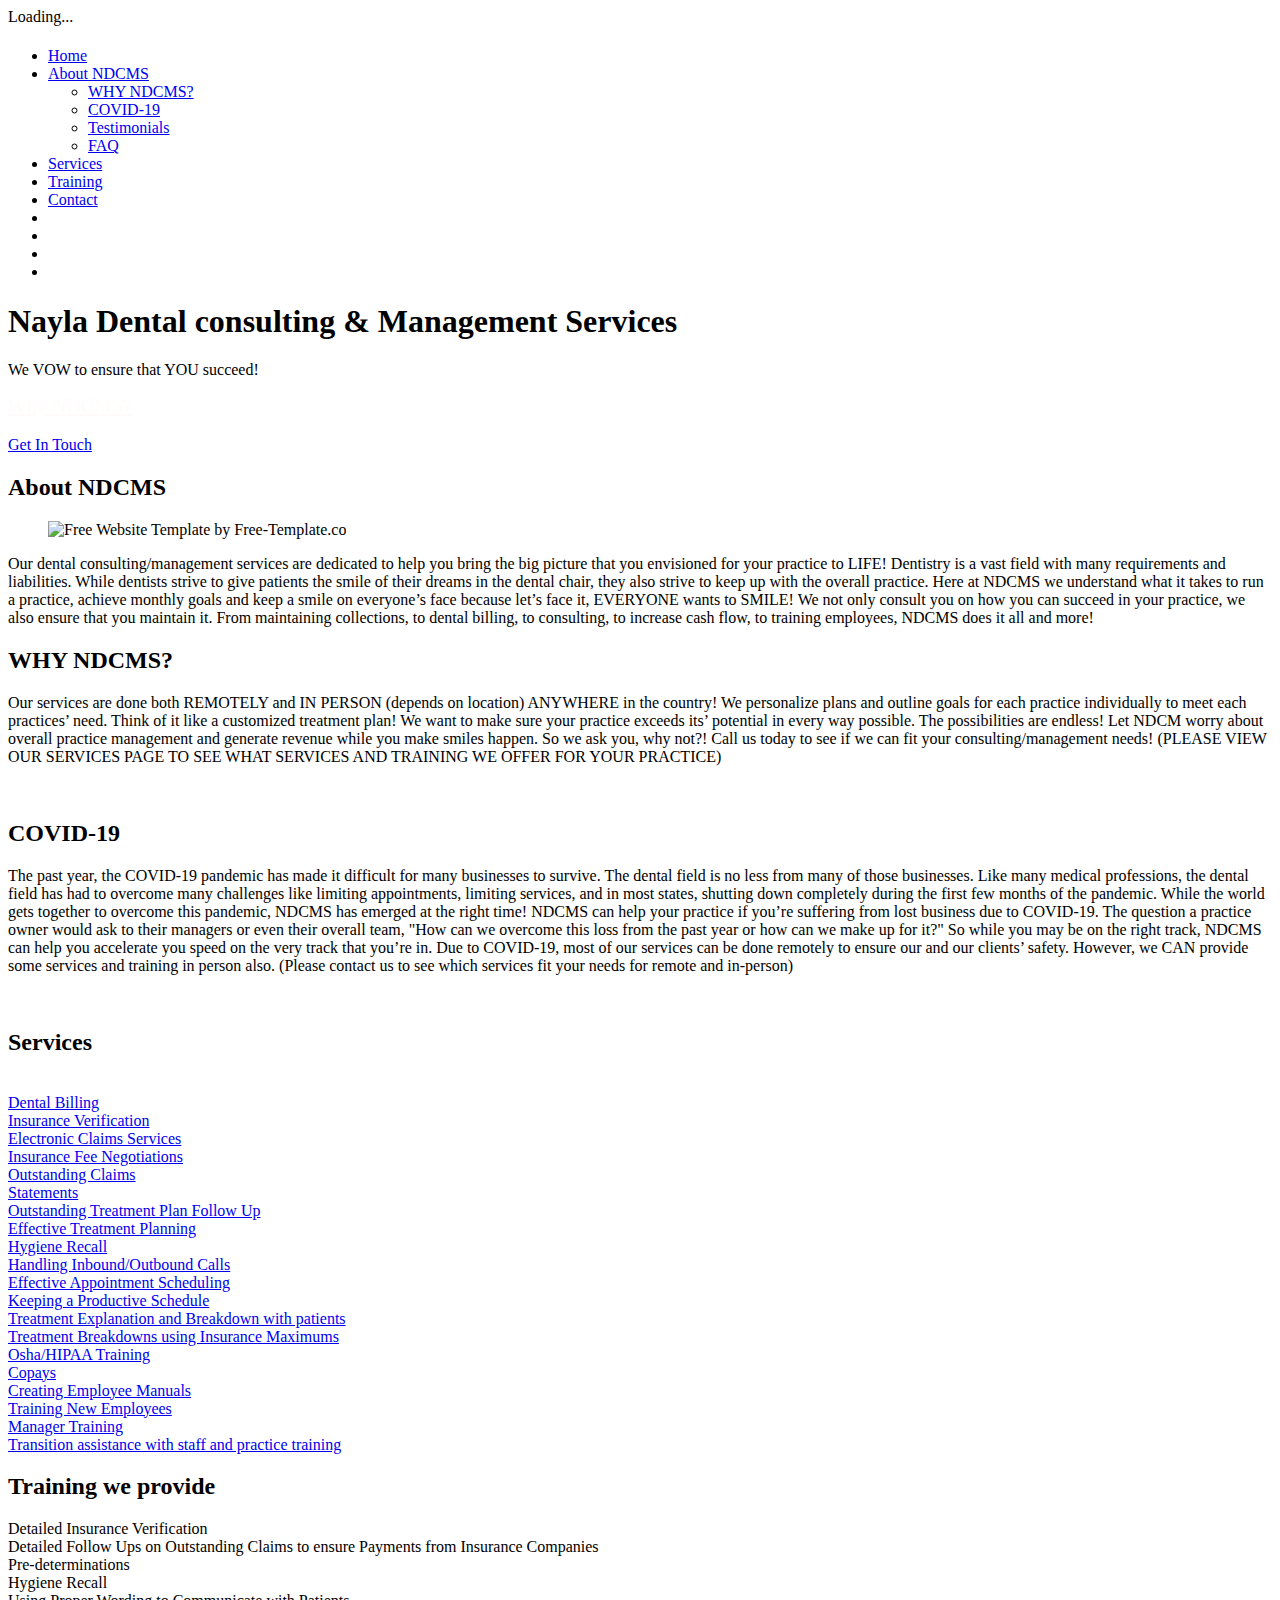
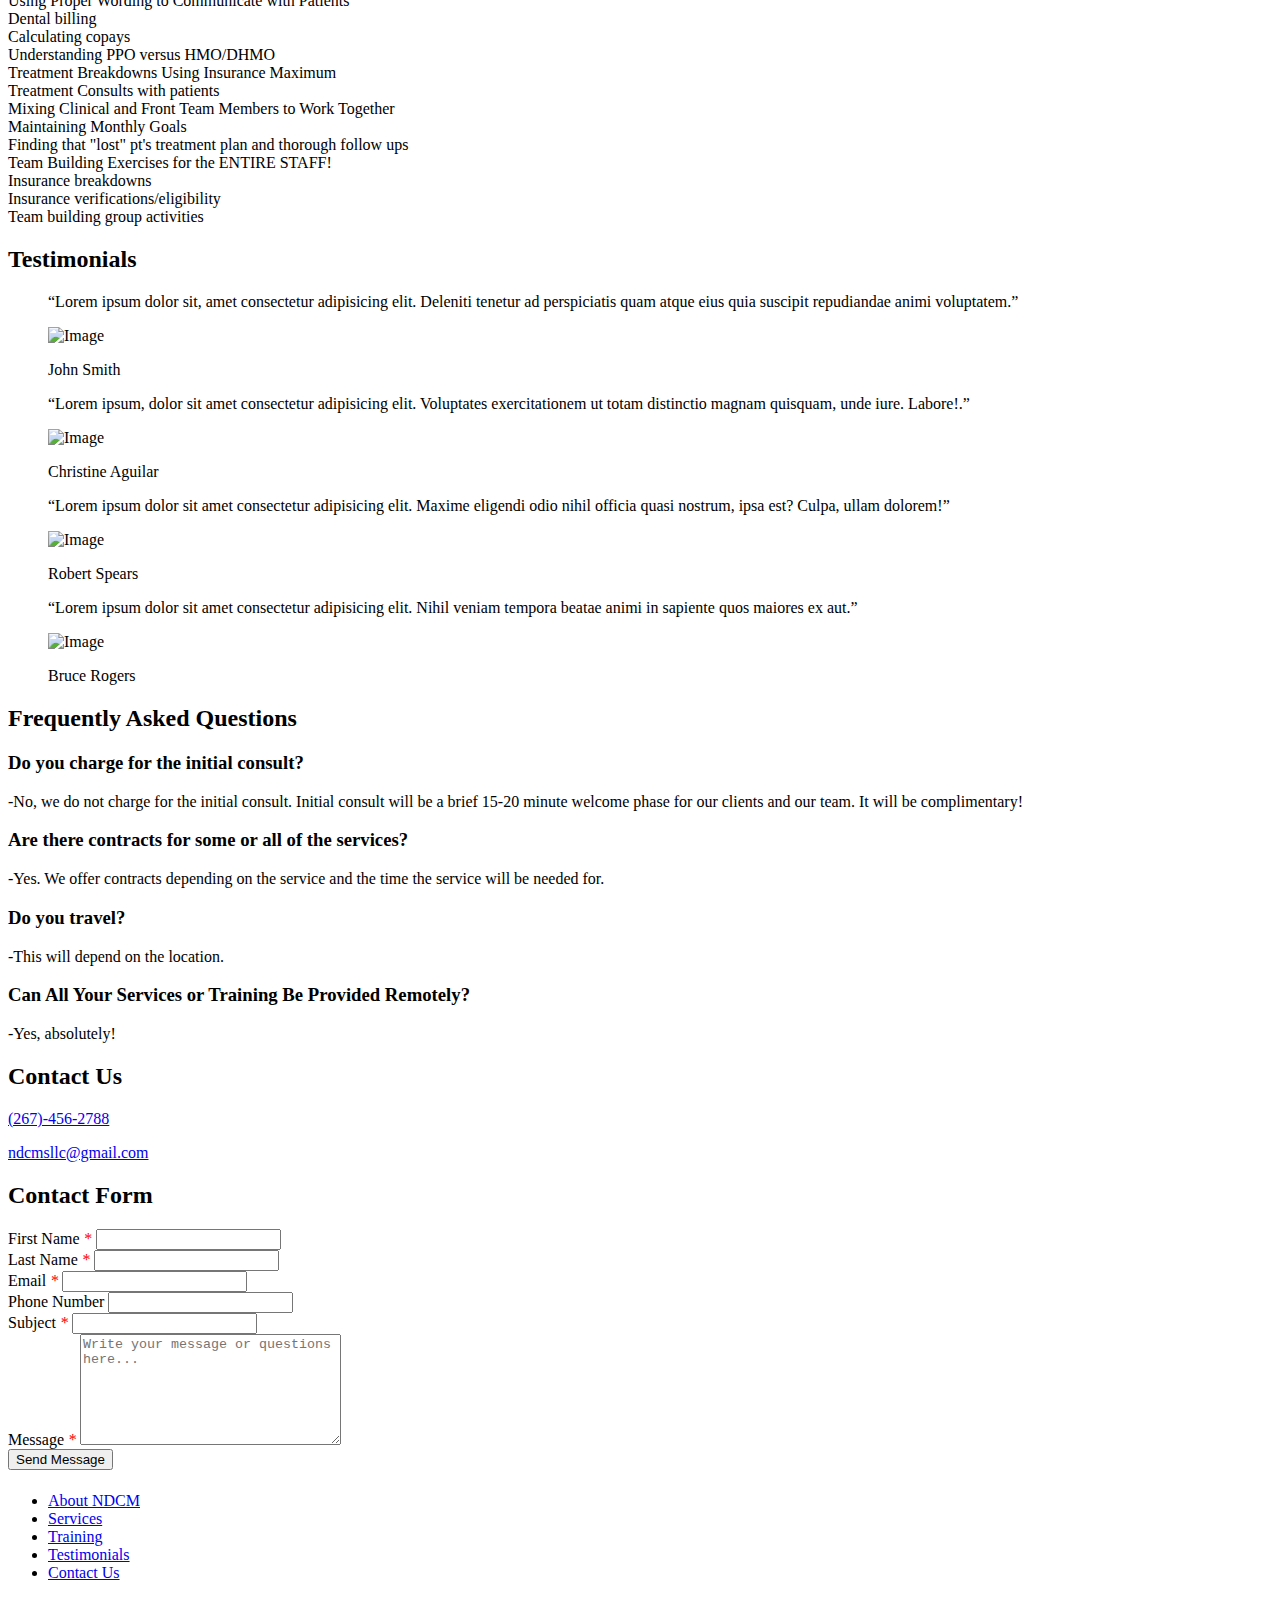
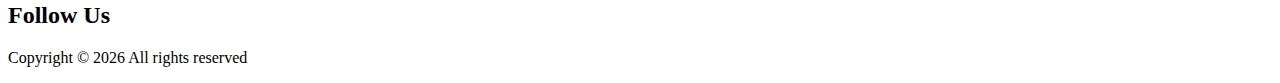
==== index.html @ 622de8de "Update index.html" ====
<!DOCTYPE html>
<html lang="en">
  <head>
    <title>Nayla Dental consulting & Management Services</title>
    <meta charset="utf-8">
    <meta name="viewport" content="width=device-width, initial-scale=1, shrink-to-fit=no">
    
    <link href="https://fonts.googleapis.com/css?family=Open+Sans:300,400,700" rel="stylesheet">
    <link rel="stylesheet" href="fonts/icomoon/style.css">

    <link rel="stylesheet" href="css/bootstrap.min.css">
    <link rel="stylesheet" href="css/jquery-ui.css">
    <link rel="stylesheet" href="css/owl.carousel.min.css">
    <link rel="stylesheet" href="css/owl.theme.default.min.css">
    <link rel="stylesheet" href="css/owl.theme.default.min.css">

    <link rel="stylesheet" href="css/jquery.fancybox.min.css">

    <link rel="stylesheet" href="css/bootstrap-datepicker.css">

    <link rel="stylesheet" href="fonts/flaticon/font/flaticon.css">

    <link rel="stylesheet" href="css/aos.css">

    <link rel="stylesheet" href="css/style.css">
       <!-- favicons
	================================================== -->
	<!--<link rel="icon" type="image/png" href="./images/favicon-32x32.png">-->
 


  </head>
  <body data-spy="scroll" data-target=".site-navbar-target" data-offset="300">
  

  <div id="overlayer"></div>
  <div class="loader">
    <div class="spinner-border text-primary" role="status">
      <span class="sr-only">Loading...</span>
    </div>
  </div>


  <div class="site-wrap">

    <div class="site-mobile-menu site-navbar-target">
      <div class="site-mobile-menu-header">
        <div class="site-mobile-menu-close mt-3">
          <span class="icon-close2 js-menu-toggle"></span>
        </div>
      </div>
      <div class="site-mobile-menu-body"></div>
    </div>
   
    
    <header class="site-navbar js-sticky-header site-navbar-target" role="banner">

      <div class="container">
        <div class="row align-items-center">
          
          <div class="col-6 col-xl-2">
            <h1 class="mb-0 site-logo"><a href="index.html" class="h5 mb-0"><!--<img src="./images/20200210_223149_0000.png" style="width: 120%;height: 70%">--><span class="text-primary"></span> </a></h1>
          </div>

          <div class="col-12 col-md-10 d-none d-xl-block">
            <nav class="site-navigation position-relative text-right" role="navigation">

              <ul class="site-menu main-menu js-clone-nav mr-auto d-none d-lg-block">
                <li><a href="#home-section" class="nav-link">Home</a></li>
                <!--<li><a href="#about-NDCM-section" class="nav-link">About NDCMS</a></li>-->
                <li class="has-children">
                  <a href="#about-NDCM-section" class="nav-link">About NDCMS</a>
                  <ul class="dropdown">
                    <li><a href="#why-section" class="nav-link">WHY NDCMS?</a></li>
                    <li><a href="#covid-section" class="nav-link">COVID-19</a></li>
                    <li><a href="#testimonials-section" class="nav-link">Testimonials</a></li>
                    <li><a href="#faq-section" class="nav-link">FAQ</a></li>
                  </ul>
                </li>

                
                
                <!--<li><a href="#blog-section" class="nav-link">Blog</a></li> -->
                <li><a href="#sr-section" class="nav-link">Services</a></li>
                <li><a href="#services-section" class="nav-link">Training</a></li>
                <li><a href="#contact-section" class="nav-link">Contact</a></li> 
              

                <!--<li class="has-children">
                  <a href="#">More Links</a> 
                    <ul class="dropdown">
                      <li><a href="#">Menu One</a></li>
                      <li><a href="#">Menu Two</a></li>
                      <li><a href="#">Menu Three</a></li>
                    </ul>
                </li> -->



                <li class="social"><a href="#" target="_blank" class="nav-link"><span class="icon-facebook"></span></a></li>
                <li class="social"><a href="#" target="_blank" class="nav-link"><span class="icon-twitter"></span></a></li>
                <li class="social"><a href="#" target="_blank" class="nav-link"><span class="icon-linkedin"></span></a></li>
                <li class="social"><a href="#" target="_blank" class="nav-link"><span class="icon-instagram"></span></a></li>
              </ul>
            </nav>
          </div>


          <div class="col-6 d-inline-block d-xl-none ml-md-0 py-3" style="position: relative; top: 3px;"><a href="#" class="site-menu-toggle js-menu-toggle float-right"><span class="icon-menu h3"></span></a></div>

        </div>
      </div>
      
    </header>

  
     
    <div class="site-blocks-cover overlay" style="background-image: url(images/dental-room.jpeg);" id="home-section">

      <div class="container">
        <div class="row align-items-center justify-content-center">

          
          <div class="col-md-10 mt-lg-5 text-center">
            <div class="single-text owl-carousel">
              <div class="slide">
                <h1 class="text-uppercase">Nayla Dental consulting & Management Services</h1>
                <p class="mb-5 desc">We VOW to ensure that YOU succeed!</p>
                <a href="#why-section" style="border-radius: 12px; color: rgba(255, 250, 250, 0.55); font-size: 20px;"><u>Why NDCMS?</u></a>
                <br>
                <br>
                <div>
                  <a href="#contact-section"  class="btn  btn-primary mr-2 mb-2">Get In Touch</a>
                </div>
              </div>

             

            </div>
          </div>
            
        </div>
      </div>
    </div> 
    

    <!---->
    
    <div class="site-section cta-big-image" id="about-NDCM-section">
      <div class="container">
        <div class="row mb-5 justify-content-center">
          <div class="col-md-8 text-center">
            <h2 class="section-title mb-3" data-aos="fade-up" data-aos-delay="500">About NDCMS</h2>
            <!-- <p class="lead" data-aos="fade-up" data-aos-delay="100">Lorem ipsum dolor sit amet consectetur adipisicing elit. Minus minima neque tempora reiciendis.</p> -->
          </div>
        </div>
        <div class="row">
          <div class="col-lg-6 mb-5" data-aos="fade-up" data-aos-delay="400">
            <figure class="circle-bg">
            <img src="images/img_2.jpg" alt="Free Website Template by Free-Template.co" class="img-fluid">
            </figure>
          </div>
          <div class="col-lg-5 ml-auto" data-aos="fade-up" data-aos-delay="100">
            
            <!--<h3 class="text-black mb-4">Services Provided by Us Individually</h3>-->

            <p>Our dental consulting/management services are dedicated to help you bring the big picture that you envisioned for your practice to LIFE! Dentistry is a vast field with many requirements and liabilities. While dentists strive to give patients the smile of their dreams in the dental chair, they also strive to keep up with the overall practice. Here at NDCMS we understand what it takes to run a practice, achieve monthly goals and keep a smile on everyone’s face because let’s face it, EVERYONE wants to SMILE! We not only consult you on how you can succeed in your practice, we also ensure that you maintain it. From maintaining collections, to dental billing, to consulting, to increase cash flow, to training employees, NDCMS does it all and more!</p>

            <!--<p></p>
            <p> </p>
            <p>THESE SERVICES CAN BE DONE REMOTELY OR THEY MAY BE DONE IN PERSON (DEPENDS ON LOCATION). PLEASE BE ADVISED THAT THE SAME SERVICES WE TRAIN ON FOR YOUR STAFF, ARE THE SAME SERVICES WE DO OURSELVES FOR PRACTICES AS WELL. PLEASE CALL NUMBER BELOW TO SEE WHAT OPTION IS BEST FOR YOU!
            </p>
            <p></p>-->
            
          </div>
        </div>    
        
      </div>  
    </div> 





    <section class="site-section" id="why-section">
      <div class="container">
        <div class="row mb-5 justify-content-center">
          <div class="col-md-7 text-center">
            <h2 class="section-title mb-3" data-aos="fade-left" data-aos-delay="500">WHY NDCMS?</h2>
            <!--<p class="lead" data-aos="fade-up" data-aos-delay="100">Our services are done both REMOTELY and IN PERSON (depends on location) ANYWHERE in the country! We personalize plans and outline goals for each practice individually to meet each practices’ need. Think of it like a customized treatment plan! We want to make sure your practice exceeds its’ potential in every way possible. The possibilities are endless!  Let NDCM worry about overall practice management and generative revenue while you make smiles happen. So we ask you, why not?! Call us today to see if we can fit your consulting/management needs! (PLEASE VIEW OUR SERVICES PAGE TO SEE WHAT SERVICES AND TRAINING WE OFFER FOR YOUR PRACTICE)</p> -->

          </div>
        </div>
        
        <div class="ml-auto" >

          <p class="lead" data-aos="fade-up" data-aos-delay="100">Our services are done both REMOTELY and IN PERSON (depends on location) ANYWHERE in the country! We personalize plans and outline goals for each practice individually to meet each practices’ need. Think of it like a customized treatment plan! We want to make sure your practice exceeds its’ potential in every way possible. The possibilities are endless!  Let NDCM worry about overall practice management and generate revenue while you make smiles happen. So we ask you, why not?! Call us today to see if we can fit your consulting/management needs! (PLEASE VIEW OUR SERVICES PAGE TO SEE WHAT SERVICES AND TRAINING WE OFFER FOR YOUR PRACTICE)</p> 
          <br>
        </div>
      </div>
    </section> 



    <section class="site-section" id="covid-section">
      <div class="container">
        <div class="row mb-5 justify-content-center">
          <div class="col-md-7 text-center">
            <h2 class="section-title mb-3" data-aos="fade-right" data-aos-delay="400">COVID-19</h2>
            <!--<p class="lead" data-aos="fade-up" data-aos-delay="100">Our services are done both REMOTELY and IN PERSON (depends on location) ANYWHERE in the country! We personalize plans and outline goals for each practice individually to meet each practices’ need. Think of it like a customized treatment plan! We want to make sure your practice exceeds its’ potential in every way possible. The possibilities are endless!  Let NDCM worry about overall practice management and generative revenue while you make smiles happen. So we ask you, why not?! Call us today to see if we can fit your consulting/management needs! (PLEASE VIEW OUR SERVICES PAGE TO SEE WHAT SERVICES AND TRAINING WE OFFER FOR YOUR PRACTICE)</p> -->

          </div>
        </div>
        
        <div class="ml-auto" >

          <p class="lead" data-aos="fade-up" data-aos-delay="100">The past year, the COVID-19 pandemic has made it difficult for many businesses to survive. The dental field is no less from many of those businesses. Like many medical professions, the dental field has had to overcome many challenges like limiting appointments, limiting services, and in most states, shutting down completely during the first few months of the pandemic. While the world gets together to overcome this pandemic, NDCMS has emerged at the right time! NDCMS can help your practice if you’re suffering from lost business due to COVID-19. The question a practice owner would ask to their managers or even their overall team, "How can we overcome this loss from the past year or how can we make up for it?" So while you may be on the right track, NDCMS can help you accelerate you speed on the very track that you’re in. Due to COVID-19, most of our services can be done remotely to ensure our and our clients’ safety.  However, we CAN provide some services and training in person also. (Please contact us to see which services fit your needs for remote and in-person)</p> 
          <br>
        </div>
      </div>
    </section>




    <!-- HE OLD ABOUT US TAB
    <div class="site-section cta-big-image" id="about-section">
      <div class="container">
        <div class="row mb-5 justify-content-center">
          <div class="col-md-8 text-center">
            <h2 class="section-title mb-3" data-aos="fade-up" data-aos-delay="">About Us</h2> ->
            <!-- <p class="lead" data-aos="fade-up" data-aos-delay="100">Lorem ipsum dolor sit amet consectetur adipisicing elit. Minus minima neque tempora reiciendis.</p> -->
        <!-- </div>
        </div>
        <div class="row">
          <div class="col-lg-6 mb-5" data-aos="fade-up" data-aos-delay="">
            <figure class="circle-bg">
            <img src="images/img_2.jpg" alt="Free Website Template by Free-Template.co" class="img-fluid">
            </figure>
          </div>
          <div class="col-lg-5 ml-auto" data-aos="fade-up" data-aos-delay="100">
            
            <h3 class="text-black mb-4">Services Provided by Us Individually</h3>
            <p>Hey! Let’s say your collections is behind. Your checks are behind. Your A/R is not up to date. Maybe you just lost a patient coordinator in the front! No worries! The following services are provided by our company coordinators if you wish to skip the training for your staff and if you need these services or other services to be taken care of right away or on a regular day to day basis.</p>
            <p></p>
            <p> </p>
            <p>THESE SERVICES CAN BE DONE REMOTELY OR THEY MAY BE DONE IN PERSON (DEPENDS ON LOCATION). PLEASE BE ADVISED THAT THE SAME SERVICES WE TRAIN ON FOR YOUR STAFF, ARE THE SAME SERVICES WE DO OURSELVES FOR PRACTICES AS WELL. PLEASE CALL NUMBER BELOW TO SEE WHAT OPTION IS BEST FOR YOU!
            </p>
            <p></p>
            
          </div>
        </div>    
        
      </div>  
    </div>-->
    <!-- THE OLD ABOUT US TAB-->


<!--
    <div class="site-section" id="next">
      <div class="container">
        <div class="row mb-5">
          <div class="col-md-4 text-center" data-aos="fade-up" data-aos-delay="">
            <img src="images/flaticon-svg/svg/001-wallet.svg" alt="Free Website Template by Free-Template.co" class="img-fluid w-25 mb-4">
            <h3 class="card-title">Money Savings</h3>
            <p>A small river named Duden flows by their place and supplies it with the necessary regelialia.</p>
          </div>
          <div class="col-md-4 text-center" data-aos="fade-up" data-aos-delay="100">
            <img src="images/flaticon-svg/svg/004-cart.svg" alt="Free Website Template by Free-Template.co" class="img-fluid w-25 mb-4">
            <h3 class="card-title">Online Shoppings</h3>
            <p>A small river named Duden flows by their place and supplies it with the necessary regelialia.</p>
          </div>
          <div class="col-md-4 text-center" data-aos="fade-up" data-aos-delay="200">
            <img src="images/flaticon-svg/svg/006-credit-card.svg" alt="Free Website Template by Free-Template.co" class="img-fluid w-25 mb-4">
            <h3 class="card-title">Credit / Debit Cards</h3>
            <p>A small river named Duden flows by their place and supplies it with the necessary regelialia.</p>
          </div>
        </div>
        <div class="row">
          <div class="col-lg-6 mb-5" data-aos="fade-up" data-aos-delay="">
            <figure class="circle-bg">
            <img src="images/about_2.jpg" alt="Free Website Template by Free-Template.co" class="img-fluid">
            </figure>
          </div>
          <div class="col-lg-5 ml-auto" data-aos="fade-up" data-aos-delay="100">
            <div class="mb-4">
              <h3 class="h3 mb-4 text-black">Banking Solutions Is Our Priority</h3>
              <p>A small river named Duden flows by their place and supplies it with the necessary regelialia.</p>
              
            </div>
              
            <div class="mb-4">
              <ul class="list-unstyled ul-check success">
                <li>Officia quaerat eaque neque</li>
                <li>Lorem ipsum dolor sit amet</li>
                <li>Consectetur adipisicing elit</li>
              </ul>
              
            </div>
            
            
            
          </div>
        </div>
      </div>
    </div>
    
    
    <section class="site-section border-bottom" id="team-section">
      <div class="container">
        <div class="row mb-5 justify-content-center">
          <div class="col-md-8 text-center">
            <h2 class="section-title mb-3" data-aos="fade-up" data-aos-delay="">Meet Team</h2>
            <p class="lead" data-aos="fade-up" data-aos-delay="100">A small river named Duden flows by their place and supplies it with the necessary regelialia.</p>
          </div>
        </div>
        <div class="row">
          
          
          <div class="col-md-6 col-lg-4 mb-4" data-aos="fade-up" data-aos-delay="">
            <div class="team-member">
              <figure>
                <ul class="social">
                  <li><a href="#"><span class="icon-facebook"></span></a></li>
                  <li><a href="#"><span class="icon-twitter"></span></a></li>
                  <li><a href="#"><span class="icon-linkedin"></span></a></li>
                  <li><a href="#"><span class="icon-instagram"></span></a></li>
                </ul>
                <img src="images/person_1.jpg" alt="Image" class="img-fluid">
              </figure>
              <div class="p-3">
                <h3>Kaiara Spencer</h3>
                <span class="position">Accountant</span>
              </div>
            </div>
          </div>
          <div class="col-md-6 col-lg-4 mb-4" data-aos="fade-up" data-aos-delay="100">
            <div class="team-member">
              <figure>
                <ul class="social">
                  <li><a href="#"><span class="icon-facebook"></span></a></li>
                  <li><a href="#"><span class="icon-twitter"></span></a></li>
                  <li><a href="#"><span class="icon-linkedin"></span></a></li>
                  <li><a href="#"><span class="icon-instagram"></span></a></li>
                </ul>
                <img src="images/person_2.jpg" alt="Image" class="img-fluid">
              </figure>
              <div class="p-3">
                <h3>Dave Simpson</h3>
                <span class="position">Bank Teller</span>
              </div>
            </div>
          </div>
          <div class="col-md-6 col-lg-4 mb-4" data-aos="fade-up" data-aos-delay="200">
            <div class="team-member">
              <figure>
                <ul class="social">
                  <li><a href="#"><span class="icon-facebook"></span></a></li>
                  <li><a href="#"><span class="icon-twitter"></span></a></li>
                  <li><a href="#"><span class="icon-linkedin"></span></a></li>
                  <li><a href="#"><span class="icon-instagram"></span></a></li>
                </ul>
                <img src="images/person_3.jpg" alt="Image" class="img-fluid">
              </figure>
              <div class="p-3">
                <h3>Ben Thompson</h3>
                <span class="position">Bank Teller</span>
              </div>
            </div>
          </div>
          
          
        </div>
      </div>
    </section>
    <section class="site-section" id="gallery-section" data-aos="fade">
      
      <div class="container">
        <div class="row mb-3">
          <div class="col-12 text-center">
            <h2 class="section-title mb-3">Gallery</h2>
          </div>
        </div>
        
        
        <div id="posts" class="row no-gutter">
          <div class="item web col-sm-6 col-md-4 col-lg-4 col-xl-3 mb-4">
            <a href="images/img_1.jpg" class="item-wrap fancybox">
              <span class="icon-search2"></span>
              <img class="img-fluid" src="images/img_1.jpg">
            </a>
          </div>
          <div class="item web col-sm-6 col-md-4 col-lg-4 col-xl-3 mb-4">
            <a href="images/img_2.jpg" class="item-wrap fancybox" data-fancybox="gallery2">
              <span class="icon-search2"></span>
              <img class="img-fluid" src="images/img_2.jpg">
            </a>
          </div>
          <div class="item brand col-sm-6 col-md-4 col-lg-4 col-xl-3 mb-4">
            <a href="images/img_3.jpg" class="item-wrap fancybox" data-fancybox="gallery2">
              <span class="icon-search2"></span>
              <img class="img-fluid" src="images/img_3.jpg">
            </a>
          </div>
          <div class="item design col-sm-6 col-md-4 col-lg-4 col-xl-3 mb-4">
            <a href="images/img_4.jpg" class="item-wrap fancybox" data-fancybox="gallery2">
              <span class="icon-search2"></span>
              <img class="img-fluid" src="images/img_4.jpg">
            </a>
          </div>
          <div class="item web col-sm-6 col-md-4 col-lg-4 col-xl-3 mb-4">
            <a href="images/img_5.jpg" class="item-wrap fancybox" data-fancybox="gallery2">
              <span class="icon-search2"></span>
              <img class="img-fluid" src="images/img_5.jpg">
            </a>
          </div>
          <div class="item brand col-sm-6 col-md-4 col-lg-4 col-xl-3 mb-4">
            <a href="images/img_1.jpg" class="item-wrap fancybox" data-fancybox="gallery2">
              <span class="icon-search2"></span>
              <img class="img-fluid" src="images/img_1.jpg">
            </a>
          </div>
          <div class="item web col-sm-6 col-md-4 col-lg-4 col-xl-3 mb-4">
            <a href="images/img_2.jpg" class="item-wrap fancybox" data-fancybox="gallery2">
              <span class="icon-search2"></span>
              <img class="img-fluid" src="images/img_2.jpg">
            </a>
          </div>
          <div class="item design col-sm-6 col-md-4 col-lg-4 col-xl-3 mb-4">
            <a href="images/img_3.jpg" class="item-wrap fancybox" data-fancybox="gallery2">
              <span class="icon-search2"></span>
              <img class="img-fluid" src="images/img_3.jpg">
            </a>
          </div>
          <div class="item web col-sm-6 col-md-4 col-lg-4 col-xl-3 mb-4">
            <a href="images/img_4.jpg" class="item-wrap fancybox" data-fancybox="gallery2">
              <span class="icon-search2"></span>
              <img class="img-fluid" src="images/img_4.jpg">
            </a>
          </div>
          <div class="item design col-sm-6 col-md-4 col-lg-4 col-xl-3 mb-4">
            <a href="images/img_5.jpg" class="item-wrap fancybox" data-fancybox="gallery2">
              <span class="icon-search2"></span>
              <img class="img-fluid" src="images/img_5.jpg">
            </a>
          </div>
          <div class="item brand col-sm-6 col-md-4 col-lg-4 col-xl-3 mb-4">
            <a href="images/img_1.jpg" class="item-wrap fancybox" data-fancybox="gallery2">
              <span class="icon-search2"></span>
              <img class="img-fluid" src="images/img_1.jpg">
            </a>
          </div>
          <div class="item design col-sm-6 col-md-4 col-lg-4 col-xl-3 mb-4">
            <a href="images/img_2.jpg" class="item-wrap fancybox" data-fancybox="gallery2">
              <span class="icon-search2"></span>
              <img class="img-fluid" src="images/img_2.jpg">
            </a>
          </div>
          
        </div>
      </div>
    </section>
    -->

    















    <section class="site-section" id="sr-section">
      <div class="container">

        <div class="row mb-5 justify-content-center">
          <div class="col-md-7 text-center">
            <h2 class="section-title mb-3" data-aos="fade-up" data-aos-delay="100">Services</h2>
            <!-- <p class="lead" data-aos="fade-up" data-aos-delay="100">Lorem ipsum dolor, sit amet consectetur adipisicing elit. Voluptas fugiat molestiae eligendi repudiandae error?</p> -->
          </div>
        </div>
        
        <div class="ml-auto" >

            <br>
            <div class="row align-items-stretch">
              <div class="col-md-6 col-lg-4 mb-4 mb-lg-4" data-aos="fade-up" data-aos-delay="100">
                <div class="unit-4">
                  <div>
                    <a class="h3 hovercolor" href="services.html#dental" target="_blank">Dental Billing</a>
                  </div>
                </div>
              </div>

              <div class="col-md-6 col-lg-4 mb-4 mb-lg-4" data-aos="fade-up" data-aos-delay="100">
                <div class="unit-4">
                  <div>
                    <a class="h3 hovercolor" href="services.html#insurance" target="_blank">Insurance Verification</a>
                  </div>
                </div>
              </div>

              <div class="col-md-6 col-lg-4 mb-4 mb-lg-4" data-aos="fade-up" data-aos-delay="100">
                <div class="unit-4">
                  <div>
                    <a class="h3 hovercolor" href="services.html#electronic" target="_blank">Electronic Claims Services</a>
                  </div>
                </div>
              </div>

              <div class="col-md-6 col-lg-4 mb-4 mb-lg-4" data-aos="fade-up" data-aos-delay="100">
                <div class="unit-4">
                  <div>
                    <a class="h3 hovercolor" href="services.html#fee" target="_blank">Insurance Fee Negotiations</a>
                  </div>
                </div>
              </div>

              <div class="col-md-6 col-lg-4 mb-4 mb-lg-4" data-aos="fade-up" data-aos-delay="100">
                <div class="unit-4">
                  <div>
                    <a class="h3 hovercolor" href="services.html#outstanding" target="_blank">Outstanding Claims</a>
                  </div>
                </div>
              </div>

              <div class="col-md-6 col-lg-4 mb-4 mb-lg-4" data-aos="fade-up" data-aos-delay="100">
                <div class="unit-4">
                  <div>
                    <a class="h3 hovercolor" href="services.html#statement" target="_blank">Statements</a>
                  </div>
                </div>
              </div>

              <div class="col-md-6 col-lg-4 mb-4 mb-lg-4" data-aos="fade-up" data-aos-delay="100">
                <div class="unit-4">
                  <div>
                    <a class="h3 hovercolor" href="services.html#plan" target="_blank">Outstanding Treatment Plan Follow Up</a>
                  </div>
                </div>
              </div>

              <div class="col-md-6 col-lg-4 mb-4 mb-lg-4" data-aos="fade-up" data-aos-delay="100">
                <div class="unit-4">
                  <div>
                    <a class="h3 hovercolor" href="services.html#effective" target="_blank">Effective Treatment Planning</a>
                  </div>
                </div>
              </div>

              <div class="col-md-6 col-lg-4 mb-4 mb-lg-4" data-aos="fade-up" data-aos-delay="100">
                <div class="unit-4">
                  <div>
                    <a class="h3 hovercolor" href="services.html#hygiene" target="_blank">Hygiene Recall</a>
                  </div>
                </div>
              </div>

              <div class="col-md-6 col-lg-4 mb-4 mb-lg-4" data-aos="fade-up" data-aos-delay="100">
                <div class="unit-4">
                  <div>
                    <a class="h3 hovercolor" href="services.html#handling" target="_blank">Handling Inbound/Outbound Calls</a>
                  </div>
                </div>
              </div>

              <div class="col-md-6 col-lg-4 mb-4 mb-lg-4" data-aos="fade-up" data-aos-delay="100">
                <div class="unit-4">
                  <div>
                    <a class="h3 hovercolor" href="services.html#effective-appointment" target="_blank">Effective Appointment Scheduling</a>
                  </div>
                </div>
              </div>

              <div class="col-md-6 col-lg-4 mb-4 mb-lg-4" data-aos="fade-up" data-aos-delay="100">
                <div class="unit-4">
                  <div>
                    <a class="h3 hovercolor" href="services.html#keeping" target="_blank">Keeping a Productive Schedule</a>
                  </div>
                </div>
              </div>

              <div class="col-md-6 col-lg-4 mb-4 mb-lg-4" data-aos="fade-up" data-aos-delay="100">
                <div class="unit-4">
                  <div>
                    <a class="h3 hovercolor" href="services.html#breakdown" target="_blank">Treatment Explanation and Breakdown with patients</a>
                  </div>
                </div>
              </div>

              <div class="col-md-6 col-lg-4 mb-4 mb-lg-4" data-aos="fade-up" data-aos-delay="100">
                <div class="unit-4">
                  <div>
                    <a class="h3 hovercolor" href="services.html#maximums" target="_blank">Treatment Breakdowns using Insurance Maximums</a>
                  </div>
                </div>
              </div>

              <div class="col-md-6 col-lg-4 mb-4 mb-lg-4" data-aos="fade-up" data-aos-delay="100">
                <div class="unit-4">
                  <div>
                    <a class="h3 hovercolor" href="services.html#osha/hippa" target="_blank">Osha/HIPAA Training</a>
                  </div>
                </div>
              </div>

 

              <div class="col-md-6 col-lg-4 mb-4 mb-lg-4" data-aos="fade-up" data-aos-delay="100">
                <div class="unit-4">
                  <div>
                    <a class="h3 hovercolor" href="services.html#copays" target="_blank">Copays</a>
                  </div>
                </div>
              </div>

              <div class="col-md-6 col-lg-4 mb-4 mb-lg-4" data-aos="fade-up" data-aos-delay="100">
                <div class="unit-4">
                  <div>
                    <a class="h3 hovercolor" href="services.html#manuals" target="_blank">Creating Employee Manuals</a>
                  </div>
                </div>
              </div>

              <div class="col-md-6 col-lg-4 mb-4 mb-lg-4" data-aos="fade-up" data-aos-delay="100">
                <div class="unit-4">
                  <div>
                    <a class="h3 hovercolor" href="services.html#new" target="_blank">Training New Employees</a>
                  </div>
                </div>
              </div>

              <div class="col-md-6 col-lg-4 mb-4 mb-lg-4" data-aos="fade-up" data-aos-delay="100">
                <div class="unit-4">
                  <div>
                    <a class="h3 hovercolor" href="services.html#manager" target="_blank">Manager Training</a>
                  </div>
                </div>
              </div>

              <div class="col-md-6 col-lg-4 mb-4 mb-lg-4" data-aos="fade-up" data-aos-delay="100">
                <div class="unit-4">
                  <div>
                    <a class="h3 hovercolor" href="services.html#transition" target="_blank">Transition assistance with staff and practice training</a>
                  </div>
                </div>
              </div>
            </div>
        </div>
      </div>
    </section>


    <!--<section class="site-section border-bottom bg-light" id="services-section">
      <div class="container">
        <div class="row mb-5">
          <div class="col-12 text-center" data-aos="fade-appear" data-aos-delay="500">
            <h2 class="section-title mb-3">Training we provide</h2>
          </div>
        </div>
        <div class="row align-items-stretch">
          <div class="col-md-6 col-lg-4 mb-4 mb-lg-4" data-aos="fade-up">
            <div class="unit-4">
              <div>
                <a class="h3 hovercolor" href="single.html#dental" target="_blank">Dental billing</a>
              </div>
            </div>
          </div>

          <div class="col-md-6 col-lg-4 mb-4 mb-lg-4" data-aos="fade-left" data-aos-delay="100">
            <div class="unit-4">
              <div>
                <a class="h3 hovercolor" href="single.html#account" target="_blank">Account Receivables</a>
              </div>
            </div>
          </div>

          <div class="col-md-6 col-lg-4 mb-4 mb-lg-4" data-aos="fade-right" data-aos-delay="200">
            <div class="unit-4">
              <div>
                <a class="h3 hovercolor" href="single.html#sending" target="_blank">Sending Statements</a>
              </div>
            </div>
          </div>


          <div class="col-md-6 col-lg-4 mb-4 mb-lg-4" data-aos="fade-left" data-aos-delay="200">
            <div class="unit-4">
              <div>
                <a class="h3 hovercolor" href="single.html#treatment" target="_blank">Treatment Planning</a>
              </div>
            </div>
          </div>

          <div class="col-md-6 col-lg-4 mb-4 mb-lg-4" data-aos="fade-right" data-aos-delay="100">
            <div class="unit-4">
              <div>
                <a class="h3 hovercolor" href="single.html#entering" target="_blank">Entering Checks</a>
              </div>
            </div>
          </div>

          <div class="col-md-6 col-lg-4 mb-4 mb-lg-4" data-aos="fade-left" data-aos-delay="200">
            <div class="unit-4">
              <div>
                <a class="h3 hovercolor" href="single.html#detailed" target="_blank">Detailed oriented work on outstanding claims</a>
              </div>
            </div>
          </div>

          <div class="col-md-6 col-lg-4 mb-4 mb-lg-4" data-aos="fade-right" data-aos-delay="200">
            <div class="unit-4">
              <div>
                <a class="h3 hovercolor" href="single.html#outstanding" target="_blank">Outstanding treatment</a>
              </div>
            </div>
          </div>

          <div class="col-md-6 col-lg-4 mb-4 mb-lg-4" data-aos="fade-left" data-aos-delay="200">
            <div class="unit-4">
              <div>
                <a class="h3 hovercolor" href="single.html#hygeine" target="_blank">Hygeine Recalls</a>
              </div>
            </div>
          </div>

          <div class="col-md-6 col-lg-4 mb-4 mb-lg-4" data-aos="fade-right" data-aos-delay="200">
            <div class="unit-4">
              <div>
                <a class="h3 hovercolor" href="single.html#keeping" target="_blank">Keeping a productive schedule</a>
              </div>
            </div>
          </div> 

          <div class="col-md-6 col-lg-4 mb-4 mb-lg-4" data-aos="fade-left" data-aos-delay="200">
            <div class="unit-4">
              <div>
                <a class="h3 hovercolor" href="single.html#negotiating" target="_blank">Negotiating fees with insurance companies</a>
              </div>
            </div>
          </div>

          <div class="col-md-6 col-lg-4 mb-4 mb-lg-4" data-aos="fade-right" data-aos-delay="200">
            <div class="unit-4">
              <div>
                <a class="h3 hovercolor" href="single.html#updating" target="_blank">Updating fee schedules</a>
              </div>
            </div>
          </div>

          <div class="col-md-6 col-lg-4 mb-4 mb-lg-4" data-aos="fade-left" data-aos-delay="200">
            <div class="unit-4">
              <div>
                <a class="h3 hovercolor" href="single.html#creating" target="_blank">Creating employee manuals for practice management</a>
              </div>
            </div>
          </div>


          <div class="col-md-6 col-lg-4 mb-4 mb-lg-4" data-aos="fade-right" data-aos-delay="200">
            <div class="unit-4">
              <div>
                <a class="h3 hovercolor" href="single.html#training" target="_blank">Training New Employees!</a>
              </div>
            </div>
          </div>

          <div class="col-md-6 col-lg-4 mb-4 mb-lg-4" data-aos="fade-left" data-aos-delay="200">
            <div class="unit-4">
              <div>
                <a class="h3 hovercolor" href="single.html#one" target="_blank">One on one sit down or phone conversations with patients regarding treatment plan/appointments/copays</a>
              </div>
            </div>
          </div> 

          <div class="col-md-6 col-lg-4 mb-4 mb-lg-4" data-aos="fade-right" data-aos-delay="200">
            <div class="unit-4">
              <div>
                <a class="h3 hovercolor" href="single.html#insurance" target="_blank">Insurance breakdowns</a>
              </div>
            </div>
          </div>


          <div class="col-md-6 col-lg-4 mb-4 mb-lg-4" data-aos="fade-left" data-aos-delay="200">
            <div class="unit-4">
              <div>
                <a class="h3 hovercolor" href="single.html#verifications" target="_blank">Insurance verifications/eligibility</a>
              </div>
            </div>
          </div> 

          <div class="col-md-6 col-lg-4 mb-4 mb-lg-4" data-aos="fade-right" data-aos-delay="200">
            <div class="unit-4">
              <div>
                <a class="h3 hovercolor" href="single.html#team" target="_blank">Team building group activities</a>
              </div>
            </div>
          </div>

                  
        </div>
      </div>
    </section> --> 


    <section class="site-section border-bottom bg-light" id="services-section">
      <div class="container">
        <div class="row mb-5">
          <div class="col-12 text-center" data-aos="fade-appear" data-aos-delay="500">
            <h2 class="section-title mb-3">Training we provide</h2>
          </div>
        </div>
        <div class="row align-items-stretch">
          <div class="col-md-6 col-lg-4 mb-4 mb-lg-4" data-aos="fade-up">
            <div class="unit-4">
              <div>
                <a class="h3">Detailed Insurance Verification</a>
              </div>
            </div>
          </div>

          <div class="col-md-6 col-lg-4 mb-4 mb-lg-4" data-aos="fade-left" data-aos-delay="100">
            <div class="unit-4">
              <div>
                <a class="h3">Detailed Follow Ups on Outstanding Claims to ensure Payments from Insurance Companies</a>
              </div>
            </div>
          </div>

          <div class="col-md-6 col-lg-4 mb-4 mb-lg-4" data-aos="fade-right" data-aos-delay="200">
            <div class="unit-4">
              <div>
                <a class="h3">Pre-determinations</a>
              </div>
            </div>
          </div>


          <div class="col-md-6 col-lg-4 mb-4 mb-lg-4" data-aos="fade-left" data-aos-delay="200">
            <div class="unit-4">
              <div>
                <a class="h3">Hygiene Recall</a>
              </div>
            </div>
          </div>

          <div class="col-md-6 col-lg-4 mb-4 mb-lg-4" data-aos="fade-right" data-aos-delay="100">
            <div class="unit-4">
              <div>
                <a class="h3">Using Proper Wording to Communicate with Patients</a>
              </div>
            </div>
          </div>

          <div class="col-md-6 col-lg-4 mb-4 mb-lg-4" data-aos="fade-left" data-aos-delay="200">
            <div class="unit-4">
              <div>
                <a class="h3">Dental billing</a>
              </div>
            </div>
          </div>

          <div class="col-md-6 col-lg-4 mb-4 mb-lg-4" data-aos="fade-right" data-aos-delay="200">
            <div class="unit-4">
              <div>
                <a class="h3">Calculating copays</a>
              </div>
            </div>
          </div>

          <div class="col-md-6 col-lg-4 mb-4 mb-lg-4" data-aos="fade-left" data-aos-delay="200">
            <div class="unit-4">
              <div>
                <a class="h3">Understanding PPO versus HMO/DHMO</a>
              </div>
            </div>
          </div>

          <div class="col-md-6 col-lg-4 mb-4 mb-lg-4" data-aos="fade-right" data-aos-delay="200">
            <div class="unit-4">
              <div>
                <a class="h3">Treatment Breakdowns Using Insurance Maximum</a>
              </div>
            </div>
          </div> 

          <div class="col-md-6 col-lg-4 mb-4 mb-lg-4" data-aos="fade-left" data-aos-delay="200">
            <div class="unit-4">
              <div>
                <a class="h3">Treatment Consults with patients</a>
              </div>
            </div>
          </div>

          <div class="col-md-6 col-lg-4 mb-4 mb-lg-4" data-aos="fade-right" data-aos-delay="200">
            <div class="unit-4">
              <div>
                <a class="h3">Mixing Clinical and Front Team Members to Work Together</a>
              </div>
            </div>
          </div>

          <div class="col-md-6 col-lg-4 mb-4 mb-lg-4" data-aos="fade-left" data-aos-delay="200">
            <div class="unit-4">
              <div>
                <a class="h3">Maintaining Monthly Goals</a>
              </div>
            </div>
          </div>


          <div class="col-md-6 col-lg-4 mb-4 mb-lg-4" data-aos="fade-right" data-aos-delay="200">
            <div class="unit-4">
              <div>
                <a class="h3">Finding that "lost" pt's treatment plan and thorough follow ups</a>
              </div>
            </div>
          </div>

          <div class="col-md-6 col-lg-4 mb-4 mb-lg-4" data-aos="fade-left" data-aos-delay="200">
            <div class="unit-4">
              <div>
                <a class="h3">Team Building Exercises for the ENTIRE STAFF!</a>
              </div>
            </div>
          </div> 

          <div class="col-md-6 col-lg-4 mb-4 mb-lg-4" data-aos="fade-right" data-aos-delay="200">
            <div class="unit-4">
              <div>
                <a class="h3">Insurance breakdowns</a>
              </div>
            </div>
          </div>


          <div class="col-md-6 col-lg-4 mb-4 mb-lg-4" data-aos="fade-left" data-aos-delay="200">
            <div class="unit-4">
              <div>
                <a class="h3">Insurance verifications/eligibility</a>
              </div>
            </div>
          </div> 

          <div class="col-md-6 col-lg-4 mb-4 mb-lg-4" data-aos="fade-right" data-aos-delay="200">
            <div class="unit-4">
              <div>
                <a class="h3">Team building group activities</a>
              </div>
            </div>
          </div>

                  
        </div>
      </div>
    </section>






    <section class="site-section testimonial-wrap" id="testimonials-section" data-aos="fade">
      <div class="container">
        <div class="row mb-5">
          <div class="col-12 text-center">
            <h2 class="section-title mb-3">Testimonials</h2>
          </div>
        </div>
      </div>
      <div class="slide-one-item home-slider owl-carousel">
          <div>
            <div class="testimonial">
              
              <blockquote class="mb-5">
                <p>&ldquo;Lorem ipsum dolor sit, amet consectetur adipisicing elit. Deleniti tenetur ad perspiciatis quam atque eius quia suscipit repudiandae animi voluptatem.&rdquo;</p>
              </blockquote>

              <figure class="mb-4 d-flex align-items-center justify-content-center">
                <div><img src="images/person_1.jpg" alt="Image" class="w-50 img-fluid mb-3"></div>
                <p>John Smith</p>
              </figure>
            </div>
          </div>
          <div>
            <div class="testimonial">

              <blockquote class="mb-5">
                <p>&ldquo;Lorem ipsum, dolor sit amet consectetur adipisicing elit. Voluptates exercitationem ut totam distinctio magnam quisquam, unde iure. Labore!.&rdquo;</p>
              </blockquote>
              <figure class="mb-4 d-flex align-items-center justify-content-center">
                <div><img src="images/person_2.jpg" alt="Image" class="w-50 img-fluid mb-3"></div>
                <p>Christine Aguilar</p>
              </figure>
              
            </div>
          </div>

          <div>
            <div class="testimonial">

              <blockquote class="mb-5">
                <p>&ldquo;Lorem ipsum dolor sit amet consectetur adipisicing elit. Maxime eligendi odio nihil officia quasi nostrum, ipsa est? Culpa, ullam dolorem!&rdquo;</p>
              </blockquote>
              <figure class="mb-4 d-flex align-items-center justify-content-center">
                <div><img src="images/person_3.jpg" alt="Image" class="w-50 img-fluid mb-3"></div>
                <p>Robert Spears</p>
              </figure>

              
            </div>
          </div>

          <div>
            <div class="testimonial">

              <blockquote class="mb-5">
                <p>&ldquo;Lorem ipsum dolor sit amet consectetur adipisicing elit. Nihil veniam tempora beatae animi in sapiente quos maiores ex aut.&rdquo;</p>
              </blockquote>
              <figure class="mb-4 d-flex align-items-center justify-content-center">
                <div><img src="images/person_1.jpg" alt="Image" class="w-50 img-fluid mb-3"></div>
                <p>Bruce Rogers</p>
              </figure>

            </div>
          </div>

        </div>
    </section>  

    

    

    <section class="site-section bg-light" id="pricing-section">
      <div class="container">
        <!--
        <div class="row mb-5">
          <div class="col-12 text-center" data-aos="fade-up">
            <h2 class="section-title mb-3">Pricing</h2>
          </div>
        </div>
        <div class="row mb-5">
          <div class="col-md-6 mb-4 mb-lg-0 col-lg-4" data-aos="fade-up" data-aos-delay="">
            <div class="pricing">
              <h3 class="text-center text-black">Basic</h3>
              <div class="price text-center mb-4 ">
                <span><span>$47</span> / year</span>
              </div>
              <ul class="list-unstyled ul-check success mb-5">
                
                <li>Officia quaerat eaque neque</li>
                <li>Possimus aut consequuntur incidunt</li>
                <li class="remove">Lorem ipsum dolor sit amet</li>
                <li class="remove">Consectetur adipisicing elit</li>
                <li class="remove">Dolorum esse odio quas architecto sint</li>
              </ul>
              <p class="text-center">
                <a href="#" class="btn btn-secondary">Buy Now</a>
              </p>
            </div>
          </div>
          <div class="col-md-6 mb-4 mb-lg-0 col-lg-4 pricing-popular" data-aos="fade-up" data-aos-delay="100">
            <div class="pricing">
              <h3 class="text-center text-black">Premium</h3>
              <div class="price text-center mb-4 ">
                <span><span>$200</span> / year</span>
              </div>
              <ul class="list-unstyled ul-check success mb-5">
                
                <li>Officia quaerat eaque neque</li>
                <li>Possimus aut consequuntur incidunt</li>
                <li>Lorem ipsum dolor sit amet</li>
                <li>Consectetur adipisicing elit</li>
                <li class="remove">Dolorum esse odio quas architecto sint</li>
              </ul>
              <p class="text-center">
                <a href="#" class="btn btn-primary">Buy Now</a>
              </p>
            </div>
          </div>
          <div class="col-md-6 mb-4 mb-lg-0 col-lg-4" data-aos="fade-up" data-aos-delay="200">
            <div class="pricing">
              <h3 class="text-center text-black">Professional</h3>
              <div class="price text-center mb-4 ">
                <span><span>$750</span> / year</span>
              </div>
              <ul class="list-unstyled ul-check success mb-5">
                
                <li>Officia quaerat eaque neque</li>
                <li>Possimus aut consequuntur incidunt</li>
                <li>Lorem ipsum dolor sit amet</li>
                <li>Consectetur adipisicing elit</li>
                <li>Dolorum esse odio quas architecto sint</li>
              </ul>
              <p class="text-center">
                <a href="#" class="btn btn-secondary">Buy Now</a>
              </p>
            </div>
          </div>
        </div>
      -->
      
        <div class="row site-section" id="faq-section">
          <div class="col-12 text-center" data-aos="fade">
            <h2 class="section-title">Frequently Asked Questions</h2>
          </div>
        </div>
        <div class="row">
          <div class="col-lg-6">
            
            <div class="mb-5" data-aos="fade-up" data-aos-delay="100">
            <h3 class="text-black h4 mb-4">Do you charge for the initial consult?</h3>
            <p>-No, we do not charge for the initial consult. Initial consult will be a brief 15-20 minute welcome phase for our clients and our team. It will be complimentary!</p>
            </div>
          
            <div class="mb-5" data-aos="fade-up" data-aos-delay="100">
              <h3 class="text-black h4 mb-4">Are there contracts for some or all of the services?</h3>
              <p>-Yes. We offer contracts depending on the service and the time the service will be needed for.</p>
            </div> 

            <div class="mb-5" data-aos="fade-up" data-aos-delay="100">
              <h3 class="text-black h4 mb-4">Do you travel?</h3>
              <p> -This will depend on the location.</p>
            </div>
            
            <div class="mb-5" data-aos="fade-up" data-aos-delay="100">
              <h3 class="text-black h4 mb-4">Can All Your Services or Training Be Provided Remotely?</h3>
              <p>-Yes, absolutely!</p>
            </div>
          </div>
          <div class="col-lg-6">
            <!--
            <div class="mb-5" data-aos="fade-up" data-aos-delay="100">
              <h3 class="text-black h4 mb-4">To be added... (Question)</h3>
              <p>To be added... (Answers)</p>
            </div>
            
            <div class="mb-5" data-aos="fade-up" data-aos-delay="100">
              <h3 class="text-black h4 mb-4">To be added... (Question)</h3>
              <p>To be added... (Answers)</p>
            </div>
            <div class="mb-5" data-aos="fade-up" data-aos-delay="100">
            <h3 class="text-black h4 mb-4">To be added... (Question)</h3>
            <p>To be added... (Answers)</p>
            </div>
            
            <div class="mb-5" data-aos="fade-up" data-aos-delay="100">
              <h3 class="text-black h4 mb-4">To be added... (Question)</h3>
              <p>To be added... (Answers)</p>
            </div>
            -->
          </div>
        </div>
      </div>
    </section>

  <!--
    <section class="site-section" id="about-section">
      <div class="container">
        <div class="row">
          <div class="col-lg-6 mb-5" data-aos="fade-up" data-aos-delay="">
            <figure class="circle-bg">
            <img src="images/img_4.jpg" alt="Free Website Template by Free-Template.co" class="img-fluid">
            </figure>
          </div>
          <div class="col-lg-5 ml-auto" data-aos="fade-up" data-aos-delay="100">
            
            <div class="row">
              
              
              <div class="col-12 mb-4" data-aos="fade-up" data-aos-delay="">
                <div class="unit-4 d-flex">
                  <div class="unit-4-icon mr-4 mb-3"><span class="text-primary flaticon-head"></span></div>
                  <div>
                    <h3>Bank Loan</h3>
                    <p>Far far away, behind the word mountains, far from the countries Vokalia and Consonantia, there live the blind texts.</p>
                    <p class="mb-0"><a href="#">Learn More</a></p>
                  </div>
                </div>
              </div>
              <div class="col-12 mb-4" data-aos="fade-up" data-aos-delay="100">
                <div class="unit-4 d-flex">
                  <div class="unit-4-icon mr-4 mb-3"><span class="text-primary flaticon-smartphone"></span></div>
                  <div>
                    <h3>Banking Consulation </h3>
                    <p>Separated they live in Bookmarksgrove right at the coast of the Semantics, a large language ocean.</p>
                    <p class="mb-0"><a href="#">Learn More</a></p>
                  </div>
                </div>
              </div>
            </div>
            
          </div>
        </div>
        
      </div>
    </section>
  
    
    
    <section class="site-section" id="blog-section">
      <div class="container">
        <div class="row mb-5">
          <div class="col-12 text-center" data-aos="fade">
            <h2 class="section-title mb-3">Our Blog</h2>
          </div>
        </div>
        <div class="row">
          <div class="col-md-6 col-lg-4 mb-4 mb-lg-4" data-aos="fade-up" data-aos-delay="">
            <div class="h-entry">
              <a href="single.html">
                <img src="images/img_1.jpg" alt="Image" class="img-fluid">
              </a>
              <h2 class="font-size-regular"><a href="#">Banking is good for business? Why?</a></h2>
              <div class="meta mb-4">Ham Brook <span class="mx-2">&bullet;</span> Jan 18, 2019<span class="mx-2">&bullet;</span> <a href="#">News</a></div>
              <p>Lorem ipsum dolor sit amet consectetur adipisicing elit. Natus eligendi nobis ea maiores sapiente veritatis reprehenderit suscipit quaerat rerum voluptatibus a eius.</p>
              <p><a href="#">Continue Reading...</a></p>
            </div> 
          </div>
          <div class="col-md-6 col-lg-4 mb-4 mb-lg-4" data-aos="fade-up" data-aos-delay="100">
            <div class="h-entry">
              <a href="single.html">
                <img src="images/img_4.jpg" alt="Image" class="img-fluid">
              </a>
              <h2 class="font-size-regular"><a href="#">Banking is good for business? Why?</a></h2>
              <div class="meta mb-4">James Phelps <span class="mx-2">&bullet;</span> Jan 18, 2019<span class="mx-2">&bullet;</span> <a href="#">News</a></div>
              <p>Lorem ipsum dolor sit amet consectetur adipisicing elit. Natus eligendi nobis ea maiores sapiente veritatis reprehenderit suscipit quaerat rerum voluptatibus a eius.</p>
              <p><a href="#">Continue Reading...</a></p>
            </div>
          </div>
          <div class="col-md-6 col-lg-4 mb-4 mb-lg-4" data-aos="fade-up" data-aos-delay="200">
            <div class="h-entry">
              <a href="single.html">
                <img src="images/img_3.jpg" alt="Image" class="img-fluid">
              </a>
              <h2 class="font-size-regular"><a href="#">Banking is good for business? Why?</a></h2>
              <div class="meta mb-4">James Phelps <span class="mx-2">&bullet;</span> Jan 18, 2019<span class="mx-2">&bullet;</span> <a href="#">News</a></div>
              <p>Lorem ipsum dolor sit amet consectetur adipisicing elit. Natus eligendi nobis ea maiores sapiente veritatis reprehenderit suscipit quaerat rerum voluptatibus a eius.</p>
              <p><a href="#">Continue Reading...</a></p>
            </div> 
          </div>
          
        </div>
      </div>
    </section>
   -->


    <section class="site-section bg-light" id="contact-section" data-aos="fade">
      <div class="container">
        <div class="row mb-5">
          <div class="col-12 text-center">
            <h2 class="section-title mb-3">Contact Us</h2>
          </div>
        </div>
        <div class="row mb-5">
          


          <!--<div class="col-md-4 text-center">
            <p class="mb-4">
              <span class="icon-room d-block h2 text-primary"></span>
              <span></span>
            </p>
          </div>-->
          <div class="col-md-4 text-center">
            <p class="mb-4">
              <span class="icon-phone d-block h2 text-primary"></span>
              <a href="tel:+12674562788">(267)-456-2788</a>
            </p>
          </div>
          <div class="col-md-4 text-center">
            <p class="mb-0">
              <span class="icon-mail_outline d-block h2 text-primary"></span>
              <!-- <a href="mailto:evreneducation@gmail.com"> evreneducation@gmail.com</a> -->
              <a href="mailto:ndcmsllc@gmail.com" target="_blank">ndcmsllc@gmail.com</a>

            </p>
          </div>
        </div>
        <div class="row">
          <div class="col-md-12 mb-5">

            

            <form id="my-form" action="https://formspree.io/f/myybrzzd" method="POST" class="p-5 bg-white">
              
              <h2 class="h4 text-black mb-5">Contact Form</h2> 

              <div class="row form-group">
                <div class="col-md-6 mb-3 mb-md-0">
                  <label class="text-black" for="fname">First Name <i style="color: red;">*</i></label>
                  <input type="text" name="First Name" class="form-control" required>
                </div>
                <div class="col-md-6">
                  <label class="text-black" for="lname">Last Name <i style="color: red;">*</i></label>
                  <input type="text" name="Last Name" class="form-control" required>
                </div>
              </div>

              <div class="row form-group">
                <div class="col-md-12">
                  <label class="text-black" for="email">Email <i style="color: red;">*</i></label> 
                  <input type="email" name="Email" class="form-control" required>
                </div>
              </div>

              <div class="row form-group">
                <div class="col-md-12">
                  <label class="text-black" for="phone">Phone Number</label> 
                  <input type="tel" name="Phone Number" class="form-control">
                </div>
              </div>

              <div class="row form-group">
                <div class="col-md-12">
                  <label class="text-black" for="subject">Subject <i style="color: red;">*</i></label>
                  <input type="text" name="Subject" class="form-control" required> 
                </div>
              </div>

              <div class="row form-group">
                <div class="col-md-12">
                  <label class="text-black" for="message">Message <i style="color: red;">*</i></label> 
                  <textarea name="message" id="message" cols="30" rows="7" class="form-control" placeholder="Write your message or questions here..." required></textarea>
                </div>
              </div>

              <div class="row form-group">
                <div class="col-md-12">
                  <input type="submit" value="Send Message" id="my-form-button" class="btn btn-primary btn-md text-white">
                </div>
                <h5 id="my-form-status"></h5>
              </div>

             <!--<div class="row form-group">
                <div class="col-md-12">
                  
                </div>
              </div>-->

              <script>
                window.addEventListener("DOMContentLoaded", function() {
                  var form = document.getElementById("my-form");
                  var button = document.getElementById("my-form-button");
                  var status = document.getElementById("my-form-status");
                function success() {
                    form.reset();
                    button.style = "display: none ";
                    status.innerHTML = "Thanks for filling out the form, we will reach back to you soon!";
                }
                function error() {
                    status.innerHTML = "Oops! There was a problem. Try again!";
                }
                form.addEventListener("submit", function(ev) {
                    ev.preventDefault();
                    var data = new FormData(form);
                    ajax(form.method, form.action, data, success, error);
                });
                });
                function ajax(method, url, data, success, error) {
                var xhr = new XMLHttpRequest();
                xhr.open(method, url);
                xhr.setRequestHeader("Accept", "application/json");
                xhr.onreadystatechange = function() {
                    if (xhr.readyState !== XMLHttpRequest.DONE) return;
                    if (xhr.status === 200) {
                    success(xhr.response, xhr.responseType);
                    } else {
                    error(xhr.status, xhr.response, xhr.responseType);
                    }
                };
                xhr.send(data);
                }
                </script>


  
            </form>
          </div>
          
        </div>
      </div>
    </section>

    
    <footer class="site-footer">
      <div class="container">
        <div class="row">
          <div class="col-md-9">
            <div class="row">
              <!--<div class="col-md-5">
                <h2 class="footer-heading mb-4">Contracts</h2>
                <p>There are short term contracts (30 days-60 days). There are long term contracts (90 days – 150 days). And finally, there are month-month contracts.  There is also a “no contract, as needed” option which can be further explored upon initial consultation. Depending on what you may need, we do FREE consultations to evaluate what best suits your practice.</p>
              </div>-->
              <div class="col-md-3 ml-auto">
                <!--<h2 class="footer-heading mb-4"></h2>-->
                <ul class="list-unstyled">
                  <!-- <li><a href="#about-section" class="smoothscroll">Terms</a></li> -->
                  <!-- <li><a href="#about-section" class="smoothscroll">Policy</a></li> -->
                  <li><a href="#about-NDCM-section" class="smoothscroll">About NDCM</a></li>
                  <li><a href="#services-section" class="smoothscroll">Services</a></li>
                  <li><a href="#services-section" class="smoothscroll">Training</a></li>
                  <li><a href="#testimonials-section" class="smoothscroll">Testimonials</a></li>
                  <li><a href="#contact-section" class="smoothscroll">Contact Us</a></li>

                </ul>
              </div> 
              <div class="col-md-3 footer-social">
                <h2 class="footer-heading mb-4">Follow Us</h2>
                <a href="#" target="_blank" class="pl-0 pr-3"><span class="icon-facebook"></span></a>
                <a href="#" class="pl-3 pr-3" target="_blank"><span class="icon-twitter"></span></a>
                <a href="#" target="_blank" class="pl-3 pr-3"><span class="icon-instagram"></span></a>
                <a href="#" target="_blank" class="pl-3 pr-3"><span class="icon-linkedin"></span></a>
              </div>
            </div>
          </div>
          <!-- <div class="col-md-3">
            <h2 class="footer-heading mb-4">Subscribe Newsletter</h2>
            <form action="#" method="post" class="footer-subscribe">
              <div class="input-group mb-3">
                <input type="text" class="form-control border-secondary text-white bg-transparent" placeholder="Enter Email" aria-label="Enter Email" aria-describedby="button-addon2">
                <div class="input-group-append">
                  <button class="btn btn-primary text-black" type="button" id="button-addon2">Send</button>
                </div>
              </div>
            </form>
          </div> -->
        </div>
        <div class="row pt-5 mt-5 text-center">
          <div class="col-md-12">
            <div class="border-top pt-5">
              <!-- Link back to Colorlib can't be removed. Template is licensed under CC BY 3.0. -->
              <p>Copyright &copy;
                <script>document.write(new Date().getFullYear());</script> All rights reserved
              </p>
              <!-- Link back to Colorlib can't be removed. Template is licensed under CC BY 3.0. -->
        
            </div>
          </div>
          
        </div>
      </div>
    </footer>

  </div> <!-- .site-wrap -->

  <script src="js/jquery-3.3.1.min.js"></script>
  <script src="js/jquery-ui.js"></script>
  <script src="js/popper.min.js"></script>
  <script src="js/bootstrap.min.js"></script>
  <script src="js/owl.carousel.min.js"></script>
  <script src="js/jquery.countdown.min.js"></script>
  <script src="js/jquery.easing.1.3.js"></script>
  <script src="js/aos.js"></script>
  <script src="js/jquery.fancybox.min.js"></script>
  <script src="js/jquery.sticky.js"></script>
  <script src="js/isotope.pkgd.min.js"></script>

  
  <script src="js/main.js"></script>

  
  </body>
</html>
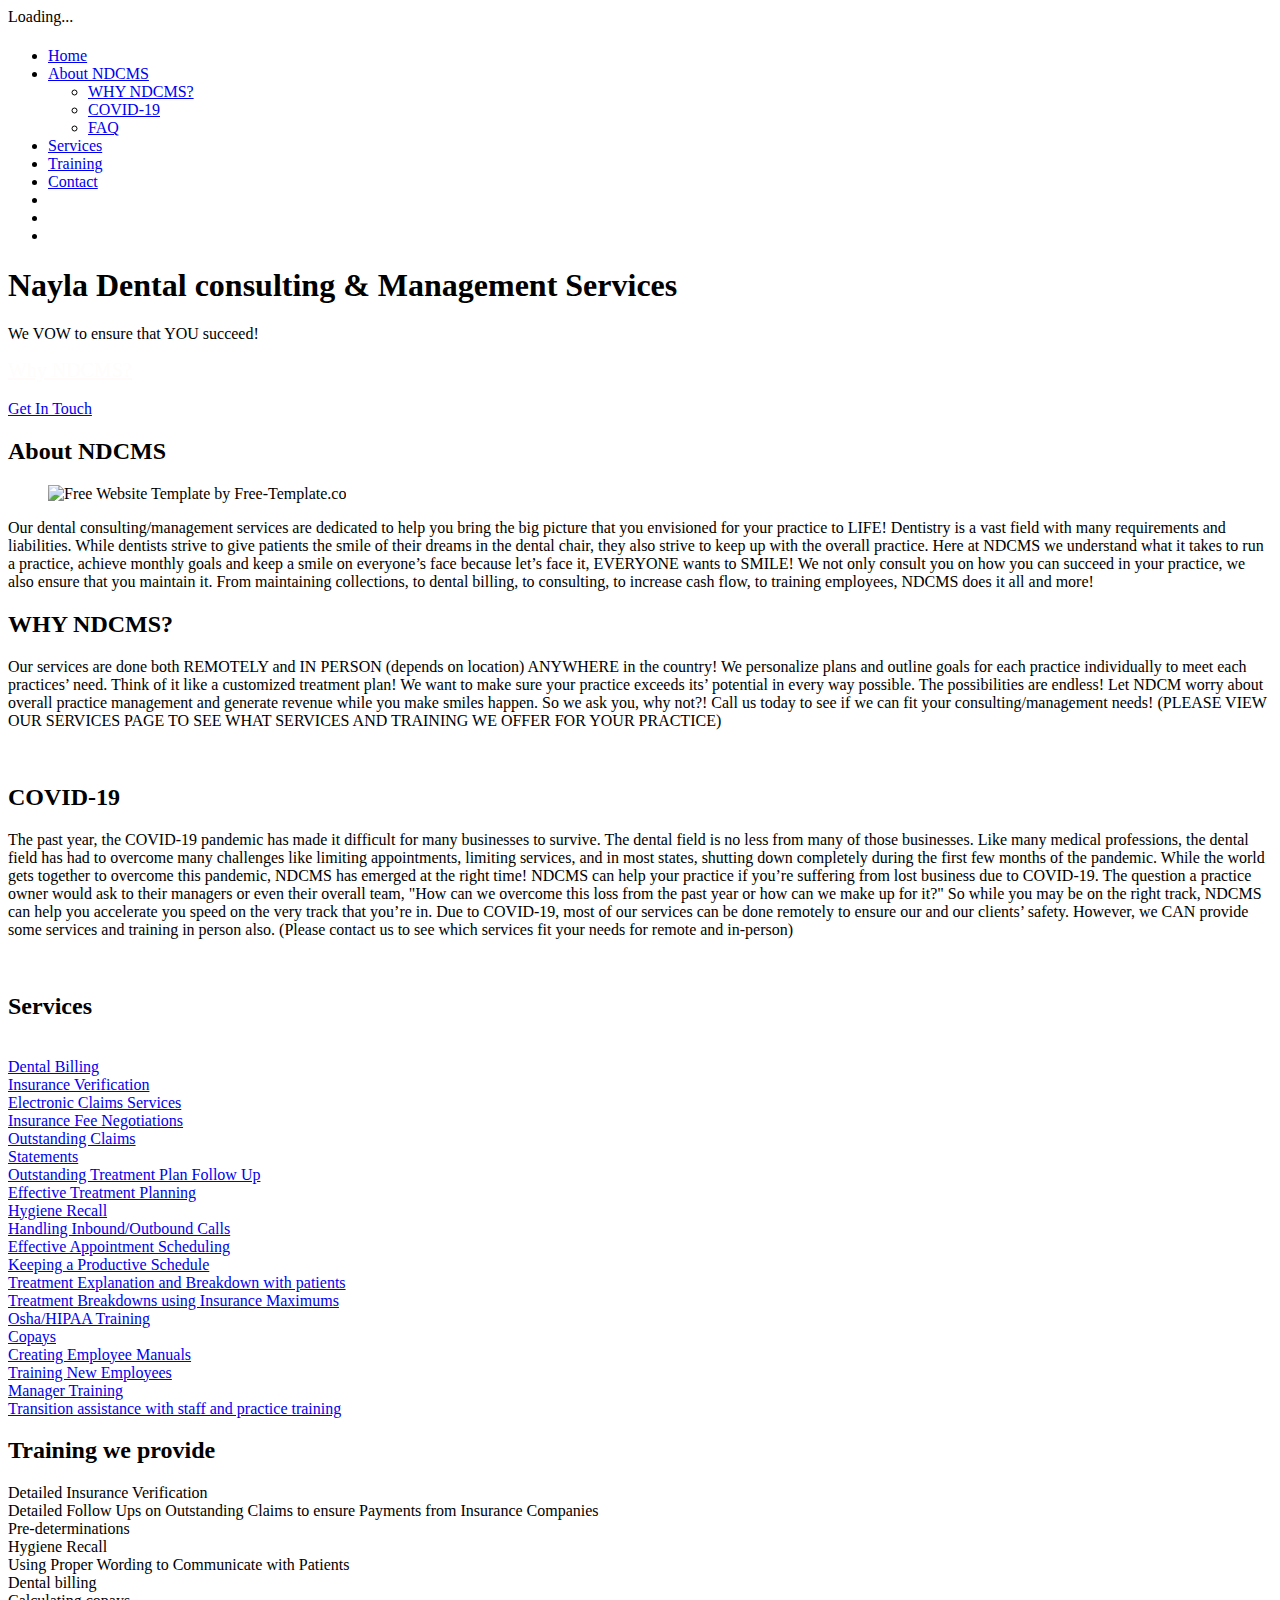
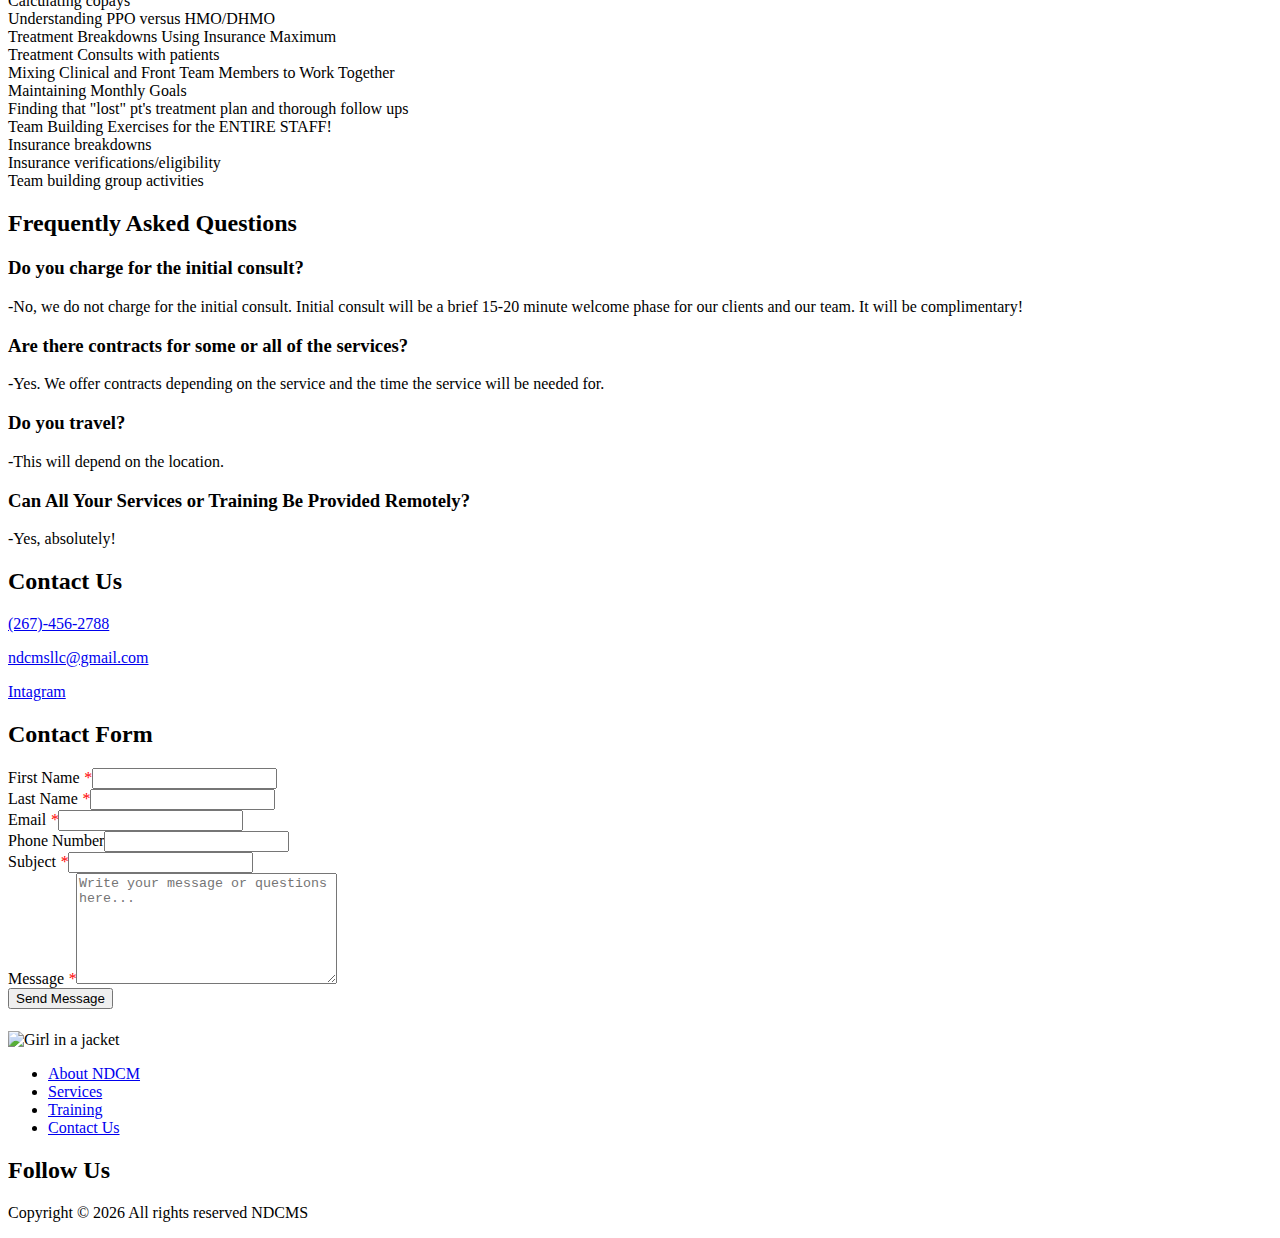
==== commit db6ddfeb: "Update index.html" ====
--- a/index.html
+++ b/index.html
@@ -1,1475 +1,19 @@
-<!DOCTYPE html>
-<html lang="en">
-  <head>
-    <title>Nayla Dental consulting & Management Services</title>
-    <meta charset="utf-8">
-    <meta name="viewport" content="width=device-width, initial-scale=1, shrink-to-fit=no">
-    
-    <link href="https://fonts.googleapis.com/css?family=Open+Sans:300,400,700" rel="stylesheet">
-    <link rel="stylesheet" href="fonts/icomoon/style.css">
-
-    <link rel="stylesheet" href="css/bootstrap.min.css">
-    <link rel="stylesheet" href="css/jquery-ui.css">
-    <link rel="stylesheet" href="css/owl.carousel.min.css">
-    <link rel="stylesheet" href="css/owl.theme.default.min.css">
-    <link rel="stylesheet" href="css/owl.theme.default.min.css">
-
-    <link rel="stylesheet" href="css/jquery.fancybox.min.css">
-
-    <link rel="stylesheet" href="css/bootstrap-datepicker.css">
-
-    <link rel="stylesheet" href="fonts/flaticon/font/flaticon.css">
-
-    <link rel="stylesheet" href="css/aos.css">
-
-    <link rel="stylesheet" href="css/style.css">
-       <!-- favicons
-	================================================== -->
-	<!--<link rel="icon" type="image/png" href="./images/favicon-32x32.png">-->
- 
-
-
-  </head>
-  <body data-spy="scroll" data-target=".site-navbar-target" data-offset="300">
-  
-
-  <div id="overlayer"></div>
-  <div class="loader">
-    <div class="spinner-border text-primary" role="status">
-      <span class="sr-only">Loading...</span>
-    </div>
-  </div>
-
-
-  <div class="site-wrap">
-
-    <div class="site-mobile-menu site-navbar-target">
-      <div class="site-mobile-menu-header">
-        <div class="site-mobile-menu-close mt-3">
-          <span class="icon-close2 js-menu-toggle"></span>
-        </div>
-      </div>
-      <div class="site-mobile-menu-body"></div>
-    </div>
-   
-    
-    <header class="site-navbar js-sticky-header site-navbar-target" role="banner">
-
-      <div class="container">
-        <div class="row align-items-center">
-          
-          <div class="col-6 col-xl-2">
-            <h1 class="mb-0 site-logo"><a href="index.html" class="h5 mb-0"><!--<img src="./images/20200210_223149_0000.png" style="width: 120%;height: 70%">--><span class="text-primary"></span> </a></h1>
-          </div>
-
-          <div class="col-12 col-md-10 d-none d-xl-block">
-            <nav class="site-navigation position-relative text-right" role="navigation">
-
-              <ul class="site-menu main-menu js-clone-nav mr-auto d-none d-lg-block">
-                <li><a href="#home-section" class="nav-link">Home</a></li>
-                <!--<li><a href="#about-NDCM-section" class="nav-link">About NDCMS</a></li>-->
-                <li class="has-children">
-                  <a href="#about-NDCM-section" class="nav-link">About NDCMS</a>
-                  <ul class="dropdown">
-                    <li><a href="#why-section" class="nav-link">WHY NDCMS?</a></li>
-                    <li><a href="#covid-section" class="nav-link">COVID-19</a></li>
-                    <li><a href="#testimonials-section" class="nav-link">Testimonials</a></li>
-                    <li><a href="#faq-section" class="nav-link">FAQ</a></li>
-                  </ul>
-                </li>
-
-                
-                
-                <!--<li><a href="#blog-section" class="nav-link">Blog</a></li> -->
-                <li><a href="#sr-section" class="nav-link">Services</a></li>
-                <li><a href="#services-section" class="nav-link">Training</a></li>
-                <li><a href="#contact-section" class="nav-link">Contact</a></li> 
-              
-
-                <!--<li class="has-children">
-                  <a href="#">More Links</a> 
-                    <ul class="dropdown">
-                      <li><a href="#">Menu One</a></li>
-                      <li><a href="#">Menu Two</a></li>
-                      <li><a href="#">Menu Three</a></li>
-                    </ul>
-                </li> -->
-
-
-
-                <li class="social"><a href="#" target="_blank" class="nav-link"><span class="icon-facebook"></span></a></li>
-                <li class="social"><a href="#" target="_blank" class="nav-link"><span class="icon-twitter"></span></a></li>
-                <li class="social"><a href="#" target="_blank" class="nav-link"><span class="icon-linkedin"></span></a></li>
-                <li class="social"><a href="#" target="_blank" class="nav-link"><span class="icon-instagram"></span></a></li>
-              </ul>
-            </nav>
-          </div>
-
-
-          <div class="col-6 d-inline-block d-xl-none ml-md-0 py-3" style="position: relative; top: 3px;"><a href="#" class="site-menu-toggle js-menu-toggle float-right"><span class="icon-menu h3"></span></a></div>
-
-        </div>
-      </div>
-      
-    </header>
-
-  
-     
-    <div class="site-blocks-cover overlay" style="background-image: url(images/dental-room.jpeg);" id="home-section">
-
-      <div class="container">
-        <div class="row align-items-center justify-content-center">
-
-          
-          <div class="col-md-10 mt-lg-5 text-center">
-            <div class="single-text owl-carousel">
-              <div class="slide">
-                <h1 class="text-uppercase">Nayla Dental consulting & Management Services</h1>
-                <p class="mb-5 desc">We VOW to ensure that YOU succeed!</p>
-                <a href="#why-section" style="border-radius: 12px; color: rgba(255, 250, 250, 0.55); font-size: 20px;"><u>Why NDCMS?</u></a>
-                <br>
-                <br>
-                <div>
-                  <a href="#contact-section"  class="btn  btn-primary mr-2 mb-2">Get In Touch</a>
-                </div>
-              </div>
-
-             
-
-            </div>
-          </div>
-            
-        </div>
-      </div>
-    </div> 
-    
-
-    <!---->
-    
-    <div class="site-section cta-big-image" id="about-NDCM-section">
-      <div class="container">
-        <div class="row mb-5 justify-content-center">
-          <div class="col-md-8 text-center">
-            <h2 class="section-title mb-3" data-aos="fade-up" data-aos-delay="500">About NDCMS</h2>
-            <!-- <p class="lead" data-aos="fade-up" data-aos-delay="100">Lorem ipsum dolor sit amet consectetur adipisicing elit. Minus minima neque tempora reiciendis.</p> -->
-          </div>
-        </div>
-        <div class="row">
-          <div class="col-lg-6 mb-5" data-aos="fade-up" data-aos-delay="400">
-            <figure class="circle-bg">
-            <img src="images/img_2.jpg" alt="Free Website Template by Free-Template.co" class="img-fluid">
-            </figure>
-          </div>
-          <div class="col-lg-5 ml-auto" data-aos="fade-up" data-aos-delay="100">
-            
-            <!--<h3 class="text-black mb-4">Services Provided by Us Individually</h3>-->
-
-            <p>Our dental consulting/management services are dedicated to help you bring the big picture that you envisioned for your practice to LIFE! Dentistry is a vast field with many requirements and liabilities. While dentists strive to give patients the smile of their dreams in the dental chair, they also strive to keep up with the overall practice. Here at NDCMS we understand what it takes to run a practice, achieve monthly goals and keep a smile on everyone’s face because let’s face it, EVERYONE wants to SMILE! We not only consult you on how you can succeed in your practice, we also ensure that you maintain it. From maintaining collections, to dental billing, to consulting, to increase cash flow, to training employees, NDCMS does it all and more!</p>
-
-            <!--<p></p>
-            <p> </p>
-            <p>THESE SERVICES CAN BE DONE REMOTELY OR THEY MAY BE DONE IN PERSON (DEPENDS ON LOCATION). PLEASE BE ADVISED THAT THE SAME SERVICES WE TRAIN ON FOR YOUR STAFF, ARE THE SAME SERVICES WE DO OURSELVES FOR PRACTICES AS WELL. PLEASE CALL NUMBER BELOW TO SEE WHAT OPTION IS BEST FOR YOU!
-            </p>
-            <p></p>-->
-            
-          </div>
-        </div>    
-        
-      </div>  
-    </div> 
-
-
-
-
-
-    <section class="site-section" id="why-section">
-      <div class="container">
-        <div class="row mb-5 justify-content-center">
-          <div class="col-md-7 text-center">
-            <h2 class="section-title mb-3" data-aos="fade-left" data-aos-delay="500">WHY NDCMS?</h2>
-            <!--<p class="lead" data-aos="fade-up" data-aos-delay="100">Our services are done both REMOTELY and IN PERSON (depends on location) ANYWHERE in the country! We personalize plans and outline goals for each practice individually to meet each practices’ need. Think of it like a customized treatment plan! We want to make sure your practice exceeds its’ potential in every way possible. The possibilities are endless!  Let NDCM worry about overall practice management and generative revenue while you make smiles happen. So we ask you, why not?! Call us today to see if we can fit your consulting/management needs! (PLEASE VIEW OUR SERVICES PAGE TO SEE WHAT SERVICES AND TRAINING WE OFFER FOR YOUR PRACTICE)</p> -->
-
-          </div>
-        </div>
-        
-        <div class="ml-auto" >
-
-          <p class="lead" data-aos="fade-up" data-aos-delay="100">Our services are done both REMOTELY and IN PERSON (depends on location) ANYWHERE in the country! We personalize plans and outline goals for each practice individually to meet each practices’ need. Think of it like a customized treatment plan! We want to make sure your practice exceeds its’ potential in every way possible. The possibilities are endless!  Let NDCM worry about overall practice management and generate revenue while you make smiles happen. So we ask you, why not?! Call us today to see if we can fit your consulting/management needs! (PLEASE VIEW OUR SERVICES PAGE TO SEE WHAT SERVICES AND TRAINING WE OFFER FOR YOUR PRACTICE)</p> 
-          <br>
-        </div>
-      </div>
-    </section> 
-
-
-
-    <section class="site-section" id="covid-section">
-      <div class="container">
-        <div class="row mb-5 justify-content-center">
-          <div class="col-md-7 text-center">
-            <h2 class="section-title mb-3" data-aos="fade-right" data-aos-delay="400">COVID-19</h2>
-            <!--<p class="lead" data-aos="fade-up" data-aos-delay="100">Our services are done both REMOTELY and IN PERSON (depends on location) ANYWHERE in the country! We personalize plans and outline goals for each practice individually to meet each practices’ need. Think of it like a customized treatment plan! We want to make sure your practice exceeds its’ potential in every way possible. The possibilities are endless!  Let NDCM worry about overall practice management and generative revenue while you make smiles happen. So we ask you, why not?! Call us today to see if we can fit your consulting/management needs! (PLEASE VIEW OUR SERVICES PAGE TO SEE WHAT SERVICES AND TRAINING WE OFFER FOR YOUR PRACTICE)</p> -->
-
-          </div>
-        </div>
-        
-        <div class="ml-auto" >
-
-          <p class="lead" data-aos="fade-up" data-aos-delay="100">The past year, the COVID-19 pandemic has made it difficult for many businesses to survive. The dental field is no less from many of those businesses. Like many medical professions, the dental field has had to overcome many challenges like limiting appointments, limiting services, and in most states, shutting down completely during the first few months of the pandemic. While the world gets together to overcome this pandemic, NDCMS has emerged at the right time! NDCMS can help your practice if you’re suffering from lost business due to COVID-19. The question a practice owner would ask to their managers or even their overall team, "How can we overcome this loss from the past year or how can we make up for it?" So while you may be on the right track, NDCMS can help you accelerate you speed on the very track that you’re in. Due to COVID-19, most of our services can be done remotely to ensure our and our clients’ safety.  However, we CAN provide some services and training in person also. (Please contact us to see which services fit your needs for remote and in-person)</p> 
-          <br>
-        </div>
-      </div>
-    </section>
-
-
-
-
-    <!-- HE OLD ABOUT US TAB
-    <div class="site-section cta-big-image" id="about-section">
-      <div class="container">
-        <div class="row mb-5 justify-content-center">
-          <div class="col-md-8 text-center">
-            <h2 class="section-title mb-3" data-aos="fade-up" data-aos-delay="">About Us</h2> ->
-            <!-- <p class="lead" data-aos="fade-up" data-aos-delay="100">Lorem ipsum dolor sit amet consectetur adipisicing elit. Minus minima neque tempora reiciendis.</p> -->
-        <!-- </div>
-        </div>
-        <div class="row">
-          <div class="col-lg-6 mb-5" data-aos="fade-up" data-aos-delay="">
-            <figure class="circle-bg">
-            <img src="images/img_2.jpg" alt="Free Website Template by Free-Template.co" class="img-fluid">
-            </figure>
-          </div>
-          <div class="col-lg-5 ml-auto" data-aos="fade-up" data-aos-delay="100">
-            
-            <h3 class="text-black mb-4">Services Provided by Us Individually</h3>
-            <p>Hey! Let’s say your collections is behind. Your checks are behind. Your A/R is not up to date. Maybe you just lost a patient coordinator in the front! No worries! The following services are provided by our company coordinators if you wish to skip the training for your staff and if you need these services or other services to be taken care of right away or on a regular day to day basis.</p>
-            <p></p>
-            <p> </p>
-            <p>THESE SERVICES CAN BE DONE REMOTELY OR THEY MAY BE DONE IN PERSON (DEPENDS ON LOCATION). PLEASE BE ADVISED THAT THE SAME SERVICES WE TRAIN ON FOR YOUR STAFF, ARE THE SAME SERVICES WE DO OURSELVES FOR PRACTICES AS WELL. PLEASE CALL NUMBER BELOW TO SEE WHAT OPTION IS BEST FOR YOU!
-            </p>
-            <p></p>
-            
-          </div>
-        </div>    
-        
-      </div>  
-    </div>-->
-    <!-- THE OLD ABOUT US TAB-->
-
-
-<!--
-    <div class="site-section" id="next">
-      <div class="container">
-        <div class="row mb-5">
-          <div class="col-md-4 text-center" data-aos="fade-up" data-aos-delay="">
-            <img src="images/flaticon-svg/svg/001-wallet.svg" alt="Free Website Template by Free-Template.co" class="img-fluid w-25 mb-4">
-            <h3 class="card-title">Money Savings</h3>
-            <p>A small river named Duden flows by their place and supplies it with the necessary regelialia.</p>
-          </div>
-          <div class="col-md-4 text-center" data-aos="fade-up" data-aos-delay="100">
-            <img src="images/flaticon-svg/svg/004-cart.svg" alt="Free Website Template by Free-Template.co" class="img-fluid w-25 mb-4">
-            <h3 class="card-title">Online Shoppings</h3>
-            <p>A small river named Duden flows by their place and supplies it with the necessary regelialia.</p>
-          </div>
-          <div class="col-md-4 text-center" data-aos="fade-up" data-aos-delay="200">
-            <img src="images/flaticon-svg/svg/006-credit-card.svg" alt="Free Website Template by Free-Template.co" class="img-fluid w-25 mb-4">
-            <h3 class="card-title">Credit / Debit Cards</h3>
-            <p>A small river named Duden flows by their place and supplies it with the necessary regelialia.</p>
-          </div>
-        </div>
-        <div class="row">
-          <div class="col-lg-6 mb-5" data-aos="fade-up" data-aos-delay="">
-            <figure class="circle-bg">
-            <img src="images/about_2.jpg" alt="Free Website Template by Free-Template.co" class="img-fluid">
-            </figure>
-          </div>
-          <div class="col-lg-5 ml-auto" data-aos="fade-up" data-aos-delay="100">
-            <div class="mb-4">
-              <h3 class="h3 mb-4 text-black">Banking Solutions Is Our Priority</h3>
-              <p>A small river named Duden flows by their place and supplies it with the necessary regelialia.</p>
-              
-            </div>
-              
-            <div class="mb-4">
-              <ul class="list-unstyled ul-check success">
-                <li>Officia quaerat eaque neque</li>
-                <li>Lorem ipsum dolor sit amet</li>
-                <li>Consectetur adipisicing elit</li>
-              </ul>
-              
-            </div>
-            
-            
-            
-          </div>
-        </div>
-      </div>
-    </div>
-    
-    
-    <section class="site-section border-bottom" id="team-section">
-      <div class="container">
-        <div class="row mb-5 justify-content-center">
-          <div class="col-md-8 text-center">
-            <h2 class="section-title mb-3" data-aos="fade-up" data-aos-delay="">Meet Team</h2>
-            <p class="lead" data-aos="fade-up" data-aos-delay="100">A small river named Duden flows by their place and supplies it with the necessary regelialia.</p>
-          </div>
-        </div>
-        <div class="row">
-          
-          
-          <div class="col-md-6 col-lg-4 mb-4" data-aos="fade-up" data-aos-delay="">
-            <div class="team-member">
-              <figure>
-                <ul class="social">
-                  <li><a href="#"><span class="icon-facebook"></span></a></li>
-                  <li><a href="#"><span class="icon-twitter"></span></a></li>
-                  <li><a href="#"><span class="icon-linkedin"></span></a></li>
-                  <li><a href="#"><span class="icon-instagram"></span></a></li>
-                </ul>
-                <img src="images/person_1.jpg" alt="Image" class="img-fluid">
-              </figure>
-              <div class="p-3">
-                <h3>Kaiara Spencer</h3>
-                <span class="position">Accountant</span>
-              </div>
-            </div>
-          </div>
-          <div class="col-md-6 col-lg-4 mb-4" data-aos="fade-up" data-aos-delay="100">
-            <div class="team-member">
-              <figure>
-                <ul class="social">
-                  <li><a href="#"><span class="icon-facebook"></span></a></li>
-                  <li><a href="#"><span class="icon-twitter"></span></a></li>
-                  <li><a href="#"><span class="icon-linkedin"></span></a></li>
-                  <li><a href="#"><span class="icon-instagram"></span></a></li>
-                </ul>
-                <img src="images/person_2.jpg" alt="Image" class="img-fluid">
-              </figure>
-              <div class="p-3">
-                <h3>Dave Simpson</h3>
-                <span class="position">Bank Teller</span>
-              </div>
-            </div>
-          </div>
-          <div class="col-md-6 col-lg-4 mb-4" data-aos="fade-up" data-aos-delay="200">
-            <div class="team-member">
-              <figure>
-                <ul class="social">
-                  <li><a href="#"><span class="icon-facebook"></span></a></li>
-                  <li><a href="#"><span class="icon-twitter"></span></a></li>
-                  <li><a href="#"><span class="icon-linkedin"></span></a></li>
-                  <li><a href="#"><span class="icon-instagram"></span></a></li>
-                </ul>
-                <img src="images/person_3.jpg" alt="Image" class="img-fluid">
-              </figure>
-              <div class="p-3">
-                <h3>Ben Thompson</h3>
-                <span class="position">Bank Teller</span>
-              </div>
-            </div>
-          </div>
-          
-          
-        </div>
-      </div>
-    </section>
-    <section class="site-section" id="gallery-section" data-aos="fade">
-      
-      <div class="container">
-        <div class="row mb-3">
-          <div class="col-12 text-center">
-            <h2 class="section-title mb-3">Gallery</h2>
-          </div>
-        </div>
-        
-        
-        <div id="posts" class="row no-gutter">
-          <div class="item web col-sm-6 col-md-4 col-lg-4 col-xl-3 mb-4">
-            <a href="images/img_1.jpg" class="item-wrap fancybox">
-              <span class="icon-search2"></span>
-              <img class="img-fluid" src="images/img_1.jpg">
-            </a>
-          </div>
-          <div class="item web col-sm-6 col-md-4 col-lg-4 col-xl-3 mb-4">
-            <a href="images/img_2.jpg" class="item-wrap fancybox" data-fancybox="gallery2">
-              <span class="icon-search2"></span>
-              <img class="img-fluid" src="images/img_2.jpg">
-            </a>
-          </div>
-          <div class="item brand col-sm-6 col-md-4 col-lg-4 col-xl-3 mb-4">
-            <a href="images/img_3.jpg" class="item-wrap fancybox" data-fancybox="gallery2">
-              <span class="icon-search2"></span>
-              <img class="img-fluid" src="images/img_3.jpg">
-            </a>
-          </div>
-          <div class="item design col-sm-6 col-md-4 col-lg-4 col-xl-3 mb-4">
-            <a href="images/img_4.jpg" class="item-wrap fancybox" data-fancybox="gallery2">
-              <span class="icon-search2"></span>
-              <img class="img-fluid" src="images/img_4.jpg">
-            </a>
-          </div>
-          <div class="item web col-sm-6 col-md-4 col-lg-4 col-xl-3 mb-4">
-            <a href="images/img_5.jpg" class="item-wrap fancybox" data-fancybox="gallery2">
-              <span class="icon-search2"></span>
-              <img class="img-fluid" src="images/img_5.jpg">
-            </a>
-          </div>
-          <div class="item brand col-sm-6 col-md-4 col-lg-4 col-xl-3 mb-4">
-            <a href="images/img_1.jpg" class="item-wrap fancybox" data-fancybox="gallery2">
-              <span class="icon-search2"></span>
-              <img class="img-fluid" src="images/img_1.jpg">
-            </a>
-          </div>
-          <div class="item web col-sm-6 col-md-4 col-lg-4 col-xl-3 mb-4">
-            <a href="images/img_2.jpg" class="item-wrap fancybox" data-fancybox="gallery2">
-              <span class="icon-search2"></span>
-              <img class="img-fluid" src="images/img_2.jpg">
-            </a>
-          </div>
-          <div class="item design col-sm-6 col-md-4 col-lg-4 col-xl-3 mb-4">
-            <a href="images/img_3.jpg" class="item-wrap fancybox" data-fancybox="gallery2">
-              <span class="icon-search2"></span>
-              <img class="img-fluid" src="images/img_3.jpg">
-            </a>
-          </div>
-          <div class="item web col-sm-6 col-md-4 col-lg-4 col-xl-3 mb-4">
-            <a href="images/img_4.jpg" class="item-wrap fancybox" data-fancybox="gallery2">
-              <span class="icon-search2"></span>
-              <img class="img-fluid" src="images/img_4.jpg">
-            </a>
-          </div>
-          <div class="item design col-sm-6 col-md-4 col-lg-4 col-xl-3 mb-4">
-            <a href="images/img_5.jpg" class="item-wrap fancybox" data-fancybox="gallery2">
-              <span class="icon-search2"></span>
-              <img class="img-fluid" src="images/img_5.jpg">
-            </a>
-          </div>
-          <div class="item brand col-sm-6 col-md-4 col-lg-4 col-xl-3 mb-4">
-            <a href="images/img_1.jpg" class="item-wrap fancybox" data-fancybox="gallery2">
-              <span class="icon-search2"></span>
-              <img class="img-fluid" src="images/img_1.jpg">
-            </a>
-          </div>
-          <div class="item design col-sm-6 col-md-4 col-lg-4 col-xl-3 mb-4">
-            <a href="images/img_2.jpg" class="item-wrap fancybox" data-fancybox="gallery2">
-              <span class="icon-search2"></span>
-              <img class="img-fluid" src="images/img_2.jpg">
-            </a>
-          </div>
-          
-        </div>
-      </div>
-    </section>
-    -->
-
-    
-
-
-
-
-
-
-
-
-
-
-
-
-
-
-
-    <section class="site-section" id="sr-section">
-      <div class="container">
-
-        <div class="row mb-5 justify-content-center">
-          <div class="col-md-7 text-center">
-            <h2 class="section-title mb-3" data-aos="fade-up" data-aos-delay="100">Services</h2>
-            <!-- <p class="lead" data-aos="fade-up" data-aos-delay="100">Lorem ipsum dolor, sit amet consectetur adipisicing elit. Voluptas fugiat molestiae eligendi repudiandae error?</p> -->
-          </div>
-        </div>
-        
-        <div class="ml-auto" >
-
-            <br>
-            <div class="row align-items-stretch">
-              <div class="col-md-6 col-lg-4 mb-4 mb-lg-4" data-aos="fade-up" data-aos-delay="100">
-                <div class="unit-4">
-                  <div>
-                    <a class="h3 hovercolor" href="services.html#dental" target="_blank">Dental Billing</a>
-                  </div>
-                </div>
-              </div>
-
-              <div class="col-md-6 col-lg-4 mb-4 mb-lg-4" data-aos="fade-up" data-aos-delay="100">
-                <div class="unit-4">
-                  <div>
-                    <a class="h3 hovercolor" href="services.html#insurance" target="_blank">Insurance Verification</a>
-                  </div>
-                </div>
-              </div>
-
-              <div class="col-md-6 col-lg-4 mb-4 mb-lg-4" data-aos="fade-up" data-aos-delay="100">
-                <div class="unit-4">
-                  <div>
-                    <a class="h3 hovercolor" href="services.html#electronic" target="_blank">Electronic Claims Services</a>
-                  </div>
-                </div>
-              </div>
-
-              <div class="col-md-6 col-lg-4 mb-4 mb-lg-4" data-aos="fade-up" data-aos-delay="100">
-                <div class="unit-4">
-                  <div>
-                    <a class="h3 hovercolor" href="services.html#fee" target="_blank">Insurance Fee Negotiations</a>
-                  </div>
-                </div>
-              </div>
-
-              <div class="col-md-6 col-lg-4 mb-4 mb-lg-4" data-aos="fade-up" data-aos-delay="100">
-                <div class="unit-4">
-                  <div>
-                    <a class="h3 hovercolor" href="services.html#outstanding" target="_blank">Outstanding Claims</a>
-                  </div>
-                </div>
-              </div>
-
-              <div class="col-md-6 col-lg-4 mb-4 mb-lg-4" data-aos="fade-up" data-aos-delay="100">
-                <div class="unit-4">
-                  <div>
-                    <a class="h3 hovercolor" href="services.html#statement" target="_blank">Statements</a>
-                  </div>
-                </div>
-              </div>
-
-              <div class="col-md-6 col-lg-4 mb-4 mb-lg-4" data-aos="fade-up" data-aos-delay="100">
-                <div class="unit-4">
-                  <div>
-                    <a class="h3 hovercolor" href="services.html#plan" target="_blank">Outstanding Treatment Plan Follow Up</a>
-                  </div>
-                </div>
-              </div>
-
-              <div class="col-md-6 col-lg-4 mb-4 mb-lg-4" data-aos="fade-up" data-aos-delay="100">
-                <div class="unit-4">
-                  <div>
-                    <a class="h3 hovercolor" href="services.html#effective" target="_blank">Effective Treatment Planning</a>
-                  </div>
-                </div>
-              </div>
-
-              <div class="col-md-6 col-lg-4 mb-4 mb-lg-4" data-aos="fade-up" data-aos-delay="100">
-                <div class="unit-4">
-                  <div>
-                    <a class="h3 hovercolor" href="services.html#hygiene" target="_blank">Hygiene Recall</a>
-                  </div>
-                </div>
-              </div>
-
-              <div class="col-md-6 col-lg-4 mb-4 mb-lg-4" data-aos="fade-up" data-aos-delay="100">
-                <div class="unit-4">
-                  <div>
-                    <a class="h3 hovercolor" href="services.html#handling" target="_blank">Handling Inbound/Outbound Calls</a>
-                  </div>
-                </div>
-              </div>
-
-              <div class="col-md-6 col-lg-4 mb-4 mb-lg-4" data-aos="fade-up" data-aos-delay="100">
-                <div class="unit-4">
-                  <div>
-                    <a class="h3 hovercolor" href="services.html#effective-appointment" target="_blank">Effective Appointment Scheduling</a>
-                  </div>
-                </div>
-              </div>
-
-              <div class="col-md-6 col-lg-4 mb-4 mb-lg-4" data-aos="fade-up" data-aos-delay="100">
-                <div class="unit-4">
-                  <div>
-                    <a class="h3 hovercolor" href="services.html#keeping" target="_blank">Keeping a Productive Schedule</a>
-                  </div>
-                </div>
-              </div>
-
-              <div class="col-md-6 col-lg-4 mb-4 mb-lg-4" data-aos="fade-up" data-aos-delay="100">
-                <div class="unit-4">
-                  <div>
-                    <a class="h3 hovercolor" href="services.html#breakdown" target="_blank">Treatment Explanation and Breakdown with patients</a>
-                  </div>
-                </div>
-              </div>
-
-              <div class="col-md-6 col-lg-4 mb-4 mb-lg-4" data-aos="fade-up" data-aos-delay="100">
-                <div class="unit-4">
-                  <div>
-                    <a class="h3 hovercolor" href="services.html#maximums" target="_blank">Treatment Breakdowns using Insurance Maximums</a>
-                  </div>
-                </div>
-              </div>
-
-              <div class="col-md-6 col-lg-4 mb-4 mb-lg-4" data-aos="fade-up" data-aos-delay="100">
-                <div class="unit-4">
-                  <div>
-                    <a class="h3 hovercolor" href="services.html#osha/hippa" target="_blank">Osha/HIPAA Training</a>
-                  </div>
-                </div>
-              </div>
-
- 
-
-              <div class="col-md-6 col-lg-4 mb-4 mb-lg-4" data-aos="fade-up" data-aos-delay="100">
-                <div class="unit-4">
-                  <div>
-                    <a class="h3 hovercolor" href="services.html#copays" target="_blank">Copays</a>
-                  </div>
-                </div>
-              </div>
-
-              <div class="col-md-6 col-lg-4 mb-4 mb-lg-4" data-aos="fade-up" data-aos-delay="100">
-                <div class="unit-4">
-                  <div>
-                    <a class="h3 hovercolor" href="services.html#manuals" target="_blank">Creating Employee Manuals</a>
-                  </div>
-                </div>
-              </div>
-
-              <div class="col-md-6 col-lg-4 mb-4 mb-lg-4" data-aos="fade-up" data-aos-delay="100">
-                <div class="unit-4">
-                  <div>
-                    <a class="h3 hovercolor" href="services.html#new" target="_blank">Training New Employees</a>
-                  </div>
-                </div>
-              </div>
-
-              <div class="col-md-6 col-lg-4 mb-4 mb-lg-4" data-aos="fade-up" data-aos-delay="100">
-                <div class="unit-4">
-                  <div>
-                    <a class="h3 hovercolor" href="services.html#manager" target="_blank">Manager Training</a>
-                  </div>
-                </div>
-              </div>
-
-              <div class="col-md-6 col-lg-4 mb-4 mb-lg-4" data-aos="fade-up" data-aos-delay="100">
-                <div class="unit-4">
-                  <div>
-                    <a class="h3 hovercolor" href="services.html#transition" target="_blank">Transition assistance with staff and practice training</a>
-                  </div>
-                </div>
-              </div>
-            </div>
-        </div>
-      </div>
-    </section>
-
-
-    <!--<section class="site-section border-bottom bg-light" id="services-section">
-      <div class="container">
-        <div class="row mb-5">
-          <div class="col-12 text-center" data-aos="fade-appear" data-aos-delay="500">
-            <h2 class="section-title mb-3">Training we provide</h2>
-          </div>
-        </div>
-        <div class="row align-items-stretch">
-          <div class="col-md-6 col-lg-4 mb-4 mb-lg-4" data-aos="fade-up">
-            <div class="unit-4">
-              <div>
-                <a class="h3 hovercolor" href="single.html#dental" target="_blank">Dental billing</a>
-              </div>
-            </div>
-          </div>
-
-          <div class="col-md-6 col-lg-4 mb-4 mb-lg-4" data-aos="fade-left" data-aos-delay="100">
-            <div class="unit-4">
-              <div>
-                <a class="h3 hovercolor" href="single.html#account" target="_blank">Account Receivables</a>
-              </div>
-            </div>
-          </div>
-
-          <div class="col-md-6 col-lg-4 mb-4 mb-lg-4" data-aos="fade-right" data-aos-delay="200">
-            <div class="unit-4">
-              <div>
-                <a class="h3 hovercolor" href="single.html#sending" target="_blank">Sending Statements</a>
-              </div>
-            </div>
-          </div>
-
-
-          <div class="col-md-6 col-lg-4 mb-4 mb-lg-4" data-aos="fade-left" data-aos-delay="200">
-            <div class="unit-4">
-              <div>
-                <a class="h3 hovercolor" href="single.html#treatment" target="_blank">Treatment Planning</a>
-              </div>
-            </div>
-          </div>
-
-          <div class="col-md-6 col-lg-4 mb-4 mb-lg-4" data-aos="fade-right" data-aos-delay="100">
-            <div class="unit-4">
-              <div>
-                <a class="h3 hovercolor" href="single.html#entering" target="_blank">Entering Checks</a>
-              </div>
-            </div>
-          </div>
-
-          <div class="col-md-6 col-lg-4 mb-4 mb-lg-4" data-aos="fade-left" data-aos-delay="200">
-            <div class="unit-4">
-              <div>
-                <a class="h3 hovercolor" href="single.html#detailed" target="_blank">Detailed oriented work on outstanding claims</a>
-              </div>
-            </div>
-          </div>
-
-          <div class="col-md-6 col-lg-4 mb-4 mb-lg-4" data-aos="fade-right" data-aos-delay="200">
-            <div class="unit-4">
-              <div>
-                <a class="h3 hovercolor" href="single.html#outstanding" target="_blank">Outstanding treatment</a>
-              </div>
-            </div>
-          </div>
-
-          <div class="col-md-6 col-lg-4 mb-4 mb-lg-4" data-aos="fade-left" data-aos-delay="200">
-            <div class="unit-4">
-              <div>
-                <a class="h3 hovercolor" href="single.html#hygeine" target="_blank">Hygeine Recalls</a>
-              </div>
-            </div>
-          </div>
-
-          <div class="col-md-6 col-lg-4 mb-4 mb-lg-4" data-aos="fade-right" data-aos-delay="200">
-            <div class="unit-4">
-              <div>
-                <a class="h3 hovercolor" href="single.html#keeping" target="_blank">Keeping a productive schedule</a>
-              </div>
-            </div>
-          </div> 
-
-          <div class="col-md-6 col-lg-4 mb-4 mb-lg-4" data-aos="fade-left" data-aos-delay="200">
-            <div class="unit-4">
-              <div>
-                <a class="h3 hovercolor" href="single.html#negotiating" target="_blank">Negotiating fees with insurance companies</a>
-              </div>
-            </div>
-          </div>
-
-          <div class="col-md-6 col-lg-4 mb-4 mb-lg-4" data-aos="fade-right" data-aos-delay="200">
-            <div class="unit-4">
-              <div>
-                <a class="h3 hovercolor" href="single.html#updating" target="_blank">Updating fee schedules</a>
-              </div>
-            </div>
-          </div>
-
-          <div class="col-md-6 col-lg-4 mb-4 mb-lg-4" data-aos="fade-left" data-aos-delay="200">
-            <div class="unit-4">
-              <div>
-                <a class="h3 hovercolor" href="single.html#creating" target="_blank">Creating employee manuals for practice management</a>
-              </div>
-            </div>
-          </div>
-
-
-          <div class="col-md-6 col-lg-4 mb-4 mb-lg-4" data-aos="fade-right" data-aos-delay="200">
-            <div class="unit-4">
-              <div>
-                <a class="h3 hovercolor" href="single.html#training" target="_blank">Training New Employees!</a>
-              </div>
-            </div>
-          </div>
-
-          <div class="col-md-6 col-lg-4 mb-4 mb-lg-4" data-aos="fade-left" data-aos-delay="200">
-            <div class="unit-4">
-              <div>
-                <a class="h3 hovercolor" href="single.html#one" target="_blank">One on one sit down or phone conversations with patients regarding treatment plan/appointments/copays</a>
-              </div>
-            </div>
-          </div> 
-
-          <div class="col-md-6 col-lg-4 mb-4 mb-lg-4" data-aos="fade-right" data-aos-delay="200">
-            <div class="unit-4">
-              <div>
-                <a class="h3 hovercolor" href="single.html#insurance" target="_blank">Insurance breakdowns</a>
-              </div>
-            </div>
-          </div>
-
-
-          <div class="col-md-6 col-lg-4 mb-4 mb-lg-4" data-aos="fade-left" data-aos-delay="200">
-            <div class="unit-4">
-              <div>
-                <a class="h3 hovercolor" href="single.html#verifications" target="_blank">Insurance verifications/eligibility</a>
-              </div>
-            </div>
-          </div> 
-
-          <div class="col-md-6 col-lg-4 mb-4 mb-lg-4" data-aos="fade-right" data-aos-delay="200">
-            <div class="unit-4">
-              <div>
-                <a class="h3 hovercolor" href="single.html#team" target="_blank">Team building group activities</a>
-              </div>
-            </div>
-          </div>
-
-                  
-        </div>
-      </div>
-    </section> --> 
-
-
-    <section class="site-section border-bottom bg-light" id="services-section">
-      <div class="container">
-        <div class="row mb-5">
-          <div class="col-12 text-center" data-aos="fade-appear" data-aos-delay="500">
-            <h2 class="section-title mb-3">Training we provide</h2>
-          </div>
-        </div>
-        <div class="row align-items-stretch">
-          <div class="col-md-6 col-lg-4 mb-4 mb-lg-4" data-aos="fade-up">
-            <div class="unit-4">
-              <div>
-                <a class="h3">Detailed Insurance Verification</a>
-              </div>
-            </div>
-          </div>
-
-          <div class="col-md-6 col-lg-4 mb-4 mb-lg-4" data-aos="fade-left" data-aos-delay="100">
-            <div class="unit-4">
-              <div>
-                <a class="h3">Detailed Follow Ups on Outstanding Claims to ensure Payments from Insurance Companies</a>
-              </div>
-            </div>
-          </div>
-
-          <div class="col-md-6 col-lg-4 mb-4 mb-lg-4" data-aos="fade-right" data-aos-delay="200">
-            <div class="unit-4">
-              <div>
-                <a class="h3">Pre-determinations</a>
-              </div>
-            </div>
-          </div>
-
-
-          <div class="col-md-6 col-lg-4 mb-4 mb-lg-4" data-aos="fade-left" data-aos-delay="200">
-            <div class="unit-4">
-              <div>
-                <a class="h3">Hygiene Recall</a>
-              </div>
-            </div>
-          </div>
-
-          <div class="col-md-6 col-lg-4 mb-4 mb-lg-4" data-aos="fade-right" data-aos-delay="100">
-            <div class="unit-4">
-              <div>
-                <a class="h3">Using Proper Wording to Communicate with Patients</a>
-              </div>
-            </div>
-          </div>
-
-          <div class="col-md-6 col-lg-4 mb-4 mb-lg-4" data-aos="fade-left" data-aos-delay="200">
-            <div class="unit-4">
-              <div>
-                <a class="h3">Dental billing</a>
-              </div>
-            </div>
-          </div>
-
-          <div class="col-md-6 col-lg-4 mb-4 mb-lg-4" data-aos="fade-right" data-aos-delay="200">
-            <div class="unit-4">
-              <div>
-                <a class="h3">Calculating copays</a>
-              </div>
-            </div>
-          </div>
-
-          <div class="col-md-6 col-lg-4 mb-4 mb-lg-4" data-aos="fade-left" data-aos-delay="200">
-            <div class="unit-4">
-              <div>
-                <a class="h3">Understanding PPO versus HMO/DHMO</a>
-              </div>
-            </div>
-          </div>
-
-          <div class="col-md-6 col-lg-4 mb-4 mb-lg-4" data-aos="fade-right" data-aos-delay="200">
-            <div class="unit-4">
-              <div>
-                <a class="h3">Treatment Breakdowns Using Insurance Maximum</a>
-              </div>
-            </div>
-          </div> 
-
-          <div class="col-md-6 col-lg-4 mb-4 mb-lg-4" data-aos="fade-left" data-aos-delay="200">
-            <div class="unit-4">
-              <div>
-                <a class="h3">Treatment Consults with patients</a>
-              </div>
-            </div>
-          </div>
-
-          <div class="col-md-6 col-lg-4 mb-4 mb-lg-4" data-aos="fade-right" data-aos-delay="200">
-            <div class="unit-4">
-              <div>
-                <a class="h3">Mixing Clinical and Front Team Members to Work Together</a>
-              </div>
-            </div>
-          </div>
-
-          <div class="col-md-6 col-lg-4 mb-4 mb-lg-4" data-aos="fade-left" data-aos-delay="200">
-            <div class="unit-4">
-              <div>
-                <a class="h3">Maintaining Monthly Goals</a>
-              </div>
-            </div>
-          </div>
-
-
-          <div class="col-md-6 col-lg-4 mb-4 mb-lg-4" data-aos="fade-right" data-aos-delay="200">
-            <div class="unit-4">
-              <div>
-                <a class="h3">Finding that "lost" pt's treatment plan and thorough follow ups</a>
-              </div>
-            </div>
-          </div>
-
-          <div class="col-md-6 col-lg-4 mb-4 mb-lg-4" data-aos="fade-left" data-aos-delay="200">
-            <div class="unit-4">
-              <div>
-                <a class="h3">Team Building Exercises for the ENTIRE STAFF!</a>
-              </div>
-            </div>
-          </div> 
-
-          <div class="col-md-6 col-lg-4 mb-4 mb-lg-4" data-aos="fade-right" data-aos-delay="200">
-            <div class="unit-4">
-              <div>
-                <a class="h3">Insurance breakdowns</a>
-              </div>
-            </div>
-          </div>
-
-
-          <div class="col-md-6 col-lg-4 mb-4 mb-lg-4" data-aos="fade-left" data-aos-delay="200">
-            <div class="unit-4">
-              <div>
-                <a class="h3">Insurance verifications/eligibility</a>
-              </div>
-            </div>
-          </div> 
-
-          <div class="col-md-6 col-lg-4 mb-4 mb-lg-4" data-aos="fade-right" data-aos-delay="200">
-            <div class="unit-4">
-              <div>
-                <a class="h3">Team building group activities</a>
-              </div>
-            </div>
-          </div>
-
-                  
-        </div>
-      </div>
-    </section>
-
-
-
-
-
-
-    <section class="site-section testimonial-wrap" id="testimonials-section" data-aos="fade">
-      <div class="container">
-        <div class="row mb-5">
-          <div class="col-12 text-center">
-            <h2 class="section-title mb-3">Testimonials</h2>
-          </div>
-        </div>
-      </div>
-      <div class="slide-one-item home-slider owl-carousel">
-          <div>
-            <div class="testimonial">
-              
-              <blockquote class="mb-5">
-                <p>&ldquo;Lorem ipsum dolor sit, amet consectetur adipisicing elit. Deleniti tenetur ad perspiciatis quam atque eius quia suscipit repudiandae animi voluptatem.&rdquo;</p>
-              </blockquote>
-
-              <figure class="mb-4 d-flex align-items-center justify-content-center">
-                <div><img src="images/person_1.jpg" alt="Image" class="w-50 img-fluid mb-3"></div>
-                <p>John Smith</p>
-              </figure>
-            </div>
-          </div>
-          <div>
-            <div class="testimonial">
-
-              <blockquote class="mb-5">
-                <p>&ldquo;Lorem ipsum, dolor sit amet consectetur adipisicing elit. Voluptates exercitationem ut totam distinctio magnam quisquam, unde iure. Labore!.&rdquo;</p>
-              </blockquote>
-              <figure class="mb-4 d-flex align-items-center justify-content-center">
-                <div><img src="images/person_2.jpg" alt="Image" class="w-50 img-fluid mb-3"></div>
-                <p>Christine Aguilar</p>
-              </figure>
-              
-            </div>
-          </div>
-
-          <div>
-            <div class="testimonial">
-
-              <blockquote class="mb-5">
-                <p>&ldquo;Lorem ipsum dolor sit amet consectetur adipisicing elit. Maxime eligendi odio nihil officia quasi nostrum, ipsa est? Culpa, ullam dolorem!&rdquo;</p>
-              </blockquote>
-              <figure class="mb-4 d-flex align-items-center justify-content-center">
-                <div><img src="images/person_3.jpg" alt="Image" class="w-50 img-fluid mb-3"></div>
-                <p>Robert Spears</p>
-              </figure>
-
-              
-            </div>
-          </div>
-
-          <div>
-            <div class="testimonial">
-
-              <blockquote class="mb-5">
-                <p>&ldquo;Lorem ipsum dolor sit amet consectetur adipisicing elit. Nihil veniam tempora beatae animi in sapiente quos maiores ex aut.&rdquo;</p>
-              </blockquote>
-              <figure class="mb-4 d-flex align-items-center justify-content-center">
-                <div><img src="images/person_1.jpg" alt="Image" class="w-50 img-fluid mb-3"></div>
-                <p>Bruce Rogers</p>
-              </figure>
-
-            </div>
-          </div>
-
-        </div>
-    </section>  
-
-    
-
-    
-
-    <section class="site-section bg-light" id="pricing-section">
-      <div class="container">
-        <!--
-        <div class="row mb-5">
-          <div class="col-12 text-center" data-aos="fade-up">
-            <h2 class="section-title mb-3">Pricing</h2>
-          </div>
-        </div>
-        <div class="row mb-5">
-          <div class="col-md-6 mb-4 mb-lg-0 col-lg-4" data-aos="fade-up" data-aos-delay="">
-            <div class="pricing">
-              <h3 class="text-center text-black">Basic</h3>
-              <div class="price text-center mb-4 ">
-                <span><span>$47</span> / year</span>
-              </div>
-              <ul class="list-unstyled ul-check success mb-5">
-                
-                <li>Officia quaerat eaque neque</li>
-                <li>Possimus aut consequuntur incidunt</li>
-                <li class="remove">Lorem ipsum dolor sit amet</li>
-                <li class="remove">Consectetur adipisicing elit</li>
-                <li class="remove">Dolorum esse odio quas architecto sint</li>
-              </ul>
-              <p class="text-center">
-                <a href="#" class="btn btn-secondary">Buy Now</a>
-              </p>
-            </div>
-          </div>
-          <div class="col-md-6 mb-4 mb-lg-0 col-lg-4 pricing-popular" data-aos="fade-up" data-aos-delay="100">
-            <div class="pricing">
-              <h3 class="text-center text-black">Premium</h3>
-              <div class="price text-center mb-4 ">
-                <span><span>$200</span> / year</span>
-              </div>
-              <ul class="list-unstyled ul-check success mb-5">
-                
-                <li>Officia quaerat eaque neque</li>
-                <li>Possimus aut consequuntur incidunt</li>
-                <li>Lorem ipsum dolor sit amet</li>
-                <li>Consectetur adipisicing elit</li>
-                <li class="remove">Dolorum esse odio quas architecto sint</li>
-              </ul>
-              <p class="text-center">
-                <a href="#" class="btn btn-primary">Buy Now</a>
-              </p>
-            </div>
-          </div>
-          <div class="col-md-6 mb-4 mb-lg-0 col-lg-4" data-aos="fade-up" data-aos-delay="200">
-            <div class="pricing">
-              <h3 class="text-center text-black">Professional</h3>
-              <div class="price text-center mb-4 ">
-                <span><span>$750</span> / year</span>
-              </div>
-              <ul class="list-unstyled ul-check success mb-5">
-                
-                <li>Officia quaerat eaque neque</li>
-                <li>Possimus aut consequuntur incidunt</li>
-                <li>Lorem ipsum dolor sit amet</li>
-                <li>Consectetur adipisicing elit</li>
-                <li>Dolorum esse odio quas architecto sint</li>
-              </ul>
-              <p class="text-center">
-                <a href="#" class="btn btn-secondary">Buy Now</a>
-              </p>
-            </div>
-          </div>
-        </div>
-      -->
-      
-        <div class="row site-section" id="faq-section">
-          <div class="col-12 text-center" data-aos="fade">
-            <h2 class="section-title">Frequently Asked Questions</h2>
-          </div>
-        </div>
-        <div class="row">
-          <div class="col-lg-6">
-            
-            <div class="mb-5" data-aos="fade-up" data-aos-delay="100">
-            <h3 class="text-black h4 mb-4">Do you charge for the initial consult?</h3>
-            <p>-No, we do not charge for the initial consult. Initial consult will be a brief 15-20 minute welcome phase for our clients and our team. It will be complimentary!</p>
-            </div>
-          
-            <div class="mb-5" data-aos="fade-up" data-aos-delay="100">
-              <h3 class="text-black h4 mb-4">Are there contracts for some or all of the services?</h3>
-              <p>-Yes. We offer contracts depending on the service and the time the service will be needed for.</p>
-            </div> 
-
-            <div class="mb-5" data-aos="fade-up" data-aos-delay="100">
-              <h3 class="text-black h4 mb-4">Do you travel?</h3>
-              <p> -This will depend on the location.</p>
-            </div>
-            
-            <div class="mb-5" data-aos="fade-up" data-aos-delay="100">
-              <h3 class="text-black h4 mb-4">Can All Your Services or Training Be Provided Remotely?</h3>
-              <p>-Yes, absolutely!</p>
-            </div>
-          </div>
-          <div class="col-lg-6">
-            <!--
-            <div class="mb-5" data-aos="fade-up" data-aos-delay="100">
-              <h3 class="text-black h4 mb-4">To be added... (Question)</h3>
-              <p>To be added... (Answers)</p>
-            </div>
-            
-            <div class="mb-5" data-aos="fade-up" data-aos-delay="100">
-              <h3 class="text-black h4 mb-4">To be added... (Question)</h3>
-              <p>To be added... (Answers)</p>
-            </div>
-            <div class="mb-5" data-aos="fade-up" data-aos-delay="100">
-            <h3 class="text-black h4 mb-4">To be added... (Question)</h3>
-            <p>To be added... (Answers)</p>
-            </div>
-            
-            <div class="mb-5" data-aos="fade-up" data-aos-delay="100">
-              <h3 class="text-black h4 mb-4">To be added... (Question)</h3>
-              <p>To be added... (Answers)</p>
-            </div>
-            -->
-          </div>
-        </div>
-      </div>
-    </section>
-
-  <!--
-    <section class="site-section" id="about-section">
-      <div class="container">
-        <div class="row">
-          <div class="col-lg-6 mb-5" data-aos="fade-up" data-aos-delay="">
-            <figure class="circle-bg">
-            <img src="images/img_4.jpg" alt="Free Website Template by Free-Template.co" class="img-fluid">
-            </figure>
-          </div>
-          <div class="col-lg-5 ml-auto" data-aos="fade-up" data-aos-delay="100">
-            
-            <div class="row">
-              
-              
-              <div class="col-12 mb-4" data-aos="fade-up" data-aos-delay="">
-                <div class="unit-4 d-flex">
-                  <div class="unit-4-icon mr-4 mb-3"><span class="text-primary flaticon-head"></span></div>
-                  <div>
-                    <h3>Bank Loan</h3>
-                    <p>Far far away, behind the word mountains, far from the countries Vokalia and Consonantia, there live the blind texts.</p>
-                    <p class="mb-0"><a href="#">Learn More</a></p>
-                  </div>
-                </div>
-              </div>
-              <div class="col-12 mb-4" data-aos="fade-up" data-aos-delay="100">
-                <div class="unit-4 d-flex">
-                  <div class="unit-4-icon mr-4 mb-3"><span class="text-primary flaticon-smartphone"></span></div>
-                  <div>
-                    <h3>Banking Consulation </h3>
-                    <p>Separated they live in Bookmarksgrove right at the coast of the Semantics, a large language ocean.</p>
-                    <p class="mb-0"><a href="#">Learn More</a></p>
-                  </div>
-                </div>
-              </div>
-            </div>
-            
-          </div>
-        </div>
-        
-      </div>
-    </section>
-  
-    
-    
-    <section class="site-section" id="blog-section">
-      <div class="container">
-        <div class="row mb-5">
-          <div class="col-12 text-center" data-aos="fade">
-            <h2 class="section-title mb-3">Our Blog</h2>
-          </div>
-        </div>
-        <div class="row">
-          <div class="col-md-6 col-lg-4 mb-4 mb-lg-4" data-aos="fade-up" data-aos-delay="">
-            <div class="h-entry">
-              <a href="single.html">
-                <img src="images/img_1.jpg" alt="Image" class="img-fluid">
-              </a>
-              <h2 class="font-size-regular"><a href="#">Banking is good for business? Why?</a></h2>
-              <div class="meta mb-4">Ham Brook <span class="mx-2">&bullet;</span> Jan 18, 2019<span class="mx-2">&bullet;</span> <a href="#">News</a></div>
-              <p>Lorem ipsum dolor sit amet consectetur adipisicing elit. Natus eligendi nobis ea maiores sapiente veritatis reprehenderit suscipit quaerat rerum voluptatibus a eius.</p>
-              <p><a href="#">Continue Reading...</a></p>
-            </div> 
-          </div>
-          <div class="col-md-6 col-lg-4 mb-4 mb-lg-4" data-aos="fade-up" data-aos-delay="100">
-            <div class="h-entry">
-              <a href="single.html">
-                <img src="images/img_4.jpg" alt="Image" class="img-fluid">
-              </a>
-              <h2 class="font-size-regular"><a href="#">Banking is good for business? Why?</a></h2>
-              <div class="meta mb-4">James Phelps <span class="mx-2">&bullet;</span> Jan 18, 2019<span class="mx-2">&bullet;</span> <a href="#">News</a></div>
-              <p>Lorem ipsum dolor sit amet consectetur adipisicing elit. Natus eligendi nobis ea maiores sapiente veritatis reprehenderit suscipit quaerat rerum voluptatibus a eius.</p>
-              <p><a href="#">Continue Reading...</a></p>
-            </div>
-          </div>
-          <div class="col-md-6 col-lg-4 mb-4 mb-lg-4" data-aos="fade-up" data-aos-delay="200">
-            <div class="h-entry">
-              <a href="single.html">
-                <img src="images/img_3.jpg" alt="Image" class="img-fluid">
-              </a>
-              <h2 class="font-size-regular"><a href="#">Banking is good for business? Why?</a></h2>
-              <div class="meta mb-4">James Phelps <span class="mx-2">&bullet;</span> Jan 18, 2019<span class="mx-2">&bullet;</span> <a href="#">News</a></div>
-              <p>Lorem ipsum dolor sit amet consectetur adipisicing elit. Natus eligendi nobis ea maiores sapiente veritatis reprehenderit suscipit quaerat rerum voluptatibus a eius.</p>
-              <p><a href="#">Continue Reading...</a></p>
-            </div> 
-          </div>
-          
-        </div>
-      </div>
-    </section>
-   -->
-
-
-    <section class="site-section bg-light" id="contact-section" data-aos="fade">
-      <div class="container">
-        <div class="row mb-5">
-          <div class="col-12 text-center">
-            <h2 class="section-title mb-3">Contact Us</h2>
-          </div>
-        </div>
-        <div class="row mb-5">
-          
-
-
-          <!--<div class="col-md-4 text-center">
-            <p class="mb-4">
-              <span class="icon-room d-block h2 text-primary"></span>
-              <span></span>
-            </p>
-          </div>-->
-          <div class="col-md-4 text-center">
-            <p class="mb-4">
-              <span class="icon-phone d-block h2 text-primary"></span>
-              <a href="tel:+12674562788">(267)-456-2788</a>
-            </p>
-          </div>
-          <div class="col-md-4 text-center">
-            <p class="mb-0">
-              <span class="icon-mail_outline d-block h2 text-primary"></span>
-              <!-- <a href="mailto:evreneducation@gmail.com"> evreneducation@gmail.com</a> -->
-              <a href="mailto:ndcmsllc@gmail.com" target="_blank">ndcmsllc@gmail.com</a>
-
-            </p>
-          </div>
-        </div>
-        <div class="row">
-          <div class="col-md-12 mb-5">
-
-            
-
-            <form id="my-form" action="https://formspree.io/f/myybrzzd" method="POST" class="p-5 bg-white">
-              
-              <h2 class="h4 text-black mb-5">Contact Form</h2> 
-
-              <div class="row form-group">
-                <div class="col-md-6 mb-3 mb-md-0">
-                  <label class="text-black" for="fname">First Name <i style="color: red;">*</i></label>
-                  <input type="text" name="First Name" class="form-control" required>
-                </div>
-                <div class="col-md-6">
-                  <label class="text-black" for="lname">Last Name <i style="color: red;">*</i></label>
-                  <input type="text" name="Last Name" class="form-control" required>
-                </div>
-              </div>
-
-              <div class="row form-group">
-                <div class="col-md-12">
-                  <label class="text-black" for="email">Email <i style="color: red;">*</i></label> 
-                  <input type="email" name="Email" class="form-control" required>
-                </div>
-              </div>
-
-              <div class="row form-group">
-                <div class="col-md-12">
-                  <label class="text-black" for="phone">Phone Number</label> 
-                  <input type="tel" name="Phone Number" class="form-control">
-                </div>
-              </div>
-
-              <div class="row form-group">
-                <div class="col-md-12">
-                  <label class="text-black" for="subject">Subject <i style="color: red;">*</i></label>
-                  <input type="text" name="Subject" class="form-control" required> 
-                </div>
-              </div>
-
-              <div class="row form-group">
-                <div class="col-md-12">
-                  <label class="text-black" for="message">Message <i style="color: red;">*</i></label> 
-                  <textarea name="message" id="message" cols="30" rows="7" class="form-control" placeholder="Write your message or questions here..." required></textarea>
-                </div>
-              </div>
-
-              <div class="row form-group">
-                <div class="col-md-12">
-                  <input type="submit" value="Send Message" id="my-form-button" class="btn btn-primary btn-md text-white">
-                </div>
-                <h5 id="my-form-status"></h5>
-              </div>
-
-             <!--<div class="row form-group">
-                <div class="col-md-12">
-                  
-                </div>
-              </div>-->
-
-              <script>
-                window.addEventListener("DOMContentLoaded", function() {
-                  var form = document.getElementById("my-form");
-                  var button = document.getElementById("my-form-button");
-                  var status = document.getElementById("my-form-status");
-                function success() {
-                    form.reset();
-                    button.style = "display: none ";
-                    status.innerHTML = "Thanks for filling out the form, we will reach back to you soon!";
-                }
-                function error() {
-                    status.innerHTML = "Oops! There was a problem. Try again!";
-                }
-                form.addEventListener("submit", function(ev) {
-                    ev.preventDefault();
-                    var data = new FormData(form);
-                    ajax(form.method, form.action, data, success, error);
-                });
-                });
-                function ajax(method, url, data, success, error) {
-                var xhr = new XMLHttpRequest();
-                xhr.open(method, url);
-                xhr.setRequestHeader("Accept", "application/json");
-                xhr.onreadystatechange = function() {
-                    if (xhr.readyState !== XMLHttpRequest.DONE) return;
-                    if (xhr.status === 200) {
-                    success(xhr.response, xhr.responseType);
-                    } else {
-                    error(xhr.status, xhr.response, xhr.responseType);
-                    }
-                };
-                xhr.send(data);
-                }
-                </script>
-
-
-  
-            </form>
-          </div>
-          
-        </div>
-      </div>
-    </section>
-
-    
-    <footer class="site-footer">
-      <div class="container">
-        <div class="row">
-          <div class="col-md-9">
-            <div class="row">
-              <!--<div class="col-md-5">
-                <h2 class="footer-heading mb-4">Contracts</h2>
-                <p>There are short term contracts (30 days-60 days). There are long term contracts (90 days – 150 days). And finally, there are month-month contracts.  There is also a “no contract, as needed” option which can be further explored upon initial consultation. Depending on what you may need, we do FREE consultations to evaluate what best suits your practice.</p>
-              </div>-->
-              <div class="col-md-3 ml-auto">
-                <!--<h2 class="footer-heading mb-4"></h2>-->
-                <ul class="list-unstyled">
-                  <!-- <li><a href="#about-section" class="smoothscroll">Terms</a></li> -->
-                  <!-- <li><a href="#about-section" class="smoothscroll">Policy</a></li> -->
-                  <li><a href="#about-NDCM-section" class="smoothscroll">About NDCM</a></li>
-                  <li><a href="#services-section" class="smoothscroll">Services</a></li>
-                  <li><a href="#services-section" class="smoothscroll">Training</a></li>
-                  <li><a href="#testimonials-section" class="smoothscroll">Testimonials</a></li>
-                  <li><a href="#contact-section" class="smoothscroll">Contact Us</a></li>
-
-                </ul>
-              </div> 
-              <div class="col-md-3 footer-social">
-                <h2 class="footer-heading mb-4">Follow Us</h2>
-                <a href="#" target="_blank" class="pl-0 pr-3"><span class="icon-facebook"></span></a>
-                <a href="#" class="pl-3 pr-3" target="_blank"><span class="icon-twitter"></span></a>
-                <a href="#" target="_blank" class="pl-3 pr-3"><span class="icon-instagram"></span></a>
-                <a href="#" target="_blank" class="pl-3 pr-3"><span class="icon-linkedin"></span></a>
-              </div>
-            </div>
-          </div>
-          <!-- <div class="col-md-3">
-            <h2 class="footer-heading mb-4">Subscribe Newsletter</h2>
-            <form action="#" method="post" class="footer-subscribe">
-              <div class="input-group mb-3">
-                <input type="text" class="form-control border-secondary text-white bg-transparent" placeholder="Enter Email" aria-label="Enter Email" aria-describedby="button-addon2">
-                <div class="input-group-append">
-                  <button class="btn btn-primary text-black" type="button" id="button-addon2">Send</button>
-                </div>
-              </div>
-            </form>
-          </div> -->
-        </div>
-        <div class="row pt-5 mt-5 text-center">
-          <div class="col-md-12">
-            <div class="border-top pt-5">
-              <!-- Link back to Colorlib can't be removed. Template is licensed under CC BY 3.0. -->
-              <p>Copyright &copy;
-                <script>document.write(new Date().getFullYear());</script> All rights reserved
-              </p>
-              <!-- Link back to Colorlib can't be removed. Template is licensed under CC BY 3.0. -->
-        
-            </div>
-          </div>
-          
-        </div>
-      </div>
-    </footer>
-
-  </div> <!-- .site-wrap -->
-
-  <script src="js/jquery-3.3.1.min.js"></script>
-  <script src="js/jquery-ui.js"></script>
-  <script src="js/popper.min.js"></script>
-  <script src="js/bootstrap.min.js"></script>
-  <script src="js/owl.carousel.min.js"></script>
-  <script src="js/jquery.countdown.min.js"></script>
-  <script src="js/jquery.easing.1.3.js"></script>
-  <script src="js/aos.js"></script>
-  <script src="js/jquery.fancybox.min.js"></script>
-  <script src="js/jquery.sticky.js"></script>
-  <script src="js/isotope.pkgd.min.js"></script>
-
-  
-  <script src="js/main.js"></script>
-
-  
-  </body>
-</html>
+<!DOCTYPE html><html lang="en"><head><title>Nayla Dental consulting & Management Services</title><meta charset="utf-8"><meta name="viewport" content="width=device-width, initial-scale=1, shrink-to-fit=no"><link href="https://fonts.googleapis.com/css?family=Open+Sans:300,400,700" rel="stylesheet"><link rel="stylesheet" href="fonts/icomoon/style.css"><link rel="stylesheet" href="css/bootstrap.min.css"><link rel="stylesheet" href="css/jquery-ui.css"><link rel="stylesheet" href="css/owl.carousel.min.css"><link rel="stylesheet" href="css/owl.theme.default.min.css"><link rel="stylesheet" href="css/owl.theme.default.min.css"><link rel="stylesheet" href="css/jquery.fancybox.min.css"><link rel="stylesheet" href="css/bootstrap-datepicker.css"><link rel="stylesheet" href="fonts/flaticon/font/flaticon.css"><link rel="stylesheet" href="css/aos.css"><link rel="stylesheet" href="css/style.css"><!-- favicons
+	================================================== --><!--<link rel="icon" type="image/png" href="./images/favicon-32x32.png">--></head><body data-spy="scroll" data-target=".site-navbar-target" data-offset="300"><div id="overlayer"></div><div class="loader"><div class="spinner-border text-primary" role="status"><span class="sr-only">Loading...</span></div></div><div class="site-wrap"><div class="site-mobile-menu site-navbar-target"><div class="site-mobile-menu-header"><div class="site-mobile-menu-close mt-3"><span class="icon-close2 js-menu-toggle"></span></div></div><div class="site-mobile-menu-body"></div></div><header class="site-navbar js-sticky-header site-navbar-target" role="banner"><div class="container"><div class="row align-items-center"><div class="col-6 col-xl-2"><h1 class="mb-0 site-logo"><a href="index.html" class="h5 mb-0"><!--<img src="./images/20200210_223149_0000.png" style="width: 120%;height: 70%">--><span class="text-primary"></span></a></h1></div><div class="col-12 col-md-10 d-none d-xl-block"><nav class="site-navigation position-relative text-right" role="navigation"><ul class="site-menu main-menu js-clone-nav mr-auto d-none d-lg-block"><li><a href="#home-section" class="nav-link">Home</a></li><!--<li><a href="#about-NDCM-section" class="nav-link">About NDCMS</a></li>--><li class="has-children"><a href="#about-NDCM-section" class="nav-link">About NDCMS</a><ul class="dropdown"><li><a href="#why-section" class="nav-link">WHY NDCMS?</a></li><li><a href="#covid-section" class="nav-link">COVID-19</a></li><!--<li><a href="#testimonials-section" class="nav-link">Testimonials</a></li>--><li><a href="#faq-section" class="nav-link">FAQ</a></li></ul></li><!--<li><a href="#blog-section" class="nav-link">Blog</a></li> --><li><a href="#sr-section" class="nav-link">Services</a></li><li><a href="#services-section" class="nav-link">Training</a></li><li><a href="#contact-section" class="nav-link">Contact</a></li><!--<li class="has-children"><a href="#">More Links</a><ul class="dropdown"><li><a href="#">Menu One</a></li><li><a href="#">Menu Two</a></li><li><a href="#">Menu Three</a></li></ul></li> --><li class="social"><a href="https://www.facebook.com/nayla.dental.1" target="_blank" class="nav-link"><span class="icon-facebook"></span></a></li><li class="social"><a href="https://twitter.com/DentalNayla" target="_blank" class="nav-link"><span class="icon-twitter"></span></a></li><!--<li class="social"><a href="#" target="_blank" class="nav-link"><span class="icon-linkedin"></span></a></li>--><li class="social"><a href="https://www.instagram.com/nayla_dental/" target="_blank" class="nav-link"><span class="icon-instagram"></span></a></li></ul></nav></div><div class="col-6 d-inline-block d-xl-none ml-md-0 py-3" style="position: relative; top: 3px;"><a href="#" class="site-menu-toggle js-menu-toggle float-right"><span class="icon-menu h3"></span></a></div></div></div></header><div class="site-blocks-cover overlay" style="background-image: url(images/dental-room.jpeg);" id="home-section"><div class="container"><div class="row align-items-center justify-content-center"><div class="col-md-10 mt-lg-5 text-center"><div class="single-text owl-carousel"><div class="slide"><h1 class="text-uppercase">Nayla Dental consulting & Management Services</h1><p class="mb-5 desc">We VOW to ensure that YOU succeed!</p><a href="#why-section" style="border-radius: 12px; color: rgba(255, 250, 250, 0.55); font-size: 20px;"><u>Why NDCMS?</u></a><br><br><div><a href="#contact-section" class="btn btn-primary mr-2 mb-2">Get In Touch</a></div></div></div></div></div></div></div><!----><div class="site-section cta-big-image" id="about-NDCM-section"><div class="container"><div class="row mb-5 justify-content-center"><div class="col-md-8 text-center"><h2 class="section-title mb-3" data-aos="fade-up" data-aos-delay="500">About NDCMS</h2></div></div><div class="row"><div class="col-lg-6 mb-5" data-aos="fade-up" data-aos-delay="400"><figure class="circle-bg"><img src="images/img_2.jpg" alt="Free Website Template by Free-Template.co" class="img-fluid"></figure></div><div class="col-lg-5 ml-auto" data-aos="fade-up" data-aos-delay="100"><!--<h3 class="text-black mb-4">Services Provided by Us Individually</h3>--><p>Our dental consulting/management services are dedicated to help you bring the big picture that you envisioned for your practice to LIFE! Dentistry is a vast field with many requirements and liabilities. While dentists strive to give patients the smile of their dreams in the dental chair, they also strive to keep up with the overall practice. Here at NDCMS we understand what it takes to run a practice, achieve monthly goals and keep a smile on everyone’s face because let’s face it, EVERYONE wants to SMILE! We not only consult you on how you can succeed in your practice, we also ensure that you maintain it. From maintaining collections, to dental billing, to consulting, to increase cash flow, to training employees, NDCMS does it all and more!</p><!--<p></p><p></p><p>THESE SERVICES CAN BE DONE REMOTELY OR THEY MAY BE DONE IN PERSON (DEPENDS ON LOCATION). PLEASE BE ADVISED THAT THE SAME SERVICES WE TRAIN ON FOR YOUR STAFF, ARE THE SAME SERVICES WE DO OURSELVES FOR PRACTICES AS WELL. PLEASE CALL NUMBER BELOW TO SEE WHAT OPTION IS BEST FOR YOU!
+            </p><p></p>--></div></div></div></div><section class="site-section" id="why-section"><div class="container"><div class="row mb-5 justify-content-center"><div class="col-md-7 text-center"><h2 class="section-title mb-3" data-aos="fade-left" data-aos-delay="500">WHY NDCMS?</h2><!--<p class="lead" data-aos="fade-up" data-aos-delay="100">Our services are done both REMOTELY and IN PERSON (depends on location) ANYWHERE in the country! We personalize plans and outline goals for each practice individually to meet each practices’ need. Think of it like a customized treatment plan! We want to make sure your practice exceeds its’ potential in every way possible. The possibilities are endless!  Let NDCM worry about overall practice management and generative revenue while you make smiles happen. So we ask you, why not?! Call us today to see if we can fit your consulting/management needs! (PLEASE VIEW OUR SERVICES PAGE TO SEE WHAT SERVICES AND TRAINING WE OFFER FOR YOUR PRACTICE)</p> --></div></div><div class="ml-auto"><p class="lead" data-aos="fade-up" data-aos-delay="100">Our services are done both REMOTELY and IN PERSON (depends on location) ANYWHERE in the country! We personalize plans and outline goals for each practice individually to meet each practices’ need. Think of it like a customized treatment plan! We want to make sure your practice exceeds its’ potential in every way possible. The possibilities are endless!  Let NDCM worry about overall practice management and generate revenue while you make smiles happen. So we ask you, why not?! Call us today to see if we can fit your consulting/management needs! (PLEASE VIEW OUR SERVICES PAGE TO SEE WHAT SERVICES AND TRAINING WE OFFER FOR YOUR PRACTICE)</p><br></div></div></section><section class="site-section" id="covid-section"><div class="container"><div class="row mb-5 justify-content-center"><div class="col-md-7 text-center"><h2 class="section-title mb-3" data-aos="fade-right" data-aos-delay="400">COVID-19</h2><!--<p class="lead" data-aos="fade-up" data-aos-delay="100">Our services are done both REMOTELY and IN PERSON (depends on location) ANYWHERE in the country! We personalize plans and outline goals for each practice individually to meet each practices’ need. Think of it like a customized treatment plan! We want to make sure your practice exceeds its’ potential in every way possible. The possibilities are endless!  Let NDCM worry about overall practice management and generative revenue while you make smiles happen. So we ask you, why not?! Call us today to see if we can fit your consulting/management needs! (PLEASE VIEW OUR SERVICES PAGE TO SEE WHAT SERVICES AND TRAINING WE OFFER FOR YOUR PRACTICE)</p> --></div></div><div class="ml-auto"><p class="lead" data-aos="fade-up" data-aos-delay="100">The past year, the COVID-19 pandemic has made it difficult for many businesses to survive. The dental field is no less from many of those businesses. Like many medical professions, the dental field has had to overcome many challenges like limiting appointments, limiting services, and in most states, shutting down completely during the first few months of the pandemic. While the world gets together to overcome this pandemic, NDCMS has emerged at the right time! NDCMS can help your practice if you’re suffering from lost business due to COVID-19. The question a practice owner would ask to their managers or even their overall team, "How can we overcome this loss from the past year or how can we make up for it?" So while you may be on the right track, NDCMS can help you accelerate you speed on the very track that you’re in. Due to COVID-19, most of our services can be done remotely to ensure our and our clients’ safety.  However, we CAN provide some services and training in person also. (Please contact us to see which services fit your needs for remote and in-person)</p><br></div></div></section><!-- HE OLD ABOUT US TAB
+    <div class="site-section cta-big-image" id="about-section"><div class="container"><div class="row mb-5 justify-content-center"><div class="col-md-8 text-center"><h2 class="section-title mb-3" data-aos="fade-up" data-aos-delay="">About Us</h2> -><!-- </div></div><div class="row"><div class="col-lg-6 mb-5" data-aos="fade-up" data-aos-delay=""><figure class="circle-bg"><img src="images/img_2.jpg" alt="Free Website Template by Free-Template.co" class="img-fluid"></figure></div><div class="col-lg-5 ml-auto" data-aos="fade-up" data-aos-delay="100"><h3 class="text-black mb-4">Services Provided by Us Individually</h3><p>Hey! Let’s say your collections is behind. Your checks are behind. Your A/R is not up to date. Maybe you just lost a patient coordinator in the front! No worries! The following services are provided by our company coordinators if you wish to skip the training for your staff and if you need these services or other services to be taken care of right away or on a regular day to day basis.</p><p></p><p></p><p>THESE SERVICES CAN BE DONE REMOTELY OR THEY MAY BE DONE IN PERSON (DEPENDS ON LOCATION). PLEASE BE ADVISED THAT THE SAME SERVICES WE TRAIN ON FOR YOUR STAFF, ARE THE SAME SERVICES WE DO OURSELVES FOR PRACTICES AS WELL. PLEASE CALL NUMBER BELOW TO SEE WHAT OPTION IS BEST FOR YOU!
+            </p><p></p></div></div></div></div>--><!--
+    <div class="site-section" id="next"><div class="container"><div class="row mb-5"><div class="col-md-4 text-center" data-aos="fade-up" data-aos-delay=""><img src="images/flaticon-svg/svg/001-wallet.svg" alt="Free Website Template by Free-Template.co" class="img-fluid w-25 mb-4"><h3 class="card-title">Money Savings</h3><p>A small river named Duden flows by their place and supplies it with the necessary regelialia.</p></div><div class="col-md-4 text-center" data-aos="fade-up" data-aos-delay="100"><img src="images/flaticon-svg/svg/004-cart.svg" alt="Free Website Template by Free-Template.co" class="img-fluid w-25 mb-4"><h3 class="card-title">Online Shoppings</h3><p>A small river named Duden flows by their place and supplies it with the necessary regelialia.</p></div><div class="col-md-4 text-center" data-aos="fade-up" data-aos-delay="200"><img src="images/flaticon-svg/svg/006-credit-card.svg" alt="Free Website Template by Free-Template.co" class="img-fluid w-25 mb-4"><h3 class="card-title">Credit / Debit Cards</h3><p>A small river named Duden flows by their place and supplies it with the necessary regelialia.</p></div></div><div class="row"><div class="col-lg-6 mb-5" data-aos="fade-up" data-aos-delay=""><figure class="circle-bg"><img src="images/about_2.jpg" alt="Free Website Template by Free-Template.co" class="img-fluid"></figure></div><div class="col-lg-5 ml-auto" data-aos="fade-up" data-aos-delay="100"><div class="mb-4"><h3 class="h3 mb-4 text-black">Banking Solutions Is Our Priority</h3><p>A small river named Duden flows by their place and supplies it with the necessary regelialia.</p></div><div class="mb-4"><ul class="list-unstyled ul-check success"><li>Officia quaerat eaque neque</li><li>Lorem ipsum dolor sit amet</li><li>Consectetur adipisicing elit</li></ul></div></div></div></div></div><section class="site-section border-bottom" id="team-section"><div class="container"><div class="row mb-5 justify-content-center"><div class="col-md-8 text-center"><h2 class="section-title mb-3" data-aos="fade-up" data-aos-delay="">Meet Team</h2><p class="lead" data-aos="fade-up" data-aos-delay="100">A small river named Duden flows by their place and supplies it with the necessary regelialia.</p></div></div><div class="row"><div class="col-md-6 col-lg-4 mb-4" data-aos="fade-up" data-aos-delay=""><div class="team-member"><figure><ul class="social"><li><a href="#"><span class="icon-facebook"></span></a></li><li><a href="#"><span class="icon-twitter"></span></a></li><li><a href="#"><span class="icon-linkedin"></span></a></li><li><a href="#"><span class="icon-instagram"></span></a></li></ul><img src="images/person_1.jpg" alt="Image" class="img-fluid"></figure><div class="p-3"><h3>Kaiara Spencer</h3><span class="position">Accountant</span></div></div></div><div class="col-md-6 col-lg-4 mb-4" data-aos="fade-up" data-aos-delay="100"><div class="team-member"><figure><ul class="social"><li><a href="#"><span class="icon-facebook"></span></a></li><li><a href="#"><span class="icon-twitter"></span></a></li><li><a href="#"><span class="icon-linkedin"></span></a></li><li><a href="#"><span class="icon-instagram"></span></a></li></ul><img src="images/person_2.jpg" alt="Image" class="img-fluid"></figure><div class="p-3"><h3>Dave Simpson</h3><span class="position">Bank Teller</span></div></div></div><div class="col-md-6 col-lg-4 mb-4" data-aos="fade-up" data-aos-delay="200"><div class="team-member"><figure><ul class="social"><li><a href="#"><span class="icon-facebook"></span></a></li><li><a href="#"><span class="icon-twitter"></span></a></li><li><a href="#"><span class="icon-linkedin"></span></a></li><li><a href="#"><span class="icon-instagram"></span></a></li></ul><img src="images/person_3.jpg" alt="Image" class="img-fluid"></figure><div class="p-3"><h3>Ben Thompson</h3><span class="position">Bank Teller</span></div></div></div></div></div></section><section class="site-section" id="gallery-section" data-aos="fade"><div class="container"><div class="row mb-3"><div class="col-12 text-center"><h2 class="section-title mb-3">Gallery</h2></div></div><div id="posts" class="row no-gutter"><div class="item web col-sm-6 col-md-4 col-lg-4 col-xl-3 mb-4"><a href="images/img_1.jpg" class="item-wrap fancybox"><span class="icon-search2"></span><img class="img-fluid" src="images/img_1.jpg"></a></div><div class="item web col-sm-6 col-md-4 col-lg-4 col-xl-3 mb-4"><a href="images/img_2.jpg" class="item-wrap fancybox" data-fancybox="gallery2"><span class="icon-search2"></span><img class="img-fluid" src="images/img_2.jpg"></a></div><div class="item brand col-sm-6 col-md-4 col-lg-4 col-xl-3 mb-4"><a href="images/img_3.jpg" class="item-wrap fancybox" data-fancybox="gallery2"><span class="icon-search2"></span><img class="img-fluid" src="images/img_3.jpg"></a></div><div class="item design col-sm-6 col-md-4 col-lg-4 col-xl-3 mb-4"><a href="images/img_4.jpg" class="item-wrap fancybox" data-fancybox="gallery2"><span class="icon-search2"></span><img class="img-fluid" src="images/img_4.jpg"></a></div><div class="item web col-sm-6 col-md-4 col-lg-4 col-xl-3 mb-4"><a href="images/img_5.jpg" class="item-wrap fancybox" data-fancybox="gallery2"><span class="icon-search2"></span><img class="img-fluid" src="images/img_5.jpg"></a></div><div class="item brand col-sm-6 col-md-4 col-lg-4 col-xl-3 mb-4"><a href="images/img_1.jpg" class="item-wrap fancybox" data-fancybox="gallery2"><span class="icon-search2"></span><img class="img-fluid" src="images/img_1.jpg"></a></div><div class="item web col-sm-6 col-md-4 col-lg-4 col-xl-3 mb-4"><a href="images/img_2.jpg" class="item-wrap fancybox" data-fancybox="gallery2"><span class="icon-search2"></span><img class="img-fluid" src="images/img_2.jpg"></a></div><div class="item design col-sm-6 col-md-4 col-lg-4 col-xl-3 mb-4"><a href="images/img_3.jpg" class="item-wrap fancybox" data-fancybox="gallery2"><span class="icon-search2"></span><img class="img-fluid" src="images/img_3.jpg"></a></div><div class="item web col-sm-6 col-md-4 col-lg-4 col-xl-3 mb-4"><a href="images/img_4.jpg" class="item-wrap fancybox" data-fancybox="gallery2"><span class="icon-search2"></span><img class="img-fluid" src="images/img_4.jpg"></a></div><div class="item design col-sm-6 col-md-4 col-lg-4 col-xl-3 mb-4"><a href="images/img_5.jpg" class="item-wrap fancybox" data-fancybox="gallery2"><span class="icon-search2"></span><img class="img-fluid" src="images/img_5.jpg"></a></div><div class="item brand col-sm-6 col-md-4 col-lg-4 col-xl-3 mb-4"><a href="images/img_1.jpg" class="item-wrap fancybox" data-fancybox="gallery2"><span class="icon-search2"></span><img class="img-fluid" src="images/img_1.jpg"></a></div><div class="item design col-sm-6 col-md-4 col-lg-4 col-xl-3 mb-4"><a href="images/img_2.jpg" class="item-wrap fancybox" data-fancybox="gallery2"><span class="icon-search2"></span><img class="img-fluid" src="images/img_2.jpg"></a></div></div></div></section>
+    --><section class="site-section" id="sr-section"><div class="container"><div class="row mb-5 justify-content-center"><div class="col-md-7 text-center"><h2 class="section-title mb-3" data-aos="fade-up" data-aos-delay="100">Services</h2></div></div><div class="ml-auto"><br><div class="row align-items-stretch"><div class="col-md-6 col-lg-4 mb-4 mb-lg-4" data-aos="fade-up" data-aos-delay="100"><div class="unit-4"><div><a class="h3 hovercolor" href="services.html#dental" target="_blank">Dental Billing</a></div></div></div><div class="col-md-6 col-lg-4 mb-4 mb-lg-4" data-aos="fade-up" data-aos-delay="100"><div class="unit-4"><div><a class="h3 hovercolor" href="services.html#insurance" target="_blank">Insurance Verification</a></div></div></div><div class="col-md-6 col-lg-4 mb-4 mb-lg-4" data-aos="fade-up" data-aos-delay="100"><div class="unit-4"><div><a class="h3 hovercolor" href="services.html#electronic" target="_blank">Electronic Claims Services</a></div></div></div><div class="col-md-6 col-lg-4 mb-4 mb-lg-4" data-aos="fade-up" data-aos-delay="100"><div class="unit-4"><div><a class="h3 hovercolor" href="services.html#fee" target="_blank">Insurance Fee Negotiations</a></div></div></div><div class="col-md-6 col-lg-4 mb-4 mb-lg-4" data-aos="fade-up" data-aos-delay="100"><div class="unit-4"><div><a class="h3 hovercolor" href="services.html#outstanding" target="_blank">Outstanding Claims</a></div></div></div><div class="col-md-6 col-lg-4 mb-4 mb-lg-4" data-aos="fade-up" data-aos-delay="100"><div class="unit-4"><div><a class="h3 hovercolor" href="services.html#statement" target="_blank">Statements</a></div></div></div><div class="col-md-6 col-lg-4 mb-4 mb-lg-4" data-aos="fade-up" data-aos-delay="100"><div class="unit-4"><div><a class="h3 hovercolor" href="services.html#plan" target="_blank">Outstanding Treatment Plan Follow Up</a></div></div></div><div class="col-md-6 col-lg-4 mb-4 mb-lg-4" data-aos="fade-up" data-aos-delay="100"><div class="unit-4"><div><a class="h3 hovercolor" href="services.html#effective" target="_blank">Effective Treatment Planning</a></div></div></div><div class="col-md-6 col-lg-4 mb-4 mb-lg-4" data-aos="fade-up" data-aos-delay="100"><div class="unit-4"><div><a class="h3 hovercolor" href="services.html#hygiene" target="_blank">Hygiene Recall</a></div></div></div><div class="col-md-6 col-lg-4 mb-4 mb-lg-4" data-aos="fade-up" data-aos-delay="100"><div class="unit-4"><div><a class="h3 hovercolor" href="services.html#handling" target="_blank">Handling Inbound/Outbound Calls</a></div></div></div><div class="col-md-6 col-lg-4 mb-4 mb-lg-4" data-aos="fade-up" data-aos-delay="100"><div class="unit-4"><div><a class="h3 hovercolor" href="services.html#effective-appointment" target="_blank">Effective Appointment Scheduling</a></div></div></div><div class="col-md-6 col-lg-4 mb-4 mb-lg-4" data-aos="fade-up" data-aos-delay="100"><div class="unit-4"><div><a class="h3 hovercolor" href="services.html#keeping" target="_blank">Keeping a Productive Schedule</a></div></div></div><div class="col-md-6 col-lg-4 mb-4 mb-lg-4" data-aos="fade-up" data-aos-delay="100"><div class="unit-4"><div><a class="h3 hovercolor" href="services.html#breakdown" target="_blank">Treatment Explanation and Breakdown with patients</a></div></div></div><div class="col-md-6 col-lg-4 mb-4 mb-lg-4" data-aos="fade-up" data-aos-delay="100"><div class="unit-4"><div><a class="h3 hovercolor" href="services.html#maximums" target="_blank">Treatment Breakdowns using Insurance Maximums</a></div></div></div><div class="col-md-6 col-lg-4 mb-4 mb-lg-4" data-aos="fade-up" data-aos-delay="100"><div class="unit-4"><div><a class="h3 hovercolor" href="services.html#osha/hippa" target="_blank">Osha/HIPAA Training</a></div></div></div><div class="col-md-6 col-lg-4 mb-4 mb-lg-4" data-aos="fade-up" data-aos-delay="100"><div class="unit-4"><div><a class="h3 hovercolor" href="services.html#copays" target="_blank">Copays</a></div></div></div><div class="col-md-6 col-lg-4 mb-4 mb-lg-4" data-aos="fade-up" data-aos-delay="100"><div class="unit-4"><div><a class="h3 hovercolor" href="services.html#manuals" target="_blank">Creating Employee Manuals</a></div></div></div><div class="col-md-6 col-lg-4 mb-4 mb-lg-4" data-aos="fade-up" data-aos-delay="100"><div class="unit-4"><div><a class="h3 hovercolor" href="services.html#new" target="_blank">Training New Employees</a></div></div></div><div class="col-md-6 col-lg-4 mb-4 mb-lg-4" data-aos="fade-up" data-aos-delay="100"><div class="unit-4"><div><a class="h3 hovercolor" href="services.html#manager" target="_blank">Manager Training</a></div></div></div><div class="col-md-6 col-lg-4 mb-4 mb-lg-4" data-aos="fade-up" data-aos-delay="100"><div class="unit-4"><div><a class="h3 hovercolor" href="services.html#transition" target="_blank">Transition assistance with staff and practice training</a></div></div></div></div></div></div></section><!--<section class="site-section border-bottom bg-light" id="services-section"><div class="container"><div class="row mb-5"><div class="col-12 text-center" data-aos="fade-appear" data-aos-delay="500"><h2 class="section-title mb-3">Training we provide</h2></div></div><div class="row align-items-stretch"><div class="col-md-6 col-lg-4 mb-4 mb-lg-4" data-aos="fade-up"><div class="unit-4"><div><a class="h3 hovercolor" href="single.html#dental" target="_blank">Dental billing</a></div></div></div><div class="col-md-6 col-lg-4 mb-4 mb-lg-4" data-aos="fade-left" data-aos-delay="100"><div class="unit-4"><div><a class="h3 hovercolor" href="single.html#account" target="_blank">Account Receivables</a></div></div></div><div class="col-md-6 col-lg-4 mb-4 mb-lg-4" data-aos="fade-right" data-aos-delay="200"><div class="unit-4"><div><a class="h3 hovercolor" href="single.html#sending" target="_blank">Sending Statements</a></div></div></div><div class="col-md-6 col-lg-4 mb-4 mb-lg-4" data-aos="fade-left" data-aos-delay="200"><div class="unit-4"><div><a class="h3 hovercolor" href="single.html#treatment" target="_blank">Treatment Planning</a></div></div></div><div class="col-md-6 col-lg-4 mb-4 mb-lg-4" data-aos="fade-right" data-aos-delay="100"><div class="unit-4"><div><a class="h3 hovercolor" href="single.html#entering" target="_blank">Entering Checks</a></div></div></div><div class="col-md-6 col-lg-4 mb-4 mb-lg-4" data-aos="fade-left" data-aos-delay="200"><div class="unit-4"><div><a class="h3 hovercolor" href="single.html#detailed" target="_blank">Detailed oriented work on outstanding claims</a></div></div></div><div class="col-md-6 col-lg-4 mb-4 mb-lg-4" data-aos="fade-right" data-aos-delay="200"><div class="unit-4"><div><a class="h3 hovercolor" href="single.html#outstanding" target="_blank">Outstanding treatment</a></div></div></div><div class="col-md-6 col-lg-4 mb-4 mb-lg-4" data-aos="fade-left" data-aos-delay="200"><div class="unit-4"><div><a class="h3 hovercolor" href="single.html#hygeine" target="_blank">Hygeine Recalls</a></div></div></div><div class="col-md-6 col-lg-4 mb-4 mb-lg-4" data-aos="fade-right" data-aos-delay="200"><div class="unit-4"><div><a class="h3 hovercolor" href="single.html#keeping" target="_blank">Keeping a productive schedule</a></div></div></div><div class="col-md-6 col-lg-4 mb-4 mb-lg-4" data-aos="fade-left" data-aos-delay="200"><div class="unit-4"><div><a class="h3 hovercolor" href="single.html#negotiating" target="_blank">Negotiating fees with insurance companies</a></div></div></div><div class="col-md-6 col-lg-4 mb-4 mb-lg-4" data-aos="fade-right" data-aos-delay="200"><div class="unit-4"><div><a class="h3 hovercolor" href="single.html#updating" target="_blank">Updating fee schedules</a></div></div></div><div class="col-md-6 col-lg-4 mb-4 mb-lg-4" data-aos="fade-left" data-aos-delay="200"><div class="unit-4"><div><a class="h3 hovercolor" href="single.html#creating" target="_blank">Creating employee manuals for practice management</a></div></div></div><div class="col-md-6 col-lg-4 mb-4 mb-lg-4" data-aos="fade-right" data-aos-delay="200"><div class="unit-4"><div><a class="h3 hovercolor" href="single.html#training" target="_blank">Training New Employees!</a></div></div></div><div class="col-md-6 col-lg-4 mb-4 mb-lg-4" data-aos="fade-left" data-aos-delay="200"><div class="unit-4"><div><a class="h3 hovercolor" href="single.html#one" target="_blank">One on one sit down or phone conversations with patients regarding treatment plan/appointments/copays</a></div></div></div><div class="col-md-6 col-lg-4 mb-4 mb-lg-4" data-aos="fade-right" data-aos-delay="200"><div class="unit-4"><div><a class="h3 hovercolor" href="single.html#insurance" target="_blank">Insurance breakdowns</a></div></div></div><div class="col-md-6 col-lg-4 mb-4 mb-lg-4" data-aos="fade-left" data-aos-delay="200"><div class="unit-4"><div><a class="h3 hovercolor" href="single.html#verifications" target="_blank">Insurance verifications/eligibility</a></div></div></div><div class="col-md-6 col-lg-4 mb-4 mb-lg-4" data-aos="fade-right" data-aos-delay="200"><div class="unit-4"><div><a class="h3 hovercolor" href="single.html#team" target="_blank">Team building group activities</a></div></div></div></div></div></section> --><section class="site-section border-bottom bg-light" id="services-section"><div class="container"><div class="row mb-5"><div class="col-12 text-center" data-aos="fade-appear" data-aos-delay="500"><h2 class="section-title mb-3">Training we provide</h2></div></div><div class="row align-items-stretch"><div class="col-md-6 col-lg-4 mb-4 mb-lg-4" data-aos="fade-up"><div class="unit-4"><div><a class="h3">Detailed Insurance Verification</a></div></div></div><div class="col-md-6 col-lg-4 mb-4 mb-lg-4" data-aos="fade-left" data-aos-delay="100"><div class="unit-4"><div><a class="h3">Detailed Follow Ups on Outstanding Claims to ensure Payments from Insurance Companies</a></div></div></div><div class="col-md-6 col-lg-4 mb-4 mb-lg-4" data-aos="fade-right" data-aos-delay="200"><div class="unit-4"><div><a class="h3">Pre-determinations</a></div></div></div><div class="col-md-6 col-lg-4 mb-4 mb-lg-4" data-aos="fade-left" data-aos-delay="200"><div class="unit-4"><div><a class="h3">Hygiene Recall</a></div></div></div><div class="col-md-6 col-lg-4 mb-4 mb-lg-4" data-aos="fade-right" data-aos-delay="100"><div class="unit-4"><div><a class="h3">Using Proper Wording to Communicate with Patients</a></div></div></div><div class="col-md-6 col-lg-4 mb-4 mb-lg-4" data-aos="fade-left" data-aos-delay="200"><div class="unit-4"><div><a class="h3">Dental billing</a></div></div></div><div class="col-md-6 col-lg-4 mb-4 mb-lg-4" data-aos="fade-right" data-aos-delay="200"><div class="unit-4"><div><a class="h3">Calculating copays</a></div></div></div><div class="col-md-6 col-lg-4 mb-4 mb-lg-4" data-aos="fade-left" data-aos-delay="200"><div class="unit-4"><div><a class="h3">Understanding PPO versus HMO/DHMO</a></div></div></div><div class="col-md-6 col-lg-4 mb-4 mb-lg-4" data-aos="fade-right" data-aos-delay="200"><div class="unit-4"><div><a class="h3">Treatment Breakdowns Using Insurance Maximum</a></div></div></div><div class="col-md-6 col-lg-4 mb-4 mb-lg-4" data-aos="fade-left" data-aos-delay="200"><div class="unit-4"><div><a class="h3">Treatment Consults with patients</a></div></div></div><div class="col-md-6 col-lg-4 mb-4 mb-lg-4" data-aos="fade-right" data-aos-delay="200"><div class="unit-4"><div><a class="h3">Mixing Clinical and Front Team Members to Work Together</a></div></div></div><div class="col-md-6 col-lg-4 mb-4 mb-lg-4" data-aos="fade-left" data-aos-delay="200"><div class="unit-4"><div><a class="h3">Maintaining Monthly Goals</a></div></div></div><div class="col-md-6 col-lg-4 mb-4 mb-lg-4" data-aos="fade-right" data-aos-delay="200"><div class="unit-4"><div><a class="h3">Finding that "lost" pt's treatment plan and thorough follow ups</a></div></div></div><div class="col-md-6 col-lg-4 mb-4 mb-lg-4" data-aos="fade-left" data-aos-delay="200"><div class="unit-4"><div><a class="h3">Team Building Exercises for the ENTIRE STAFF!</a></div></div></div><div class="col-md-6 col-lg-4 mb-4 mb-lg-4" data-aos="fade-right" data-aos-delay="200"><div class="unit-4"><div><a class="h3">Insurance breakdowns</a></div></div></div><div class="col-md-6 col-lg-4 mb-4 mb-lg-4" data-aos="fade-left" data-aos-delay="200"><div class="unit-4"><div><a class="h3">Insurance verifications/eligibility</a></div></div></div><div class="col-md-6 col-lg-4 mb-4 mb-lg-4" data-aos="fade-right" data-aos-delay="200"><div class="unit-4"><div><a class="h3">Team building group activities</a></div></div></div></div></div></section><!--<section class="site-section testimonial-wrap" id="testimonials-section" data-aos="fade"><div class="container"><div class="row mb-5"><div class="col-12 text-center"><h2 class="section-title mb-3">Testimonials</h2></div></div></div><div class="slide-one-item home-slider owl-carousel"><div><div class="testimonial"><blockquote class="mb-5"><p>&ldquo;Lorem ipsum dolor sit, amet consectetur adipisicing elit. Deleniti tenetur ad perspiciatis quam atque eius quia suscipit repudiandae animi voluptatem.&rdquo;</p></blockquote><figure class="mb-4 d-flex align-items-center justify-content-center"><div><img src="images/person_1.jpg" alt="Image" class="w-50 img-fluid mb-3"></div><p>John Smith</p></figure></div></div><div><div class="testimonial"><blockquote class="mb-5"><p>&ldquo;Lorem ipsum, dolor sit amet consectetur adipisicing elit. Voluptates exercitationem ut totam distinctio magnam quisquam, unde iure. Labore!.&rdquo;</p></blockquote><figure class="mb-4 d-flex align-items-center justify-content-center"><div><img src="images/person_2.jpg" alt="Image" class="w-50 img-fluid mb-3"></div><p>Christine Aguilar</p></figure></div></div><div><div class="testimonial"><blockquote class="mb-5"><p>&ldquo;Lorem ipsum dolor sit amet consectetur adipisicing elit. Maxime eligendi odio nihil officia quasi nostrum, ipsa est? Culpa, ullam dolorem!&rdquo;</p></blockquote><figure class="mb-4 d-flex align-items-center justify-content-center"><div><img src="images/person_3.jpg" alt="Image" class="w-50 img-fluid mb-3"></div><p>Robert Spears</p></figure></div></div><div><div class="testimonial"><blockquote class="mb-5"><p>&ldquo;Lorem ipsum dolor sit amet consectetur adipisicing elit. Nihil veniam tempora beatae animi in sapiente quos maiores ex aut.&rdquo;</p></blockquote><figure class="mb-4 d-flex align-items-center justify-content-center"><div><img src="images/person_1.jpg" alt="Image" class="w-50 img-fluid mb-3"></div><p>Bruce Rogers</p></figure></div></div></div></section>  --><section class="site-section bg-light" id="pricing-section"><div class="container"><!--
+        <div class="row mb-5"><div class="col-12 text-center" data-aos="fade-up"><h2 class="section-title mb-3">Pricing</h2></div></div><div class="row mb-5"><div class="col-md-6 mb-4 mb-lg-0 col-lg-4" data-aos="fade-up" data-aos-delay=""><div class="pricing"><h3 class="text-center text-black">Basic</h3><div class="price text-center mb-4 "><span><span>$47</span> / year</span></div><ul class="list-unstyled ul-check success mb-5"><li>Officia quaerat eaque neque</li><li>Possimus aut consequuntur incidunt</li><li class="remove">Lorem ipsum dolor sit amet</li><li class="remove">Consectetur adipisicing elit</li><li class="remove">Dolorum esse odio quas architecto sint</li></ul><p class="text-center"><a href="#" class="btn btn-secondary">Buy Now</a></p></div></div><div class="col-md-6 mb-4 mb-lg-0 col-lg-4 pricing-popular" data-aos="fade-up" data-aos-delay="100"><div class="pricing"><h3 class="text-center text-black">Premium</h3><div class="price text-center mb-4 "><span><span>$200</span> / year</span></div><ul class="list-unstyled ul-check success mb-5"><li>Officia quaerat eaque neque</li><li>Possimus aut consequuntur incidunt</li><li>Lorem ipsum dolor sit amet</li><li>Consectetur adipisicing elit</li><li class="remove">Dolorum esse odio quas architecto sint</li></ul><p class="text-center"><a href="#" class="btn btn-primary">Buy Now</a></p></div></div><div class="col-md-6 mb-4 mb-lg-0 col-lg-4" data-aos="fade-up" data-aos-delay="200"><div class="pricing"><h3 class="text-center text-black">Professional</h3><div class="price text-center mb-4 "><span><span>$750</span> / year</span></div><ul class="list-unstyled ul-check success mb-5"><li>Officia quaerat eaque neque</li><li>Possimus aut consequuntur incidunt</li><li>Lorem ipsum dolor sit amet</li><li>Consectetur adipisicing elit</li><li>Dolorum esse odio quas architecto sint</li></ul><p class="text-center"><a href="#" class="btn btn-secondary">Buy Now</a></p></div></div></div>
+      --><div class="row site-section" id="faq-section"><div class="col-12 text-center" data-aos="fade"><h2 class="section-title">Frequently Asked Questions</h2></div></div><div class="row"><div class="col-lg-6"><div class="mb-5" data-aos="fade-up" data-aos-delay="100"><h3 class="text-black h4 mb-4">Do you charge for the initial consult?</h3><p>-No, we do not charge for the initial consult. Initial consult will be a brief 15-20 minute welcome phase for our clients and our team. It will be complimentary!</p></div><div class="mb-5" data-aos="fade-up" data-aos-delay="100"><h3 class="text-black h4 mb-4">Are there contracts for some or all of the services?</h3><p>-Yes. We offer contracts depending on the service and the time the service will be needed for.</p></div><div class="mb-5" data-aos="fade-up" data-aos-delay="100"><h3 class="text-black h4 mb-4">Do you travel?</h3><p> -This will depend on the location.</p></div><div class="mb-5" data-aos="fade-up" data-aos-delay="100"><h3 class="text-black h4 mb-4">Can All Your Services or Training Be Provided Remotely?</h3><p>-Yes, absolutely!</p></div></div><div class="col-lg-6"><!--
+            <div class="mb-5" data-aos="fade-up" data-aos-delay="100"><h3 class="text-black h4 mb-4">To be added... (Question)</h3><p>To be added... (Answers)</p></div><div class="mb-5" data-aos="fade-up" data-aos-delay="100"><h3 class="text-black h4 mb-4">To be added... (Question)</h3><p>To be added... (Answers)</p></div><div class="mb-5" data-aos="fade-up" data-aos-delay="100"><h3 class="text-black h4 mb-4">To be added... (Question)</h3><p>To be added... (Answers)</p></div><div class="mb-5" data-aos="fade-up" data-aos-delay="100"><h3 class="text-black h4 mb-4">To be added... (Question)</h3><p>To be added... (Answers)</p></div>
+            --></div></div></div></section><!--
+    <section class="site-section" id="about-section"><div class="container"><div class="row"><div class="col-lg-6 mb-5" data-aos="fade-up" data-aos-delay=""><figure class="circle-bg"><img src="images/img_4.jpg" alt="Free Website Template by Free-Template.co" class="img-fluid"></figure></div><div class="col-lg-5 ml-auto" data-aos="fade-up" data-aos-delay="100"><div class="row"><div class="col-12 mb-4" data-aos="fade-up" data-aos-delay=""><div class="unit-4 d-flex"><div class="unit-4-icon mr-4 mb-3"><span class="text-primary flaticon-head"></span></div><div><h3>Bank Loan</h3><p>Far far away, behind the word mountains, far from the countries Vokalia and Consonantia, there live the blind texts.</p><p class="mb-0"><a href="#">Learn More</a></p></div></div></div><div class="col-12 mb-4" data-aos="fade-up" data-aos-delay="100"><div class="unit-4 d-flex"><div class="unit-4-icon mr-4 mb-3"><span class="text-primary flaticon-smartphone"></span></div><div><h3>Banking Consulation </h3><p>Separated they live in Bookmarksgrove right at the coast of the Semantics, a large language ocean.</p><p class="mb-0"><a href="#">Learn More</a></p></div></div></div></div></div></div></div></section><section class="site-section" id="blog-section"><div class="container"><div class="row mb-5"><div class="col-12 text-center" data-aos="fade"><h2 class="section-title mb-3">Our Blog</h2></div></div><div class="row"><div class="col-md-6 col-lg-4 mb-4 mb-lg-4" data-aos="fade-up" data-aos-delay=""><div class="h-entry"><a href="single.html"><img src="images/img_1.jpg" alt="Image" class="img-fluid"></a><h2 class="font-size-regular"><a href="#">Banking is good for business? Why?</a></h2><div class="meta mb-4">Ham Brook <span class="mx-2">&bullet;</span> Jan 18, 2019<span class="mx-2">&bullet;</span><a href="#">News</a></div><p>Lorem ipsum dolor sit amet consectetur adipisicing elit. Natus eligendi nobis ea maiores sapiente veritatis reprehenderit suscipit quaerat rerum voluptatibus a eius.</p><p><a href="#">Continue Reading...</a></p></div></div><div class="col-md-6 col-lg-4 mb-4 mb-lg-4" data-aos="fade-up" data-aos-delay="100"><div class="h-entry"><a href="single.html"><img src="images/img_4.jpg" alt="Image" class="img-fluid"></a><h2 class="font-size-regular"><a href="#">Banking is good for business? Why?</a></h2><div class="meta mb-4">James Phelps <span class="mx-2">&bullet;</span> Jan 18, 2019<span class="mx-2">&bullet;</span><a href="#">News</a></div><p>Lorem ipsum dolor sit amet consectetur adipisicing elit. Natus eligendi nobis ea maiores sapiente veritatis reprehenderit suscipit quaerat rerum voluptatibus a eius.</p><p><a href="#">Continue Reading...</a></p></div></div><div class="col-md-6 col-lg-4 mb-4 mb-lg-4" data-aos="fade-up" data-aos-delay="200"><div class="h-entry"><a href="single.html"><img src="images/img_3.jpg" alt="Image" class="img-fluid"></a><h2 class="font-size-regular"><a href="#">Banking is good for business? Why?</a></h2><div class="meta mb-4">James Phelps <span class="mx-2">&bullet;</span> Jan 18, 2019<span class="mx-2">&bullet;</span><a href="#">News</a></div><p>Lorem ipsum dolor sit amet consectetur adipisicing elit. Natus eligendi nobis ea maiores sapiente veritatis reprehenderit suscipit quaerat rerum voluptatibus a eius.</p><p><a href="#">Continue Reading...</a></p></div></div></div></div></section>
+   --><section class="site-section bg-light" id="contact-section" data-aos="fade"><div class="container"><div class="row mb-5"><div class="col-12 text-center"><h2 class="section-title mb-3">Contact Us</h2></div></div><div class="row mb-5"><!--<div class="col-md-4 text-center"><p class="mb-4"><span class="icon-room d-block h2 text-primary"></span><span></span></p></div>--><div class="col-md-4 text-center"><p class="mb-4"><span class="icon-phone d-block h2 text-primary"></span><a href="tel:+12674562788">(267)-456-2788</a></p></div><div class="col-md-4 text-center"><p class="mb-0"><span class="icon-mail_outline d-block h2 text-primary"></span><a href="mailto:ndcmsllc@gmail.com" target="_blank">ndcmsllc@gmail.com</a></p></div><div class="col-md-4 text-center"><p class="mb-4"><span class="icon-instagram d-block h2 text-primary"></span><a href="https://www.instagram.com/nayla_dental/" target="_blank">Intagram</a></p></div></div><div class="row"><div class="col-md-12 mb-5"><form id="my-form" action="https://formspree.io/f/myybrzzd" method="POST" class="p-5 bg-white"><h2 class="h4 text-black mb-5">Contact Form</h2><div class="row form-group"><div class="col-md-6 mb-3 mb-md-0"><label class="text-black" for="fname">First Name <i style="color: red;">*</i></label><input type="text" name="First Name" class="form-control" required></div><div class="col-md-6"><label class="text-black" for="lname">Last Name <i style="color: red;">*</i></label><input type="text" name="Last Name" class="form-control" required></div></div><div class="row form-group"><div class="col-md-12"><label class="text-black" for="email">Email <i style="color: red;">*</i></label><input type="email" name="Email" class="form-control" required></div></div><div class="row form-group"><div class="col-md-12"><label class="text-black" for="phone">Phone Number</label><input type="tel" name="Phone Number" class="form-control"></div></div><div class="row form-group"><div class="col-md-12"><label class="text-black" for="subject">Subject <i style="color: red;">*</i></label><input type="text" name="Subject" class="form-control" required></div></div><div class="row form-group"><div class="col-md-12"><label class="text-black" for="message">Message <i style="color: red;">*</i></label><textarea name="message" id="message" cols="30" rows="7" class="form-control" placeholder="Write your message or questions here..." required></textarea></div></div><div class="row form-group"><div class="col-md-12"><input type="submit" value="Send Message" id="my-form-button" class="btn btn-primary btn-md text-white"></div><h5 id="my-form-status"></h5></div><!--<div class="row form-group"><div class="col-md-12"></div></div>--><script>
+window.addEventListener("DOMContentLoaded", function(){var form=document.getElementById("my-form");var button=document.getElementById("my-form-button");var status=document.getElementById("my-form-status");function success(){form.reset();button.style = "display: none ";status.innerHTML = "Thanks for filling out the form, we will reach back to you soon!";}
+function error(){status.innerHTML = "Oops! There was a problem. Try again!";}
+form.addEventListener("submit", function(ev) {ev.preventDefault();var data=new FormData(form);ajax(form.method, form.action, data, success, error);});});function ajax(method,url,data,success,error){var xhr=new XMLHttpRequest();xhr.open(method,url);xhr.setRequestHeader("Accept", "application/json");xhr.onreadystatechange=function(){if(xhr.readyState !== XMLHttpRequest.DONE) return;if(xhr.status === 200){success(xhr.response, xhr.responseType);}else{error(xhr.status, xhr.response, xhr.responseType);}};xhr.send(data);}
+</script></form></div></div></div></section><footer class="site-footer"><div class="container"><div class="row"><div class="col-md-9"><div class="row"><!--<div class="col-md-5"><h2 class="footer-heading mb-4">Contracts</h2><p>There are short term contracts (30 days-60 days). There are long term contracts (90 days – 150 days). And finally, there are month-month contracts.  There is also a “no contract, as needed” option which can be further explored upon initial consultation. Depending on what you may need, we do FREE consultations to evaluate what best suits your practice.</p></div>--><div class="col-md-5"><img src="images/qrcode.png" alt="Girl in a jacket" style="width:190px;height:190px;"></div><div class="col-md-3 ml-auto"><!--<h2 class="footer-heading mb-4"></h2>--><ul class="list-unstyled"><li><a href="#about-NDCM-section" class="smoothscroll">About NDCM</a></li><li><a href="#services-section" class="smoothscroll">Services</a></li><li><a href="#services-section" class="smoothscroll">Training</a></li><!--<li><a href="#testimonials-section" class="smoothscroll">Testimonials</a></li>--><li><a href="#contact-section" class="smoothscroll">Contact Us</a></li></ul></div><div class="col-md-3 footer-social"><h2 class="footer-heading mb-4">Follow Us</h2><a href="https://www.facebook.com/nayla.dental.1" target="_blank" class="pl-0 pr-3"><span class="icon-facebook"></span></a><a href="https://twitter.com/DentalNayla" class="pl-3 pr-3" target="_blank"><span class="icon-twitter"></span></a><a href="https://www.instagram.com/nayla_dental/" target="_blank" class="pl-3 pr-3"><span class="icon-instagram"></span></a><!--<a href="#" target="_blank" class="pl-3 pr-3"><span class="icon-linkedin"></span></a>--></div></div></div></div><div class="row pt-5 mt-5 text-center"><div class="col-md-12"><div class="border-top pt-5"><p>Copyright &copy;
+                <script>document.write(new Date().getFullYear());</script> All rights reserved NDCMS
+              </p></div></div></div></div></footer></div><script src="js/jquery-3.3.1.min.js"></script><script src="js/jquery-ui.js"></script><script src="js/popper.min.js"></script><script src="js/bootstrap.min.js"></script><script src="js/owl.carousel.min.js"></script><script src="js/jquery.countdown.min.js"></script><script src="js/jquery.easing.1.3.js"></script><script src="js/aos.js"></script><script src="js/jquery.fancybox.min.js"></script><script src="js/jquery.sticky.js"></script><script src="js/isotope.pkgd.min.js"></script><script src="js/main.js"></script></body></html>
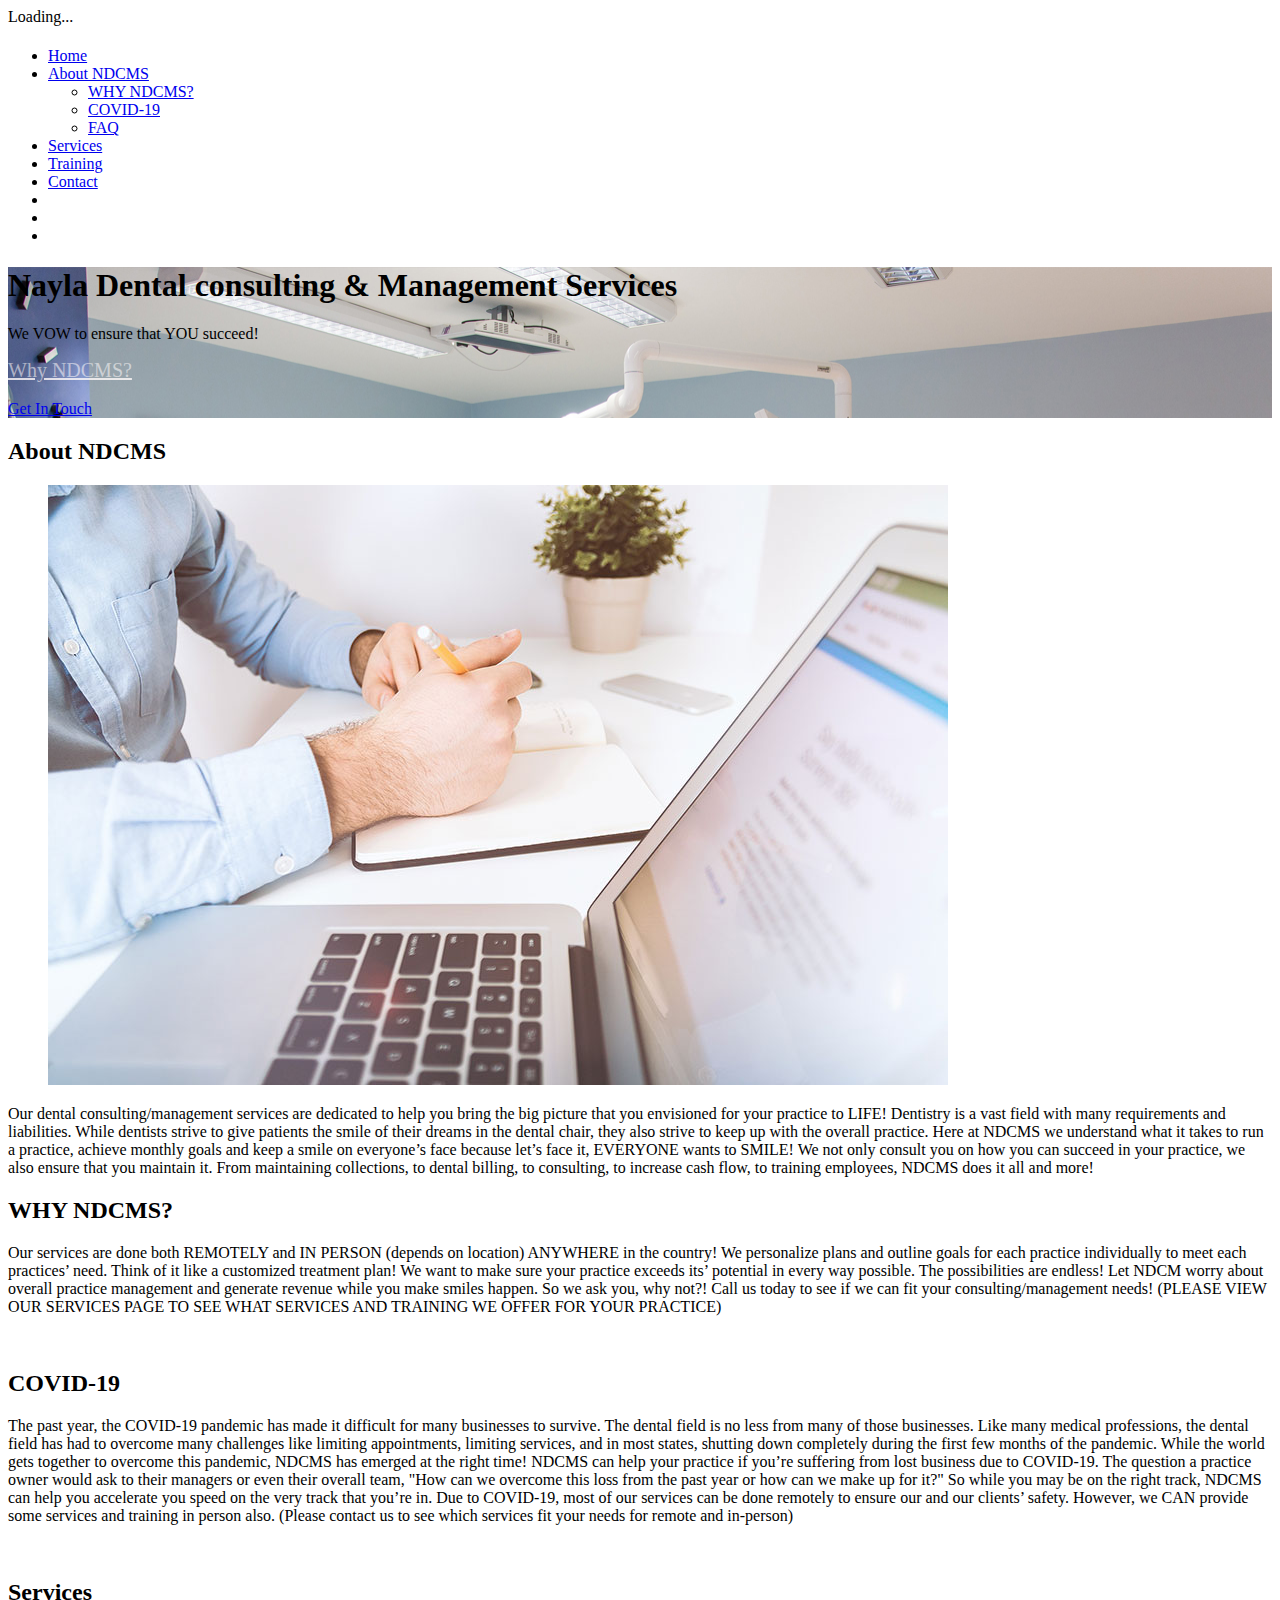
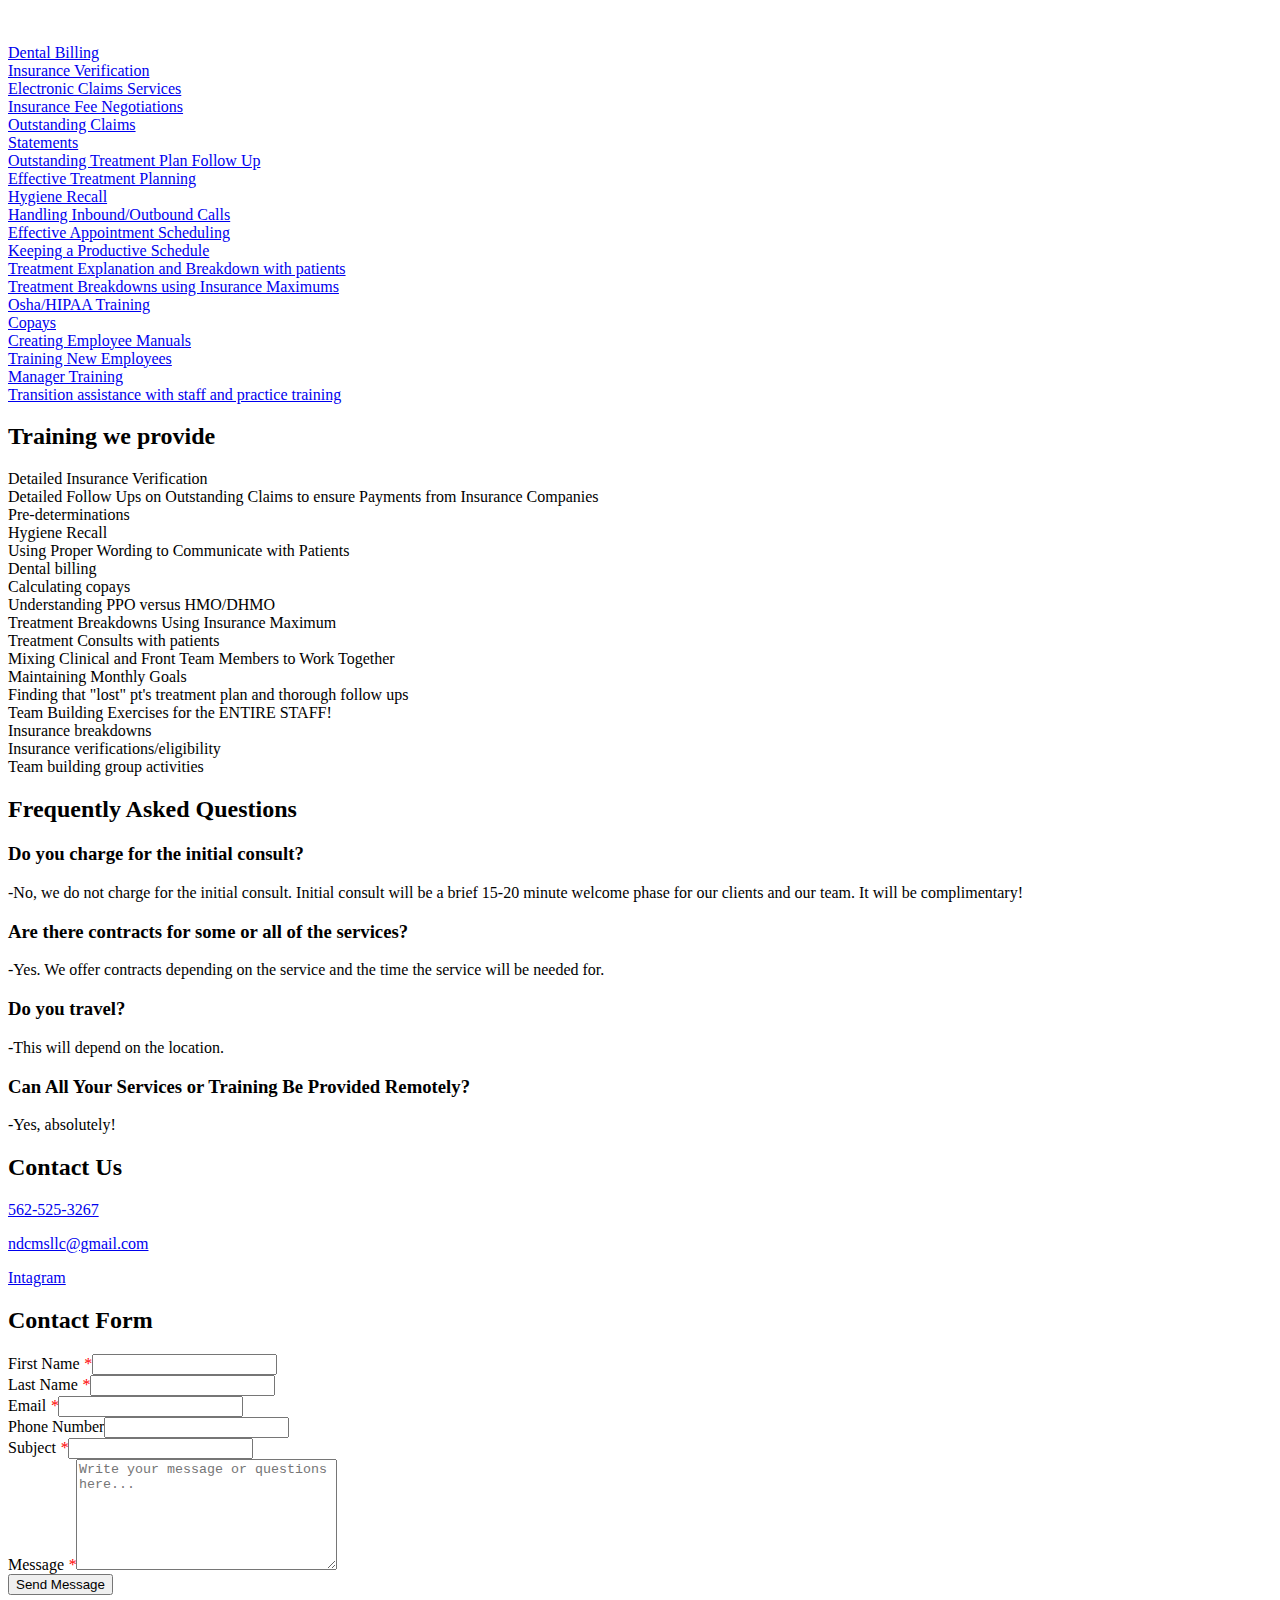
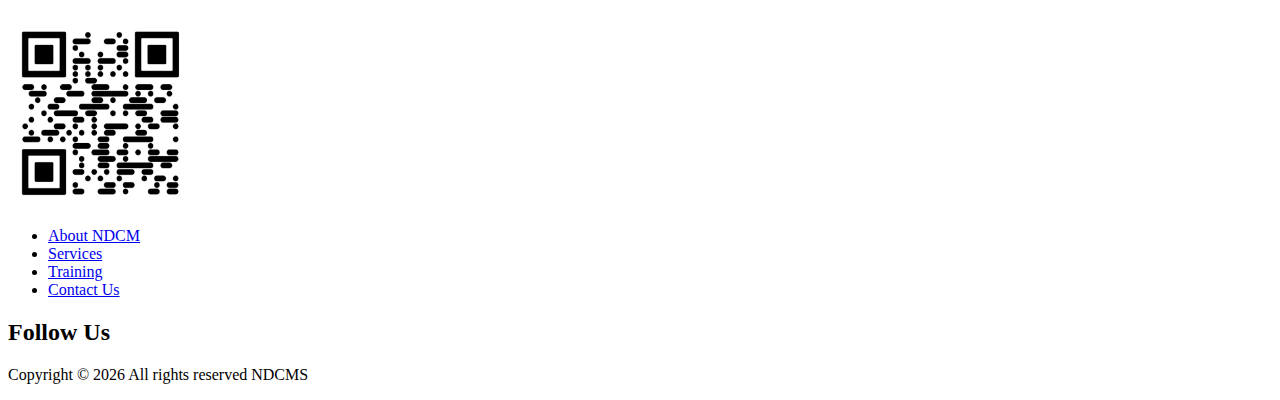
==== commit 74c32b1d: "Update index.html" ====
--- a/index.html
+++ b/index.html
@@ -10,7 +10,7 @@
             <div class="mb-5" data-aos="fade-up" data-aos-delay="100"><h3 class="text-black h4 mb-4">To be added... (Question)</h3><p>To be added... (Answers)</p></div><div class="mb-5" data-aos="fade-up" data-aos-delay="100"><h3 class="text-black h4 mb-4">To be added... (Question)</h3><p>To be added... (Answers)</p></div><div class="mb-5" data-aos="fade-up" data-aos-delay="100"><h3 class="text-black h4 mb-4">To be added... (Question)</h3><p>To be added... (Answers)</p></div><div class="mb-5" data-aos="fade-up" data-aos-delay="100"><h3 class="text-black h4 mb-4">To be added... (Question)</h3><p>To be added... (Answers)</p></div>
             --></div></div></div></section><!--
     <section class="site-section" id="about-section"><div class="container"><div class="row"><div class="col-lg-6 mb-5" data-aos="fade-up" data-aos-delay=""><figure class="circle-bg"><img src="images/img_4.jpg" alt="Free Website Template by Free-Template.co" class="img-fluid"></figure></div><div class="col-lg-5 ml-auto" data-aos="fade-up" data-aos-delay="100"><div class="row"><div class="col-12 mb-4" data-aos="fade-up" data-aos-delay=""><div class="unit-4 d-flex"><div class="unit-4-icon mr-4 mb-3"><span class="text-primary flaticon-head"></span></div><div><h3>Bank Loan</h3><p>Far far away, behind the word mountains, far from the countries Vokalia and Consonantia, there live the blind texts.</p><p class="mb-0"><a href="#">Learn More</a></p></div></div></div><div class="col-12 mb-4" data-aos="fade-up" data-aos-delay="100"><div class="unit-4 d-flex"><div class="unit-4-icon mr-4 mb-3"><span class="text-primary flaticon-smartphone"></span></div><div><h3>Banking Consulation </h3><p>Separated they live in Bookmarksgrove right at the coast of the Semantics, a large language ocean.</p><p class="mb-0"><a href="#">Learn More</a></p></div></div></div></div></div></div></div></section><section class="site-section" id="blog-section"><div class="container"><div class="row mb-5"><div class="col-12 text-center" data-aos="fade"><h2 class="section-title mb-3">Our Blog</h2></div></div><div class="row"><div class="col-md-6 col-lg-4 mb-4 mb-lg-4" data-aos="fade-up" data-aos-delay=""><div class="h-entry"><a href="single.html"><img src="images/img_1.jpg" alt="Image" class="img-fluid"></a><h2 class="font-size-regular"><a href="#">Banking is good for business? Why?</a></h2><div class="meta mb-4">Ham Brook <span class="mx-2">&bullet;</span> Jan 18, 2019<span class="mx-2">&bullet;</span><a href="#">News</a></div><p>Lorem ipsum dolor sit amet consectetur adipisicing elit. Natus eligendi nobis ea maiores sapiente veritatis reprehenderit suscipit quaerat rerum voluptatibus a eius.</p><p><a href="#">Continue Reading...</a></p></div></div><div class="col-md-6 col-lg-4 mb-4 mb-lg-4" data-aos="fade-up" data-aos-delay="100"><div class="h-entry"><a href="single.html"><img src="images/img_4.jpg" alt="Image" class="img-fluid"></a><h2 class="font-size-regular"><a href="#">Banking is good for business? Why?</a></h2><div class="meta mb-4">James Phelps <span class="mx-2">&bullet;</span> Jan 18, 2019<span class="mx-2">&bullet;</span><a href="#">News</a></div><p>Lorem ipsum dolor sit amet consectetur adipisicing elit. Natus eligendi nobis ea maiores sapiente veritatis reprehenderit suscipit quaerat rerum voluptatibus a eius.</p><p><a href="#">Continue Reading...</a></p></div></div><div class="col-md-6 col-lg-4 mb-4 mb-lg-4" data-aos="fade-up" data-aos-delay="200"><div class="h-entry"><a href="single.html"><img src="images/img_3.jpg" alt="Image" class="img-fluid"></a><h2 class="font-size-regular"><a href="#">Banking is good for business? Why?</a></h2><div class="meta mb-4">James Phelps <span class="mx-2">&bullet;</span> Jan 18, 2019<span class="mx-2">&bullet;</span><a href="#">News</a></div><p>Lorem ipsum dolor sit amet consectetur adipisicing elit. Natus eligendi nobis ea maiores sapiente veritatis reprehenderit suscipit quaerat rerum voluptatibus a eius.</p><p><a href="#">Continue Reading...</a></p></div></div></div></div></section>
-   --><section class="site-section bg-light" id="contact-section" data-aos="fade"><div class="container"><div class="row mb-5"><div class="col-12 text-center"><h2 class="section-title mb-3">Contact Us</h2></div></div><div class="row mb-5"><!--<div class="col-md-4 text-center"><p class="mb-4"><span class="icon-room d-block h2 text-primary"></span><span></span></p></div>--><div class="col-md-4 text-center"><p class="mb-4"><span class="icon-phone d-block h2 text-primary"></span><a href="tel:+12674562788">(267)-456-2788</a></p></div><div class="col-md-4 text-center"><p class="mb-0"><span class="icon-mail_outline d-block h2 text-primary"></span><a href="mailto:ndcmsllc@gmail.com" target="_blank">ndcmsllc@gmail.com</a></p></div><div class="col-md-4 text-center"><p class="mb-4"><span class="icon-instagram d-block h2 text-primary"></span><a href="https://www.instagram.com/nayla_dental/" target="_blank">Intagram</a></p></div></div><div class="row"><div class="col-md-12 mb-5"><form id="my-form" action="https://formspree.io/f/myybrzzd" method="POST" class="p-5 bg-white"><h2 class="h4 text-black mb-5">Contact Form</h2><div class="row form-group"><div class="col-md-6 mb-3 mb-md-0"><label class="text-black" for="fname">First Name <i style="color: red;">*</i></label><input type="text" name="First Name" class="form-control" required></div><div class="col-md-6"><label class="text-black" for="lname">Last Name <i style="color: red;">*</i></label><input type="text" name="Last Name" class="form-control" required></div></div><div class="row form-group"><div class="col-md-12"><label class="text-black" for="email">Email <i style="color: red;">*</i></label><input type="email" name="Email" class="form-control" required></div></div><div class="row form-group"><div class="col-md-12"><label class="text-black" for="phone">Phone Number</label><input type="tel" name="Phone Number" class="form-control"></div></div><div class="row form-group"><div class="col-md-12"><label class="text-black" for="subject">Subject <i style="color: red;">*</i></label><input type="text" name="Subject" class="form-control" required></div></div><div class="row form-group"><div class="col-md-12"><label class="text-black" for="message">Message <i style="color: red;">*</i></label><textarea name="message" id="message" cols="30" rows="7" class="form-control" placeholder="Write your message or questions here..." required></textarea></div></div><div class="row form-group"><div class="col-md-12"><input type="submit" value="Send Message" id="my-form-button" class="btn btn-primary btn-md text-white"></div><h5 id="my-form-status"></h5></div><!--<div class="row form-group"><div class="col-md-12"></div></div>--><script>
+   --><section class="site-section bg-light" id="contact-section" data-aos="fade"><div class="container"><div class="row mb-5"><div class="col-12 text-center"><h2 class="section-title mb-3">Contact Us</h2></div></div><div class="row mb-5"><!--<div class="col-md-4 text-center"><p class="mb-4"><span class="icon-room d-block h2 text-primary"></span><span></span></p></div>--><div class="col-md-4 text-center"><p class="mb-4"><span class="icon-phone d-block h2 text-primary"></span><a href="tel:+15625253267">562-525-3267</a></p></div><div class="col-md-4 text-center"><p class="mb-0"><span class="icon-mail_outline d-block h2 text-primary"></span><a href="mailto:ndcmsllc@gmail.com" target="_blank">ndcmsllc@gmail.com</a></p></div><div class="col-md-4 text-center"><p class="mb-4"><span class="icon-instagram d-block h2 text-primary"></span><a href="https://www.instagram.com/nayla_dental/" target="_blank">Intagram</a></p></div></div><div class="row"><div class="col-md-12 mb-5"><form id="my-form" action="https://formspree.io/f/myybrzzd" method="POST" class="p-5 bg-white"><h2 class="h4 text-black mb-5">Contact Form</h2><div class="row form-group"><div class="col-md-6 mb-3 mb-md-0"><label class="text-black" for="fname">First Name <i style="color: red;">*</i></label><input type="text" name="First Name" class="form-control" required></div><div class="col-md-6"><label class="text-black" for="lname">Last Name <i style="color: red;">*</i></label><input type="text" name="Last Name" class="form-control" required></div></div><div class="row form-group"><div class="col-md-12"><label class="text-black" for="email">Email <i style="color: red;">*</i></label><input type="email" name="Email" class="form-control" required></div></div><div class="row form-group"><div class="col-md-12"><label class="text-black" for="phone">Phone Number</label><input type="tel" name="Phone Number" class="form-control"></div></div><div class="row form-group"><div class="col-md-12"><label class="text-black" for="subject">Subject <i style="color: red;">*</i></label><input type="text" name="Subject" class="form-control" required></div></div><div class="row form-group"><div class="col-md-12"><label class="text-black" for="message">Message <i style="color: red;">*</i></label><textarea name="message" id="message" cols="30" rows="7" class="form-control" placeholder="Write your message or questions here..." required></textarea></div></div><div class="row form-group"><div class="col-md-12"><input type="submit" value="Send Message" id="my-form-button" class="btn btn-primary btn-md text-white"></div><h5 id="my-form-status"></h5></div><!--<div class="row form-group"><div class="col-md-12"></div></div>--><script>
 window.addEventListener("DOMContentLoaded", function(){var form=document.getElementById("my-form");var button=document.getElementById("my-form-button");var status=document.getElementById("my-form-status");function success(){form.reset();button.style = "display: none ";status.innerHTML = "Thanks for filling out the form, we will reach back to you soon!";}
 function error(){status.innerHTML = "Oops! There was a problem. Try again!";}
 form.addEventListener("submit", function(ev) {ev.preventDefault();var data=new FormData(form);ajax(form.method, form.action, data, success, error);});});function ajax(method,url,data,success,error){var xhr=new XMLHttpRequest();xhr.open(method,url);xhr.setRequestHeader("Accept", "application/json");xhr.onreadystatechange=function(){if(xhr.readyState !== XMLHttpRequest.DONE) return;if(xhr.status === 200){success(xhr.response, xhr.responseType);}else{error(xhr.status, xhr.response, xhr.responseType);}};xhr.send(data);}
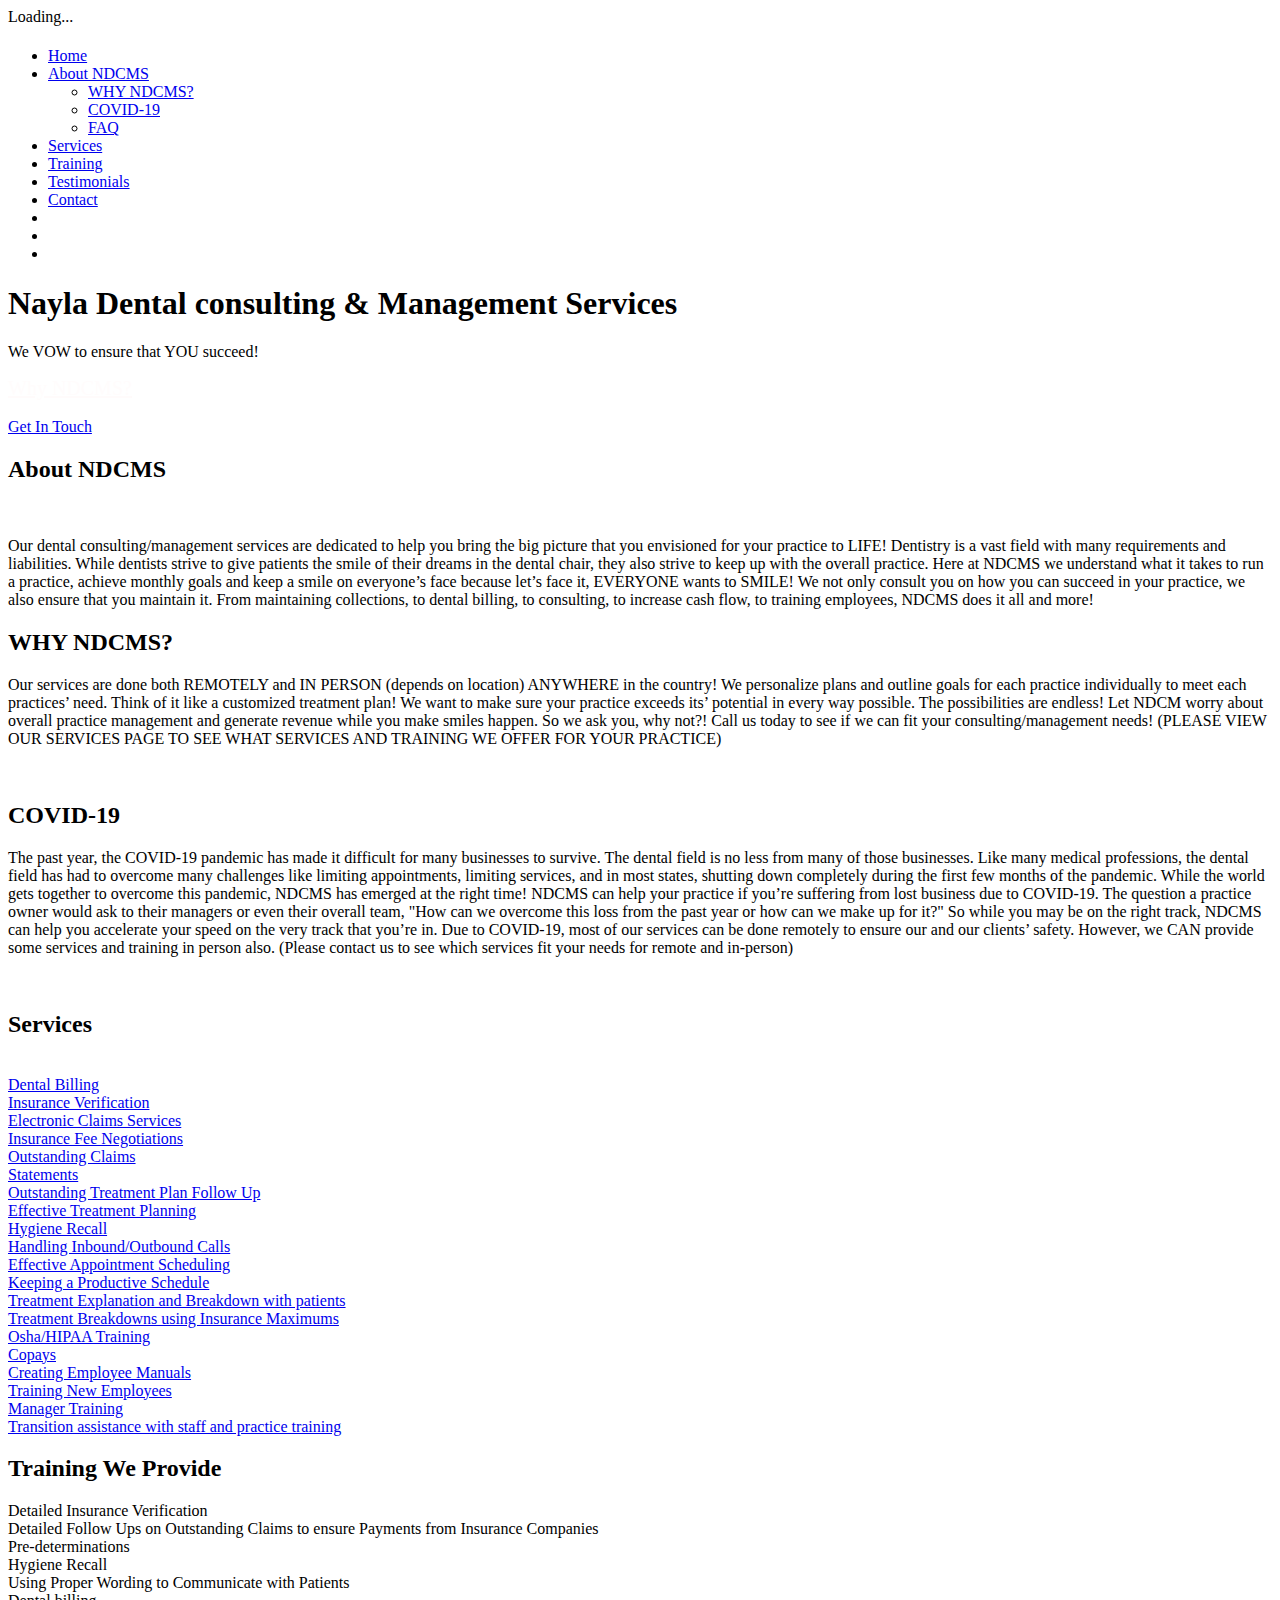
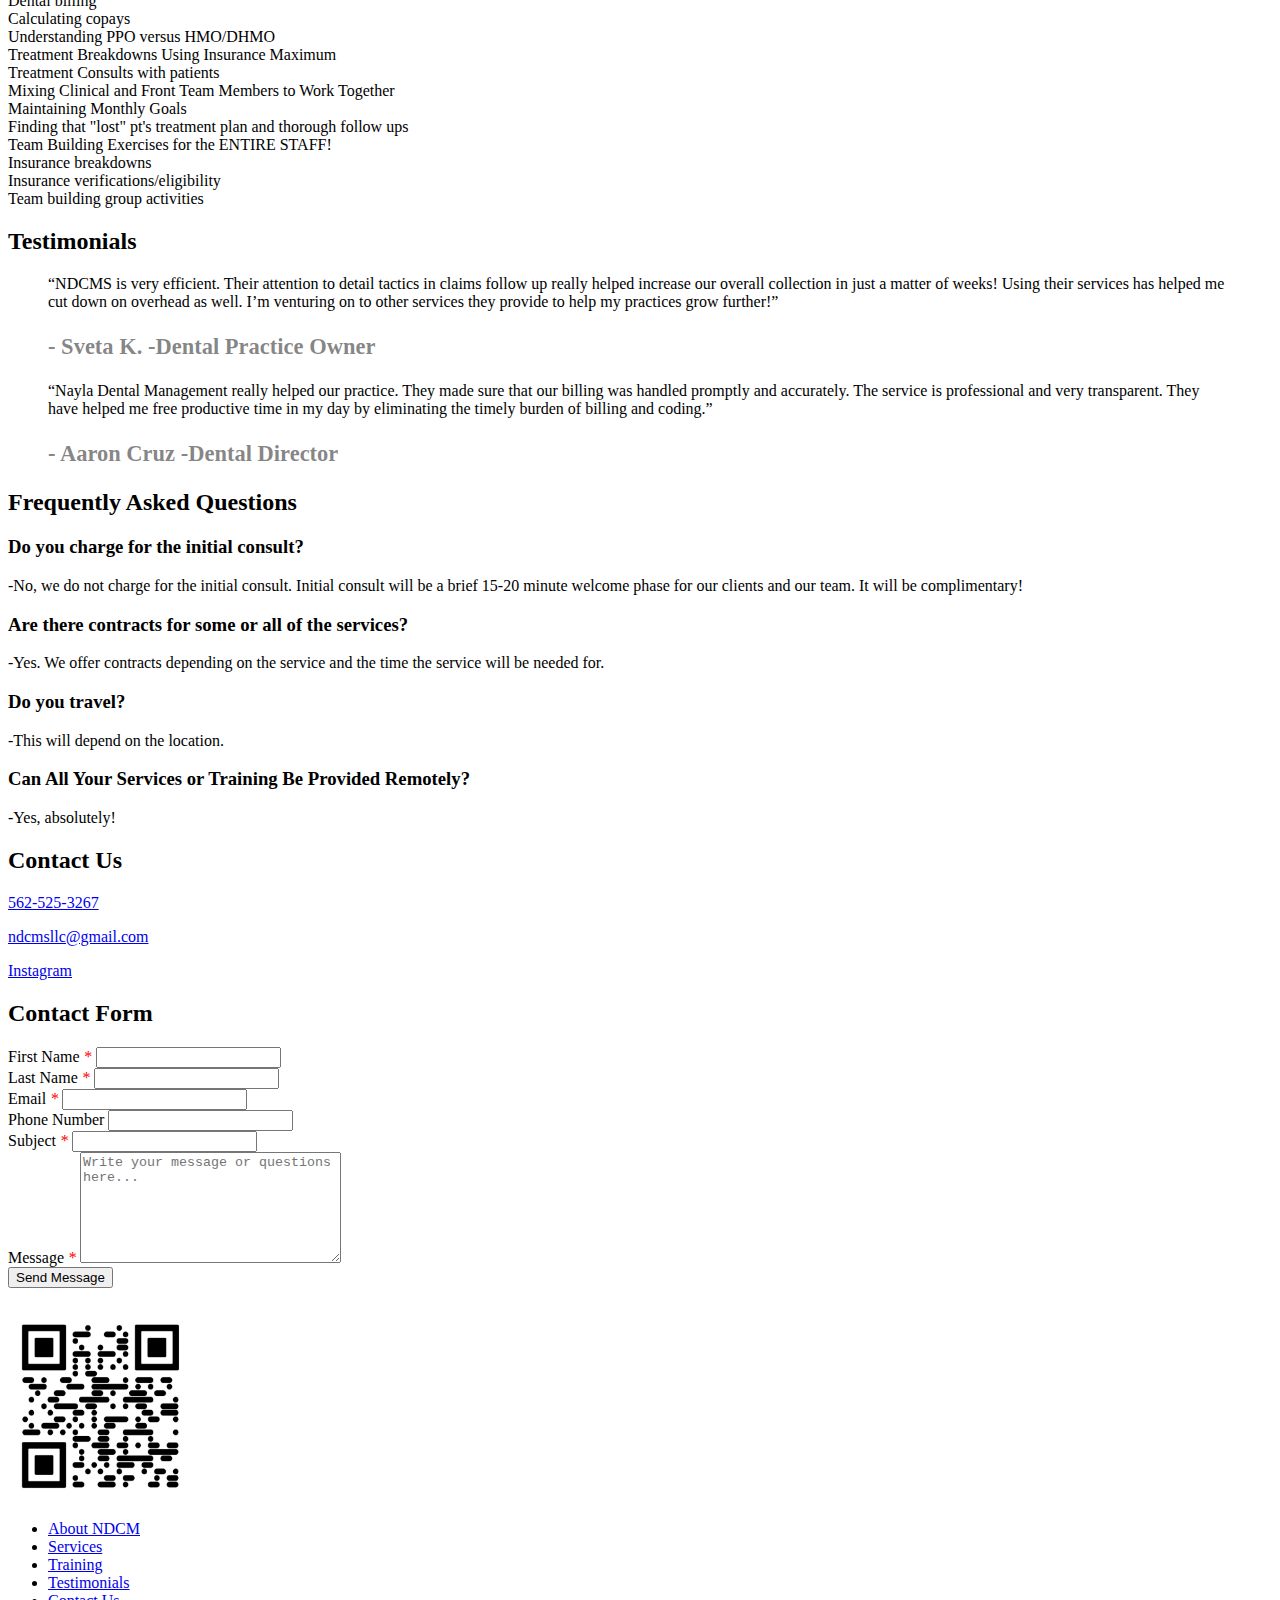
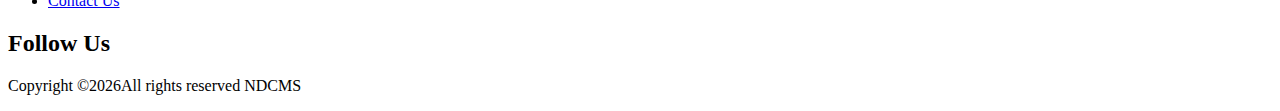
==== commit f522e53c: "Update index.html" ====
--- a/index.html
+++ b/index.html
@@ -1,19 +1 @@
-<!DOCTYPE html><html lang="en"><head><title>Nayla Dental consulting & Management Services</title><meta charset="utf-8"><meta name="viewport" content="width=device-width, initial-scale=1, shrink-to-fit=no"><link href="https://fonts.googleapis.com/css?family=Open+Sans:300,400,700" rel="stylesheet"><link rel="stylesheet" href="fonts/icomoon/style.css"><link rel="stylesheet" href="css/bootstrap.min.css"><link rel="stylesheet" href="css/jquery-ui.css"><link rel="stylesheet" href="css/owl.carousel.min.css"><link rel="stylesheet" href="css/owl.theme.default.min.css"><link rel="stylesheet" href="css/owl.theme.default.min.css"><link rel="stylesheet" href="css/jquery.fancybox.min.css"><link rel="stylesheet" href="css/bootstrap-datepicker.css"><link rel="stylesheet" href="fonts/flaticon/font/flaticon.css"><link rel="stylesheet" href="css/aos.css"><link rel="stylesheet" href="css/style.css"><!-- favicons
-	================================================== --><!--<link rel="icon" type="image/png" href="./images/favicon-32x32.png">--></head><body data-spy="scroll" data-target=".site-navbar-target" data-offset="300"><div id="overlayer"></div><div class="loader"><div class="spinner-border text-primary" role="status"><span class="sr-only">Loading...</span></div></div><div class="site-wrap"><div class="site-mobile-menu site-navbar-target"><div class="site-mobile-menu-header"><div class="site-mobile-menu-close mt-3"><span class="icon-close2 js-menu-toggle"></span></div></div><div class="site-mobile-menu-body"></div></div><header class="site-navbar js-sticky-header site-navbar-target" role="banner"><div class="container"><div class="row align-items-center"><div class="col-6 col-xl-2"><h1 class="mb-0 site-logo"><a href="index.html" class="h5 mb-0"><!--<img src="./images/20200210_223149_0000.png" style="width: 120%;height: 70%">--><span class="text-primary"></span></a></h1></div><div class="col-12 col-md-10 d-none d-xl-block"><nav class="site-navigation position-relative text-right" role="navigation"><ul class="site-menu main-menu js-clone-nav mr-auto d-none d-lg-block"><li><a href="#home-section" class="nav-link">Home</a></li><!--<li><a href="#about-NDCM-section" class="nav-link">About NDCMS</a></li>--><li class="has-children"><a href="#about-NDCM-section" class="nav-link">About NDCMS</a><ul class="dropdown"><li><a href="#why-section" class="nav-link">WHY NDCMS?</a></li><li><a href="#covid-section" class="nav-link">COVID-19</a></li><!--<li><a href="#testimonials-section" class="nav-link">Testimonials</a></li>--><li><a href="#faq-section" class="nav-link">FAQ</a></li></ul></li><!--<li><a href="#blog-section" class="nav-link">Blog</a></li> --><li><a href="#sr-section" class="nav-link">Services</a></li><li><a href="#services-section" class="nav-link">Training</a></li><li><a href="#contact-section" class="nav-link">Contact</a></li><!--<li class="has-children"><a href="#">More Links</a><ul class="dropdown"><li><a href="#">Menu One</a></li><li><a href="#">Menu Two</a></li><li><a href="#">Menu Three</a></li></ul></li> --><li class="social"><a href="https://www.facebook.com/nayla.dental.1" target="_blank" class="nav-link"><span class="icon-facebook"></span></a></li><li class="social"><a href="https://twitter.com/DentalNayla" target="_blank" class="nav-link"><span class="icon-twitter"></span></a></li><!--<li class="social"><a href="#" target="_blank" class="nav-link"><span class="icon-linkedin"></span></a></li>--><li class="social"><a href="https://www.instagram.com/nayla_dental/" target="_blank" class="nav-link"><span class="icon-instagram"></span></a></li></ul></nav></div><div class="col-6 d-inline-block d-xl-none ml-md-0 py-3" style="position: relative; top: 3px;"><a href="#" class="site-menu-toggle js-menu-toggle float-right"><span class="icon-menu h3"></span></a></div></div></div></header><div class="site-blocks-cover overlay" style="background-image: url(images/dental-room.jpeg);" id="home-section"><div class="container"><div class="row align-items-center justify-content-center"><div class="col-md-10 mt-lg-5 text-center"><div class="single-text owl-carousel"><div class="slide"><h1 class="text-uppercase">Nayla Dental consulting & Management Services</h1><p class="mb-5 desc">We VOW to ensure that YOU succeed!</p><a href="#why-section" style="border-radius: 12px; color: rgba(255, 250, 250, 0.55); font-size: 20px;"><u>Why NDCMS?</u></a><br><br><div><a href="#contact-section" class="btn btn-primary mr-2 mb-2">Get In Touch</a></div></div></div></div></div></div></div><!----><div class="site-section cta-big-image" id="about-NDCM-section"><div class="container"><div class="row mb-5 justify-content-center"><div class="col-md-8 text-center"><h2 class="section-title mb-3" data-aos="fade-up" data-aos-delay="500">About NDCMS</h2></div></div><div class="row"><div class="col-lg-6 mb-5" data-aos="fade-up" data-aos-delay="400"><figure class="circle-bg"><img src="images/img_2.jpg" alt="Free Website Template by Free-Template.co" class="img-fluid"></figure></div><div class="col-lg-5 ml-auto" data-aos="fade-up" data-aos-delay="100"><!--<h3 class="text-black mb-4">Services Provided by Us Individually</h3>--><p>Our dental consulting/management services are dedicated to help you bring the big picture that you envisioned for your practice to LIFE! Dentistry is a vast field with many requirements and liabilities. While dentists strive to give patients the smile of their dreams in the dental chair, they also strive to keep up with the overall practice. Here at NDCMS we understand what it takes to run a practice, achieve monthly goals and keep a smile on everyone’s face because let’s face it, EVERYONE wants to SMILE! We not only consult you on how you can succeed in your practice, we also ensure that you maintain it. From maintaining collections, to dental billing, to consulting, to increase cash flow, to training employees, NDCMS does it all and more!</p><!--<p></p><p></p><p>THESE SERVICES CAN BE DONE REMOTELY OR THEY MAY BE DONE IN PERSON (DEPENDS ON LOCATION). PLEASE BE ADVISED THAT THE SAME SERVICES WE TRAIN ON FOR YOUR STAFF, ARE THE SAME SERVICES WE DO OURSELVES FOR PRACTICES AS WELL. PLEASE CALL NUMBER BELOW TO SEE WHAT OPTION IS BEST FOR YOU!
-            </p><p></p>--></div></div></div></div><section class="site-section" id="why-section"><div class="container"><div class="row mb-5 justify-content-center"><div class="col-md-7 text-center"><h2 class="section-title mb-3" data-aos="fade-left" data-aos-delay="500">WHY NDCMS?</h2><!--<p class="lead" data-aos="fade-up" data-aos-delay="100">Our services are done both REMOTELY and IN PERSON (depends on location) ANYWHERE in the country! We personalize plans and outline goals for each practice individually to meet each practices’ need. Think of it like a customized treatment plan! We want to make sure your practice exceeds its’ potential in every way possible. The possibilities are endless!  Let NDCM worry about overall practice management and generative revenue while you make smiles happen. So we ask you, why not?! Call us today to see if we can fit your consulting/management needs! (PLEASE VIEW OUR SERVICES PAGE TO SEE WHAT SERVICES AND TRAINING WE OFFER FOR YOUR PRACTICE)</p> --></div></div><div class="ml-auto"><p class="lead" data-aos="fade-up" data-aos-delay="100">Our services are done both REMOTELY and IN PERSON (depends on location) ANYWHERE in the country! We personalize plans and outline goals for each practice individually to meet each practices’ need. Think of it like a customized treatment plan! We want to make sure your practice exceeds its’ potential in every way possible. The possibilities are endless!  Let NDCM worry about overall practice management and generate revenue while you make smiles happen. So we ask you, why not?! Call us today to see if we can fit your consulting/management needs! (PLEASE VIEW OUR SERVICES PAGE TO SEE WHAT SERVICES AND TRAINING WE OFFER FOR YOUR PRACTICE)</p><br></div></div></section><section class="site-section" id="covid-section"><div class="container"><div class="row mb-5 justify-content-center"><div class="col-md-7 text-center"><h2 class="section-title mb-3" data-aos="fade-right" data-aos-delay="400">COVID-19</h2><!--<p class="lead" data-aos="fade-up" data-aos-delay="100">Our services are done both REMOTELY and IN PERSON (depends on location) ANYWHERE in the country! We personalize plans and outline goals for each practice individually to meet each practices’ need. Think of it like a customized treatment plan! We want to make sure your practice exceeds its’ potential in every way possible. The possibilities are endless!  Let NDCM worry about overall practice management and generative revenue while you make smiles happen. So we ask you, why not?! Call us today to see if we can fit your consulting/management needs! (PLEASE VIEW OUR SERVICES PAGE TO SEE WHAT SERVICES AND TRAINING WE OFFER FOR YOUR PRACTICE)</p> --></div></div><div class="ml-auto"><p class="lead" data-aos="fade-up" data-aos-delay="100">The past year, the COVID-19 pandemic has made it difficult for many businesses to survive. The dental field is no less from many of those businesses. Like many medical professions, the dental field has had to overcome many challenges like limiting appointments, limiting services, and in most states, shutting down completely during the first few months of the pandemic. While the world gets together to overcome this pandemic, NDCMS has emerged at the right time! NDCMS can help your practice if you’re suffering from lost business due to COVID-19. The question a practice owner would ask to their managers or even their overall team, "How can we overcome this loss from the past year or how can we make up for it?" So while you may be on the right track, NDCMS can help you accelerate you speed on the very track that you’re in. Due to COVID-19, most of our services can be done remotely to ensure our and our clients’ safety.  However, we CAN provide some services and training in person also. (Please contact us to see which services fit your needs for remote and in-person)</p><br></div></div></section><!-- HE OLD ABOUT US TAB
-    <div class="site-section cta-big-image" id="about-section"><div class="container"><div class="row mb-5 justify-content-center"><div class="col-md-8 text-center"><h2 class="section-title mb-3" data-aos="fade-up" data-aos-delay="">About Us</h2> -><!-- </div></div><div class="row"><div class="col-lg-6 mb-5" data-aos="fade-up" data-aos-delay=""><figure class="circle-bg"><img src="images/img_2.jpg" alt="Free Website Template by Free-Template.co" class="img-fluid"></figure></div><div class="col-lg-5 ml-auto" data-aos="fade-up" data-aos-delay="100"><h3 class="text-black mb-4">Services Provided by Us Individually</h3><p>Hey! Let’s say your collections is behind. Your checks are behind. Your A/R is not up to date. Maybe you just lost a patient coordinator in the front! No worries! The following services are provided by our company coordinators if you wish to skip the training for your staff and if you need these services or other services to be taken care of right away or on a regular day to day basis.</p><p></p><p></p><p>THESE SERVICES CAN BE DONE REMOTELY OR THEY MAY BE DONE IN PERSON (DEPENDS ON LOCATION). PLEASE BE ADVISED THAT THE SAME SERVICES WE TRAIN ON FOR YOUR STAFF, ARE THE SAME SERVICES WE DO OURSELVES FOR PRACTICES AS WELL. PLEASE CALL NUMBER BELOW TO SEE WHAT OPTION IS BEST FOR YOU!
-            </p><p></p></div></div></div></div>--><!--
-    <div class="site-section" id="next"><div class="container"><div class="row mb-5"><div class="col-md-4 text-center" data-aos="fade-up" data-aos-delay=""><img src="images/flaticon-svg/svg/001-wallet.svg" alt="Free Website Template by Free-Template.co" class="img-fluid w-25 mb-4"><h3 class="card-title">Money Savings</h3><p>A small river named Duden flows by their place and supplies it with the necessary regelialia.</p></div><div class="col-md-4 text-center" data-aos="fade-up" data-aos-delay="100"><img src="images/flaticon-svg/svg/004-cart.svg" alt="Free Website Template by Free-Template.co" class="img-fluid w-25 mb-4"><h3 class="card-title">Online Shoppings</h3><p>A small river named Duden flows by their place and supplies it with the necessary regelialia.</p></div><div class="col-md-4 text-center" data-aos="fade-up" data-aos-delay="200"><img src="images/flaticon-svg/svg/006-credit-card.svg" alt="Free Website Template by Free-Template.co" class="img-fluid w-25 mb-4"><h3 class="card-title">Credit / Debit Cards</h3><p>A small river named Duden flows by their place and supplies it with the necessary regelialia.</p></div></div><div class="row"><div class="col-lg-6 mb-5" data-aos="fade-up" data-aos-delay=""><figure class="circle-bg"><img src="images/about_2.jpg" alt="Free Website Template by Free-Template.co" class="img-fluid"></figure></div><div class="col-lg-5 ml-auto" data-aos="fade-up" data-aos-delay="100"><div class="mb-4"><h3 class="h3 mb-4 text-black">Banking Solutions Is Our Priority</h3><p>A small river named Duden flows by their place and supplies it with the necessary regelialia.</p></div><div class="mb-4"><ul class="list-unstyled ul-check success"><li>Officia quaerat eaque neque</li><li>Lorem ipsum dolor sit amet</li><li>Consectetur adipisicing elit</li></ul></div></div></div></div></div><section class="site-section border-bottom" id="team-section"><div class="container"><div class="row mb-5 justify-content-center"><div class="col-md-8 text-center"><h2 class="section-title mb-3" data-aos="fade-up" data-aos-delay="">Meet Team</h2><p class="lead" data-aos="fade-up" data-aos-delay="100">A small river named Duden flows by their place and supplies it with the necessary regelialia.</p></div></div><div class="row"><div class="col-md-6 col-lg-4 mb-4" data-aos="fade-up" data-aos-delay=""><div class="team-member"><figure><ul class="social"><li><a href="#"><span class="icon-facebook"></span></a></li><li><a href="#"><span class="icon-twitter"></span></a></li><li><a href="#"><span class="icon-linkedin"></span></a></li><li><a href="#"><span class="icon-instagram"></span></a></li></ul><img src="images/person_1.jpg" alt="Image" class="img-fluid"></figure><div class="p-3"><h3>Kaiara Spencer</h3><span class="position">Accountant</span></div></div></div><div class="col-md-6 col-lg-4 mb-4" data-aos="fade-up" data-aos-delay="100"><div class="team-member"><figure><ul class="social"><li><a href="#"><span class="icon-facebook"></span></a></li><li><a href="#"><span class="icon-twitter"></span></a></li><li><a href="#"><span class="icon-linkedin"></span></a></li><li><a href="#"><span class="icon-instagram"></span></a></li></ul><img src="images/person_2.jpg" alt="Image" class="img-fluid"></figure><div class="p-3"><h3>Dave Simpson</h3><span class="position">Bank Teller</span></div></div></div><div class="col-md-6 col-lg-4 mb-4" data-aos="fade-up" data-aos-delay="200"><div class="team-member"><figure><ul class="social"><li><a href="#"><span class="icon-facebook"></span></a></li><li><a href="#"><span class="icon-twitter"></span></a></li><li><a href="#"><span class="icon-linkedin"></span></a></li><li><a href="#"><span class="icon-instagram"></span></a></li></ul><img src="images/person_3.jpg" alt="Image" class="img-fluid"></figure><div class="p-3"><h3>Ben Thompson</h3><span class="position">Bank Teller</span></div></div></div></div></div></section><section class="site-section" id="gallery-section" data-aos="fade"><div class="container"><div class="row mb-3"><div class="col-12 text-center"><h2 class="section-title mb-3">Gallery</h2></div></div><div id="posts" class="row no-gutter"><div class="item web col-sm-6 col-md-4 col-lg-4 col-xl-3 mb-4"><a href="images/img_1.jpg" class="item-wrap fancybox"><span class="icon-search2"></span><img class="img-fluid" src="images/img_1.jpg"></a></div><div class="item web col-sm-6 col-md-4 col-lg-4 col-xl-3 mb-4"><a href="images/img_2.jpg" class="item-wrap fancybox" data-fancybox="gallery2"><span class="icon-search2"></span><img class="img-fluid" src="images/img_2.jpg"></a></div><div class="item brand col-sm-6 col-md-4 col-lg-4 col-xl-3 mb-4"><a href="images/img_3.jpg" class="item-wrap fancybox" data-fancybox="gallery2"><span class="icon-search2"></span><img class="img-fluid" src="images/img_3.jpg"></a></div><div class="item design col-sm-6 col-md-4 col-lg-4 col-xl-3 mb-4"><a href="images/img_4.jpg" class="item-wrap fancybox" data-fancybox="gallery2"><span class="icon-search2"></span><img class="img-fluid" src="images/img_4.jpg"></a></div><div class="item web col-sm-6 col-md-4 col-lg-4 col-xl-3 mb-4"><a href="images/img_5.jpg" class="item-wrap fancybox" data-fancybox="gallery2"><span class="icon-search2"></span><img class="img-fluid" src="images/img_5.jpg"></a></div><div class="item brand col-sm-6 col-md-4 col-lg-4 col-xl-3 mb-4"><a href="images/img_1.jpg" class="item-wrap fancybox" data-fancybox="gallery2"><span class="icon-search2"></span><img class="img-fluid" src="images/img_1.jpg"></a></div><div class="item web col-sm-6 col-md-4 col-lg-4 col-xl-3 mb-4"><a href="images/img_2.jpg" class="item-wrap fancybox" data-fancybox="gallery2"><span class="icon-search2"></span><img class="img-fluid" src="images/img_2.jpg"></a></div><div class="item design col-sm-6 col-md-4 col-lg-4 col-xl-3 mb-4"><a href="images/img_3.jpg" class="item-wrap fancybox" data-fancybox="gallery2"><span class="icon-search2"></span><img class="img-fluid" src="images/img_3.jpg"></a></div><div class="item web col-sm-6 col-md-4 col-lg-4 col-xl-3 mb-4"><a href="images/img_4.jpg" class="item-wrap fancybox" data-fancybox="gallery2"><span class="icon-search2"></span><img class="img-fluid" src="images/img_4.jpg"></a></div><div class="item design col-sm-6 col-md-4 col-lg-4 col-xl-3 mb-4"><a href="images/img_5.jpg" class="item-wrap fancybox" data-fancybox="gallery2"><span class="icon-search2"></span><img class="img-fluid" src="images/img_5.jpg"></a></div><div class="item brand col-sm-6 col-md-4 col-lg-4 col-xl-3 mb-4"><a href="images/img_1.jpg" class="item-wrap fancybox" data-fancybox="gallery2"><span class="icon-search2"></span><img class="img-fluid" src="images/img_1.jpg"></a></div><div class="item design col-sm-6 col-md-4 col-lg-4 col-xl-3 mb-4"><a href="images/img_2.jpg" class="item-wrap fancybox" data-fancybox="gallery2"><span class="icon-search2"></span><img class="img-fluid" src="images/img_2.jpg"></a></div></div></div></section>
-    --><section class="site-section" id="sr-section"><div class="container"><div class="row mb-5 justify-content-center"><div class="col-md-7 text-center"><h2 class="section-title mb-3" data-aos="fade-up" data-aos-delay="100">Services</h2></div></div><div class="ml-auto"><br><div class="row align-items-stretch"><div class="col-md-6 col-lg-4 mb-4 mb-lg-4" data-aos="fade-up" data-aos-delay="100"><div class="unit-4"><div><a class="h3 hovercolor" href="services.html#dental" target="_blank">Dental Billing</a></div></div></div><div class="col-md-6 col-lg-4 mb-4 mb-lg-4" data-aos="fade-up" data-aos-delay="100"><div class="unit-4"><div><a class="h3 hovercolor" href="services.html#insurance" target="_blank">Insurance Verification</a></div></div></div><div class="col-md-6 col-lg-4 mb-4 mb-lg-4" data-aos="fade-up" data-aos-delay="100"><div class="unit-4"><div><a class="h3 hovercolor" href="services.html#electronic" target="_blank">Electronic Claims Services</a></div></div></div><div class="col-md-6 col-lg-4 mb-4 mb-lg-4" data-aos="fade-up" data-aos-delay="100"><div class="unit-4"><div><a class="h3 hovercolor" href="services.html#fee" target="_blank">Insurance Fee Negotiations</a></div></div></div><div class="col-md-6 col-lg-4 mb-4 mb-lg-4" data-aos="fade-up" data-aos-delay="100"><div class="unit-4"><div><a class="h3 hovercolor" href="services.html#outstanding" target="_blank">Outstanding Claims</a></div></div></div><div class="col-md-6 col-lg-4 mb-4 mb-lg-4" data-aos="fade-up" data-aos-delay="100"><div class="unit-4"><div><a class="h3 hovercolor" href="services.html#statement" target="_blank">Statements</a></div></div></div><div class="col-md-6 col-lg-4 mb-4 mb-lg-4" data-aos="fade-up" data-aos-delay="100"><div class="unit-4"><div><a class="h3 hovercolor" href="services.html#plan" target="_blank">Outstanding Treatment Plan Follow Up</a></div></div></div><div class="col-md-6 col-lg-4 mb-4 mb-lg-4" data-aos="fade-up" data-aos-delay="100"><div class="unit-4"><div><a class="h3 hovercolor" href="services.html#effective" target="_blank">Effective Treatment Planning</a></div></div></div><div class="col-md-6 col-lg-4 mb-4 mb-lg-4" data-aos="fade-up" data-aos-delay="100"><div class="unit-4"><div><a class="h3 hovercolor" href="services.html#hygiene" target="_blank">Hygiene Recall</a></div></div></div><div class="col-md-6 col-lg-4 mb-4 mb-lg-4" data-aos="fade-up" data-aos-delay="100"><div class="unit-4"><div><a class="h3 hovercolor" href="services.html#handling" target="_blank">Handling Inbound/Outbound Calls</a></div></div></div><div class="col-md-6 col-lg-4 mb-4 mb-lg-4" data-aos="fade-up" data-aos-delay="100"><div class="unit-4"><div><a class="h3 hovercolor" href="services.html#effective-appointment" target="_blank">Effective Appointment Scheduling</a></div></div></div><div class="col-md-6 col-lg-4 mb-4 mb-lg-4" data-aos="fade-up" data-aos-delay="100"><div class="unit-4"><div><a class="h3 hovercolor" href="services.html#keeping" target="_blank">Keeping a Productive Schedule</a></div></div></div><div class="col-md-6 col-lg-4 mb-4 mb-lg-4" data-aos="fade-up" data-aos-delay="100"><div class="unit-4"><div><a class="h3 hovercolor" href="services.html#breakdown" target="_blank">Treatment Explanation and Breakdown with patients</a></div></div></div><div class="col-md-6 col-lg-4 mb-4 mb-lg-4" data-aos="fade-up" data-aos-delay="100"><div class="unit-4"><div><a class="h3 hovercolor" href="services.html#maximums" target="_blank">Treatment Breakdowns using Insurance Maximums</a></div></div></div><div class="col-md-6 col-lg-4 mb-4 mb-lg-4" data-aos="fade-up" data-aos-delay="100"><div class="unit-4"><div><a class="h3 hovercolor" href="services.html#osha/hippa" target="_blank">Osha/HIPAA Training</a></div></div></div><div class="col-md-6 col-lg-4 mb-4 mb-lg-4" data-aos="fade-up" data-aos-delay="100"><div class="unit-4"><div><a class="h3 hovercolor" href="services.html#copays" target="_blank">Copays</a></div></div></div><div class="col-md-6 col-lg-4 mb-4 mb-lg-4" data-aos="fade-up" data-aos-delay="100"><div class="unit-4"><div><a class="h3 hovercolor" href="services.html#manuals" target="_blank">Creating Employee Manuals</a></div></div></div><div class="col-md-6 col-lg-4 mb-4 mb-lg-4" data-aos="fade-up" data-aos-delay="100"><div class="unit-4"><div><a class="h3 hovercolor" href="services.html#new" target="_blank">Training New Employees</a></div></div></div><div class="col-md-6 col-lg-4 mb-4 mb-lg-4" data-aos="fade-up" data-aos-delay="100"><div class="unit-4"><div><a class="h3 hovercolor" href="services.html#manager" target="_blank">Manager Training</a></div></div></div><div class="col-md-6 col-lg-4 mb-4 mb-lg-4" data-aos="fade-up" data-aos-delay="100"><div class="unit-4"><div><a class="h3 hovercolor" href="services.html#transition" target="_blank">Transition assistance with staff and practice training</a></div></div></div></div></div></div></section><!--<section class="site-section border-bottom bg-light" id="services-section"><div class="container"><div class="row mb-5"><div class="col-12 text-center" data-aos="fade-appear" data-aos-delay="500"><h2 class="section-title mb-3">Training we provide</h2></div></div><div class="row align-items-stretch"><div class="col-md-6 col-lg-4 mb-4 mb-lg-4" data-aos="fade-up"><div class="unit-4"><div><a class="h3 hovercolor" href="single.html#dental" target="_blank">Dental billing</a></div></div></div><div class="col-md-6 col-lg-4 mb-4 mb-lg-4" data-aos="fade-left" data-aos-delay="100"><div class="unit-4"><div><a class="h3 hovercolor" href="single.html#account" target="_blank">Account Receivables</a></div></div></div><div class="col-md-6 col-lg-4 mb-4 mb-lg-4" data-aos="fade-right" data-aos-delay="200"><div class="unit-4"><div><a class="h3 hovercolor" href="single.html#sending" target="_blank">Sending Statements</a></div></div></div><div class="col-md-6 col-lg-4 mb-4 mb-lg-4" data-aos="fade-left" data-aos-delay="200"><div class="unit-4"><div><a class="h3 hovercolor" href="single.html#treatment" target="_blank">Treatment Planning</a></div></div></div><div class="col-md-6 col-lg-4 mb-4 mb-lg-4" data-aos="fade-right" data-aos-delay="100"><div class="unit-4"><div><a class="h3 hovercolor" href="single.html#entering" target="_blank">Entering Checks</a></div></div></div><div class="col-md-6 col-lg-4 mb-4 mb-lg-4" data-aos="fade-left" data-aos-delay="200"><div class="unit-4"><div><a class="h3 hovercolor" href="single.html#detailed" target="_blank">Detailed oriented work on outstanding claims</a></div></div></div><div class="col-md-6 col-lg-4 mb-4 mb-lg-4" data-aos="fade-right" data-aos-delay="200"><div class="unit-4"><div><a class="h3 hovercolor" href="single.html#outstanding" target="_blank">Outstanding treatment</a></div></div></div><div class="col-md-6 col-lg-4 mb-4 mb-lg-4" data-aos="fade-left" data-aos-delay="200"><div class="unit-4"><div><a class="h3 hovercolor" href="single.html#hygeine" target="_blank">Hygeine Recalls</a></div></div></div><div class="col-md-6 col-lg-4 mb-4 mb-lg-4" data-aos="fade-right" data-aos-delay="200"><div class="unit-4"><div><a class="h3 hovercolor" href="single.html#keeping" target="_blank">Keeping a productive schedule</a></div></div></div><div class="col-md-6 col-lg-4 mb-4 mb-lg-4" data-aos="fade-left" data-aos-delay="200"><div class="unit-4"><div><a class="h3 hovercolor" href="single.html#negotiating" target="_blank">Negotiating fees with insurance companies</a></div></div></div><div class="col-md-6 col-lg-4 mb-4 mb-lg-4" data-aos="fade-right" data-aos-delay="200"><div class="unit-4"><div><a class="h3 hovercolor" href="single.html#updating" target="_blank">Updating fee schedules</a></div></div></div><div class="col-md-6 col-lg-4 mb-4 mb-lg-4" data-aos="fade-left" data-aos-delay="200"><div class="unit-4"><div><a class="h3 hovercolor" href="single.html#creating" target="_blank">Creating employee manuals for practice management</a></div></div></div><div class="col-md-6 col-lg-4 mb-4 mb-lg-4" data-aos="fade-right" data-aos-delay="200"><div class="unit-4"><div><a class="h3 hovercolor" href="single.html#training" target="_blank">Training New Employees!</a></div></div></div><div class="col-md-6 col-lg-4 mb-4 mb-lg-4" data-aos="fade-left" data-aos-delay="200"><div class="unit-4"><div><a class="h3 hovercolor" href="single.html#one" target="_blank">One on one sit down or phone conversations with patients regarding treatment plan/appointments/copays</a></div></div></div><div class="col-md-6 col-lg-4 mb-4 mb-lg-4" data-aos="fade-right" data-aos-delay="200"><div class="unit-4"><div><a class="h3 hovercolor" href="single.html#insurance" target="_blank">Insurance breakdowns</a></div></div></div><div class="col-md-6 col-lg-4 mb-4 mb-lg-4" data-aos="fade-left" data-aos-delay="200"><div class="unit-4"><div><a class="h3 hovercolor" href="single.html#verifications" target="_blank">Insurance verifications/eligibility</a></div></div></div><div class="col-md-6 col-lg-4 mb-4 mb-lg-4" data-aos="fade-right" data-aos-delay="200"><div class="unit-4"><div><a class="h3 hovercolor" href="single.html#team" target="_blank">Team building group activities</a></div></div></div></div></div></section> --><section class="site-section border-bottom bg-light" id="services-section"><div class="container"><div class="row mb-5"><div class="col-12 text-center" data-aos="fade-appear" data-aos-delay="500"><h2 class="section-title mb-3">Training we provide</h2></div></div><div class="row align-items-stretch"><div class="col-md-6 col-lg-4 mb-4 mb-lg-4" data-aos="fade-up"><div class="unit-4"><div><a class="h3">Detailed Insurance Verification</a></div></div></div><div class="col-md-6 col-lg-4 mb-4 mb-lg-4" data-aos="fade-left" data-aos-delay="100"><div class="unit-4"><div><a class="h3">Detailed Follow Ups on Outstanding Claims to ensure Payments from Insurance Companies</a></div></div></div><div class="col-md-6 col-lg-4 mb-4 mb-lg-4" data-aos="fade-right" data-aos-delay="200"><div class="unit-4"><div><a class="h3">Pre-determinations</a></div></div></div><div class="col-md-6 col-lg-4 mb-4 mb-lg-4" data-aos="fade-left" data-aos-delay="200"><div class="unit-4"><div><a class="h3">Hygiene Recall</a></div></div></div><div class="col-md-6 col-lg-4 mb-4 mb-lg-4" data-aos="fade-right" data-aos-delay="100"><div class="unit-4"><div><a class="h3">Using Proper Wording to Communicate with Patients</a></div></div></div><div class="col-md-6 col-lg-4 mb-4 mb-lg-4" data-aos="fade-left" data-aos-delay="200"><div class="unit-4"><div><a class="h3">Dental billing</a></div></div></div><div class="col-md-6 col-lg-4 mb-4 mb-lg-4" data-aos="fade-right" data-aos-delay="200"><div class="unit-4"><div><a class="h3">Calculating copays</a></div></div></div><div class="col-md-6 col-lg-4 mb-4 mb-lg-4" data-aos="fade-left" data-aos-delay="200"><div class="unit-4"><div><a class="h3">Understanding PPO versus HMO/DHMO</a></div></div></div><div class="col-md-6 col-lg-4 mb-4 mb-lg-4" data-aos="fade-right" data-aos-delay="200"><div class="unit-4"><div><a class="h3">Treatment Breakdowns Using Insurance Maximum</a></div></div></div><div class="col-md-6 col-lg-4 mb-4 mb-lg-4" data-aos="fade-left" data-aos-delay="200"><div class="unit-4"><div><a class="h3">Treatment Consults with patients</a></div></div></div><div class="col-md-6 col-lg-4 mb-4 mb-lg-4" data-aos="fade-right" data-aos-delay="200"><div class="unit-4"><div><a class="h3">Mixing Clinical and Front Team Members to Work Together</a></div></div></div><div class="col-md-6 col-lg-4 mb-4 mb-lg-4" data-aos="fade-left" data-aos-delay="200"><div class="unit-4"><div><a class="h3">Maintaining Monthly Goals</a></div></div></div><div class="col-md-6 col-lg-4 mb-4 mb-lg-4" data-aos="fade-right" data-aos-delay="200"><div class="unit-4"><div><a class="h3">Finding that "lost" pt's treatment plan and thorough follow ups</a></div></div></div><div class="col-md-6 col-lg-4 mb-4 mb-lg-4" data-aos="fade-left" data-aos-delay="200"><div class="unit-4"><div><a class="h3">Team Building Exercises for the ENTIRE STAFF!</a></div></div></div><div class="col-md-6 col-lg-4 mb-4 mb-lg-4" data-aos="fade-right" data-aos-delay="200"><div class="unit-4"><div><a class="h3">Insurance breakdowns</a></div></div></div><div class="col-md-6 col-lg-4 mb-4 mb-lg-4" data-aos="fade-left" data-aos-delay="200"><div class="unit-4"><div><a class="h3">Insurance verifications/eligibility</a></div></div></div><div class="col-md-6 col-lg-4 mb-4 mb-lg-4" data-aos="fade-right" data-aos-delay="200"><div class="unit-4"><div><a class="h3">Team building group activities</a></div></div></div></div></div></section><!--<section class="site-section testimonial-wrap" id="testimonials-section" data-aos="fade"><div class="container"><div class="row mb-5"><div class="col-12 text-center"><h2 class="section-title mb-3">Testimonials</h2></div></div></div><div class="slide-one-item home-slider owl-carousel"><div><div class="testimonial"><blockquote class="mb-5"><p>&ldquo;Lorem ipsum dolor sit, amet consectetur adipisicing elit. Deleniti tenetur ad perspiciatis quam atque eius quia suscipit repudiandae animi voluptatem.&rdquo;</p></blockquote><figure class="mb-4 d-flex align-items-center justify-content-center"><div><img src="images/person_1.jpg" alt="Image" class="w-50 img-fluid mb-3"></div><p>John Smith</p></figure></div></div><div><div class="testimonial"><blockquote class="mb-5"><p>&ldquo;Lorem ipsum, dolor sit amet consectetur adipisicing elit. Voluptates exercitationem ut totam distinctio magnam quisquam, unde iure. Labore!.&rdquo;</p></blockquote><figure class="mb-4 d-flex align-items-center justify-content-center"><div><img src="images/person_2.jpg" alt="Image" class="w-50 img-fluid mb-3"></div><p>Christine Aguilar</p></figure></div></div><div><div class="testimonial"><blockquote class="mb-5"><p>&ldquo;Lorem ipsum dolor sit amet consectetur adipisicing elit. Maxime eligendi odio nihil officia quasi nostrum, ipsa est? Culpa, ullam dolorem!&rdquo;</p></blockquote><figure class="mb-4 d-flex align-items-center justify-content-center"><div><img src="images/person_3.jpg" alt="Image" class="w-50 img-fluid mb-3"></div><p>Robert Spears</p></figure></div></div><div><div class="testimonial"><blockquote class="mb-5"><p>&ldquo;Lorem ipsum dolor sit amet consectetur adipisicing elit. Nihil veniam tempora beatae animi in sapiente quos maiores ex aut.&rdquo;</p></blockquote><figure class="mb-4 d-flex align-items-center justify-content-center"><div><img src="images/person_1.jpg" alt="Image" class="w-50 img-fluid mb-3"></div><p>Bruce Rogers</p></figure></div></div></div></section>  --><section class="site-section bg-light" id="pricing-section"><div class="container"><!--
-        <div class="row mb-5"><div class="col-12 text-center" data-aos="fade-up"><h2 class="section-title mb-3">Pricing</h2></div></div><div class="row mb-5"><div class="col-md-6 mb-4 mb-lg-0 col-lg-4" data-aos="fade-up" data-aos-delay=""><div class="pricing"><h3 class="text-center text-black">Basic</h3><div class="price text-center mb-4 "><span><span>$47</span> / year</span></div><ul class="list-unstyled ul-check success mb-5"><li>Officia quaerat eaque neque</li><li>Possimus aut consequuntur incidunt</li><li class="remove">Lorem ipsum dolor sit amet</li><li class="remove">Consectetur adipisicing elit</li><li class="remove">Dolorum esse odio quas architecto sint</li></ul><p class="text-center"><a href="#" class="btn btn-secondary">Buy Now</a></p></div></div><div class="col-md-6 mb-4 mb-lg-0 col-lg-4 pricing-popular" data-aos="fade-up" data-aos-delay="100"><div class="pricing"><h3 class="text-center text-black">Premium</h3><div class="price text-center mb-4 "><span><span>$200</span> / year</span></div><ul class="list-unstyled ul-check success mb-5"><li>Officia quaerat eaque neque</li><li>Possimus aut consequuntur incidunt</li><li>Lorem ipsum dolor sit amet</li><li>Consectetur adipisicing elit</li><li class="remove">Dolorum esse odio quas architecto sint</li></ul><p class="text-center"><a href="#" class="btn btn-primary">Buy Now</a></p></div></div><div class="col-md-6 mb-4 mb-lg-0 col-lg-4" data-aos="fade-up" data-aos-delay="200"><div class="pricing"><h3 class="text-center text-black">Professional</h3><div class="price text-center mb-4 "><span><span>$750</span> / year</span></div><ul class="list-unstyled ul-check success mb-5"><li>Officia quaerat eaque neque</li><li>Possimus aut consequuntur incidunt</li><li>Lorem ipsum dolor sit amet</li><li>Consectetur adipisicing elit</li><li>Dolorum esse odio quas architecto sint</li></ul><p class="text-center"><a href="#" class="btn btn-secondary">Buy Now</a></p></div></div></div>
-      --><div class="row site-section" id="faq-section"><div class="col-12 text-center" data-aos="fade"><h2 class="section-title">Frequently Asked Questions</h2></div></div><div class="row"><div class="col-lg-6"><div class="mb-5" data-aos="fade-up" data-aos-delay="100"><h3 class="text-black h4 mb-4">Do you charge for the initial consult?</h3><p>-No, we do not charge for the initial consult. Initial consult will be a brief 15-20 minute welcome phase for our clients and our team. It will be complimentary!</p></div><div class="mb-5" data-aos="fade-up" data-aos-delay="100"><h3 class="text-black h4 mb-4">Are there contracts for some or all of the services?</h3><p>-Yes. We offer contracts depending on the service and the time the service will be needed for.</p></div><div class="mb-5" data-aos="fade-up" data-aos-delay="100"><h3 class="text-black h4 mb-4">Do you travel?</h3><p> -This will depend on the location.</p></div><div class="mb-5" data-aos="fade-up" data-aos-delay="100"><h3 class="text-black h4 mb-4">Can All Your Services or Training Be Provided Remotely?</h3><p>-Yes, absolutely!</p></div></div><div class="col-lg-6"><!--
-            <div class="mb-5" data-aos="fade-up" data-aos-delay="100"><h3 class="text-black h4 mb-4">To be added... (Question)</h3><p>To be added... (Answers)</p></div><div class="mb-5" data-aos="fade-up" data-aos-delay="100"><h3 class="text-black h4 mb-4">To be added... (Question)</h3><p>To be added... (Answers)</p></div><div class="mb-5" data-aos="fade-up" data-aos-delay="100"><h3 class="text-black h4 mb-4">To be added... (Question)</h3><p>To be added... (Answers)</p></div><div class="mb-5" data-aos="fade-up" data-aos-delay="100"><h3 class="text-black h4 mb-4">To be added... (Question)</h3><p>To be added... (Answers)</p></div>
-            --></div></div></div></section><!--
-    <section class="site-section" id="about-section"><div class="container"><div class="row"><div class="col-lg-6 mb-5" data-aos="fade-up" data-aos-delay=""><figure class="circle-bg"><img src="images/img_4.jpg" alt="Free Website Template by Free-Template.co" class="img-fluid"></figure></div><div class="col-lg-5 ml-auto" data-aos="fade-up" data-aos-delay="100"><div class="row"><div class="col-12 mb-4" data-aos="fade-up" data-aos-delay=""><div class="unit-4 d-flex"><div class="unit-4-icon mr-4 mb-3"><span class="text-primary flaticon-head"></span></div><div><h3>Bank Loan</h3><p>Far far away, behind the word mountains, far from the countries Vokalia and Consonantia, there live the blind texts.</p><p class="mb-0"><a href="#">Learn More</a></p></div></div></div><div class="col-12 mb-4" data-aos="fade-up" data-aos-delay="100"><div class="unit-4 d-flex"><div class="unit-4-icon mr-4 mb-3"><span class="text-primary flaticon-smartphone"></span></div><div><h3>Banking Consulation </h3><p>Separated they live in Bookmarksgrove right at the coast of the Semantics, a large language ocean.</p><p class="mb-0"><a href="#">Learn More</a></p></div></div></div></div></div></div></div></section><section class="site-section" id="blog-section"><div class="container"><div class="row mb-5"><div class="col-12 text-center" data-aos="fade"><h2 class="section-title mb-3">Our Blog</h2></div></div><div class="row"><div class="col-md-6 col-lg-4 mb-4 mb-lg-4" data-aos="fade-up" data-aos-delay=""><div class="h-entry"><a href="single.html"><img src="images/img_1.jpg" alt="Image" class="img-fluid"></a><h2 class="font-size-regular"><a href="#">Banking is good for business? Why?</a></h2><div class="meta mb-4">Ham Brook <span class="mx-2">&bullet;</span> Jan 18, 2019<span class="mx-2">&bullet;</span><a href="#">News</a></div><p>Lorem ipsum dolor sit amet consectetur adipisicing elit. Natus eligendi nobis ea maiores sapiente veritatis reprehenderit suscipit quaerat rerum voluptatibus a eius.</p><p><a href="#">Continue Reading...</a></p></div></div><div class="col-md-6 col-lg-4 mb-4 mb-lg-4" data-aos="fade-up" data-aos-delay="100"><div class="h-entry"><a href="single.html"><img src="images/img_4.jpg" alt="Image" class="img-fluid"></a><h2 class="font-size-regular"><a href="#">Banking is good for business? Why?</a></h2><div class="meta mb-4">James Phelps <span class="mx-2">&bullet;</span> Jan 18, 2019<span class="mx-2">&bullet;</span><a href="#">News</a></div><p>Lorem ipsum dolor sit amet consectetur adipisicing elit. Natus eligendi nobis ea maiores sapiente veritatis reprehenderit suscipit quaerat rerum voluptatibus a eius.</p><p><a href="#">Continue Reading...</a></p></div></div><div class="col-md-6 col-lg-4 mb-4 mb-lg-4" data-aos="fade-up" data-aos-delay="200"><div class="h-entry"><a href="single.html"><img src="images/img_3.jpg" alt="Image" class="img-fluid"></a><h2 class="font-size-regular"><a href="#">Banking is good for business? Why?</a></h2><div class="meta mb-4">James Phelps <span class="mx-2">&bullet;</span> Jan 18, 2019<span class="mx-2">&bullet;</span><a href="#">News</a></div><p>Lorem ipsum dolor sit amet consectetur adipisicing elit. Natus eligendi nobis ea maiores sapiente veritatis reprehenderit suscipit quaerat rerum voluptatibus a eius.</p><p><a href="#">Continue Reading...</a></p></div></div></div></div></section>
-   --><section class="site-section bg-light" id="contact-section" data-aos="fade"><div class="container"><div class="row mb-5"><div class="col-12 text-center"><h2 class="section-title mb-3">Contact Us</h2></div></div><div class="row mb-5"><!--<div class="col-md-4 text-center"><p class="mb-4"><span class="icon-room d-block h2 text-primary"></span><span></span></p></div>--><div class="col-md-4 text-center"><p class="mb-4"><span class="icon-phone d-block h2 text-primary"></span><a href="tel:+15625253267">562-525-3267</a></p></div><div class="col-md-4 text-center"><p class="mb-0"><span class="icon-mail_outline d-block h2 text-primary"></span><a href="mailto:ndcmsllc@gmail.com" target="_blank">ndcmsllc@gmail.com</a></p></div><div class="col-md-4 text-center"><p class="mb-4"><span class="icon-instagram d-block h2 text-primary"></span><a href="https://www.instagram.com/nayla_dental/" target="_blank">Intagram</a></p></div></div><div class="row"><div class="col-md-12 mb-5"><form id="my-form" action="https://formspree.io/f/myybrzzd" method="POST" class="p-5 bg-white"><h2 class="h4 text-black mb-5">Contact Form</h2><div class="row form-group"><div class="col-md-6 mb-3 mb-md-0"><label class="text-black" for="fname">First Name <i style="color: red;">*</i></label><input type="text" name="First Name" class="form-control" required></div><div class="col-md-6"><label class="text-black" for="lname">Last Name <i style="color: red;">*</i></label><input type="text" name="Last Name" class="form-control" required></div></div><div class="row form-group"><div class="col-md-12"><label class="text-black" for="email">Email <i style="color: red;">*</i></label><input type="email" name="Email" class="form-control" required></div></div><div class="row form-group"><div class="col-md-12"><label class="text-black" for="phone">Phone Number</label><input type="tel" name="Phone Number" class="form-control"></div></div><div class="row form-group"><div class="col-md-12"><label class="text-black" for="subject">Subject <i style="color: red;">*</i></label><input type="text" name="Subject" class="form-control" required></div></div><div class="row form-group"><div class="col-md-12"><label class="text-black" for="message">Message <i style="color: red;">*</i></label><textarea name="message" id="message" cols="30" rows="7" class="form-control" placeholder="Write your message or questions here..." required></textarea></div></div><div class="row form-group"><div class="col-md-12"><input type="submit" value="Send Message" id="my-form-button" class="btn btn-primary btn-md text-white"></div><h5 id="my-form-status"></h5></div><!--<div class="row form-group"><div class="col-md-12"></div></div>--><script>
-window.addEventListener("DOMContentLoaded", function(){var form=document.getElementById("my-form");var button=document.getElementById("my-form-button");var status=document.getElementById("my-form-status");function success(){form.reset();button.style = "display: none ";status.innerHTML = "Thanks for filling out the form, we will reach back to you soon!";}
-function error(){status.innerHTML = "Oops! There was a problem. Try again!";}
-form.addEventListener("submit", function(ev) {ev.preventDefault();var data=new FormData(form);ajax(form.method, form.action, data, success, error);});});function ajax(method,url,data,success,error){var xhr=new XMLHttpRequest();xhr.open(method,url);xhr.setRequestHeader("Accept", "application/json");xhr.onreadystatechange=function(){if(xhr.readyState !== XMLHttpRequest.DONE) return;if(xhr.status === 200){success(xhr.response, xhr.responseType);}else{error(xhr.status, xhr.response, xhr.responseType);}};xhr.send(data);}
-</script></form></div></div></div></section><footer class="site-footer"><div class="container"><div class="row"><div class="col-md-9"><div class="row"><!--<div class="col-md-5"><h2 class="footer-heading mb-4">Contracts</h2><p>There are short term contracts (30 days-60 days). There are long term contracts (90 days – 150 days). And finally, there are month-month contracts.  There is also a “no contract, as needed” option which can be further explored upon initial consultation. Depending on what you may need, we do FREE consultations to evaluate what best suits your practice.</p></div>--><div class="col-md-5"><img src="images/qrcode.png" alt="Girl in a jacket" style="width:190px;height:190px;"></div><div class="col-md-3 ml-auto"><!--<h2 class="footer-heading mb-4"></h2>--><ul class="list-unstyled"><li><a href="#about-NDCM-section" class="smoothscroll">About NDCM</a></li><li><a href="#services-section" class="smoothscroll">Services</a></li><li><a href="#services-section" class="smoothscroll">Training</a></li><!--<li><a href="#testimonials-section" class="smoothscroll">Testimonials</a></li>--><li><a href="#contact-section" class="smoothscroll">Contact Us</a></li></ul></div><div class="col-md-3 footer-social"><h2 class="footer-heading mb-4">Follow Us</h2><a href="https://www.facebook.com/nayla.dental.1" target="_blank" class="pl-0 pr-3"><span class="icon-facebook"></span></a><a href="https://twitter.com/DentalNayla" class="pl-3 pr-3" target="_blank"><span class="icon-twitter"></span></a><a href="https://www.instagram.com/nayla_dental/" target="_blank" class="pl-3 pr-3"><span class="icon-instagram"></span></a><!--<a href="#" target="_blank" class="pl-3 pr-3"><span class="icon-linkedin"></span></a>--></div></div></div></div><div class="row pt-5 mt-5 text-center"><div class="col-md-12"><div class="border-top pt-5"><p>Copyright &copy;
-                <script>document.write(new Date().getFullYear());</script> All rights reserved NDCMS
-              </p></div></div></div></div></footer></div><script src="js/jquery-3.3.1.min.js"></script><script src="js/jquery-ui.js"></script><script src="js/popper.min.js"></script><script src="js/bootstrap.min.js"></script><script src="js/owl.carousel.min.js"></script><script src="js/jquery.countdown.min.js"></script><script src="js/jquery.easing.1.3.js"></script><script src="js/aos.js"></script><script src="js/jquery.fancybox.min.js"></script><script src="js/jquery.sticky.js"></script><script src="js/isotope.pkgd.min.js"></script><script src="js/main.js"></script></body></html>
+<!doctypehtml><html lang=en><title>Nayla Dental consulting & Management Services</title><meta charset=utf-8><meta content="width=device-width,initial-scale=1,shrink-to-fit=no"name=viewport><meta content="Nayla Dental Consulation Website"name=description><meta content="Consulation, Nayla Dental, Nayla Consultancy, Nayla, Consulation, Consultancy, Dental Consulation, Dental Consultancy"name=keywords><link href="https://fonts.googleapis.com/css?family=Open+Sans:300,400,700"rel=stylesheet><link href=fonts/icomoon/style.css rel=stylesheet><link href=css/bootstrap.min.css rel=stylesheet><link href=css/jquery-ui.css rel=stylesheet><link href=css/owl.carousel.min.css rel=stylesheet><link href=css/owl.theme.default.min.css rel=stylesheet><link href=css/owl.theme.default.min.css rel=stylesheet><link href=css/jquery.fancybox.min.css rel=stylesheet><link href=css/bootstrap-datepicker.css rel=stylesheet><link href=fonts/flaticon/font/flaticon.css rel=stylesheet><link href=css/aos.css rel=stylesheet><link href=css/style.css rel=stylesheet><body data-offset=300 data-spy=scroll data-target=.site-navbar-target><div id=overlayer></div><div class=loader><div class="text-primary spinner-border"role=status><span class=sr-only>Loading...</span></div></div><div class=site-wrap><div class="site-navbar-target site-mobile-menu"><div class=site-mobile-menu-header><div class="mt-3 site-mobile-menu-close"><span class="js-menu-toggle icon-close2"></span></div></div><div class=site-mobile-menu-body></div></div><header class="site-navbar-target js-sticky-header site-navbar"role=banner><div class=container><div class="row align-items-center"><div class="col-6 col-xl-2"><h1 class="mb-0 site-logo"><a class="mb-0 h5"href=index.html><span class=text-primary></span></a></h1></div><div class="col-12 col-md-10 d-none d-xl-block"><nav class="position-relative site-navigation text-right"role=navigation><ul class="d-none d-lg-block js-clone-nav main-menu mr-auto site-menu"><li><a class=nav-link href=#home-section>Home</a><li class=has-children><a class=nav-link href=#about-NDCM-section>About NDCMS</a><ul class=dropdown><li><a class=nav-link href=#why-section>WHY NDCMS?</a><li><a class=nav-link href=#covid-section>COVID-19</a><li><a class=nav-link href=#faq-section>FAQ</a></ul><li><a class=nav-link href=#sr-section>Services</a><li><a class=nav-link href=#services-section>Training</a><li><a class=nav-link href=#testimonials-section>Testimonials</a><li><a class=nav-link href=#contact-section>Contact</a><li class=social><a class=nav-link href=https://www.facebook.com/nayla.dental.1 target=_blank><span class=icon-facebook></span></a><li class=social><a class=nav-link href=https://twitter.com/DentalNayla target=_blank><span class=icon-twitter></span></a><li class=social><a class=nav-link href=https://www.instagram.com/nayla_dental/ target=_blank><span class=icon-instagram></span></a></ul></nav></div><div class="col-6 d-inline-block d-xl-none ml-md-0 py-3"style=position:relative;top:3px><a class="js-menu-toggle float-right site-menu-toggle"href=#><span class="h3 icon-menu"></span></a></div></div></div></header><div class="overlay site-blocks-cover"id=home-section style=background-image:url(images/office.jpeg)><div class=container><div class="row justify-content-center align-items-center"><div class="text-center col-md-10 mt-lg-5"><div class="owl-carousel single-text"><div class=slide><h1 class=text-uppercase>Nayla Dental consulting & Management Services</h1><p class="mb-5 desc">We VOW to ensure that YOU succeed!</p><a href=#why-section style=border-radius:12px;color:rgba(255,250,250,.55);font-size:20px><u>Why NDCMS?</u></a><br><br><div><a class="btn btn-primary mb-2 mr-2"href=#contact-section>Get In Touch</a></div></div></div></div></div></div></div><div class="site-section cta-big-image"id=about-NDCM-section><div class=container><div class="row mb-5 justify-content-center"><div class="text-center col-md-8"><h2 class="mb-3 section-title"data-aos=fade-up data-aos-delay=500>About NDCMS</h2></div></div><div class=row><div class="mb-5 col-lg-6"data-aos=fade-up data-aos-delay=400><figure class=circle-bg><img alt=""src=images/writing.jpeg class=img-fluid></figure></div><div class="ml-auto col-lg-5"data-aos=fade-up data-aos-delay=100><p>Our dental consulting/management services are dedicated to help you bring the big picture that you envisioned for your practice to LIFE! Dentistry is a vast field with many requirements and liabilities. While dentists strive to give patients the smile of their dreams in the dental chair, they also strive to keep up with the overall practice. Here at NDCMS we understand what it takes to run a practice, achieve monthly goals and keep a smile on everyone’s face because let’s face it, EVERYONE wants to SMILE! We not only consult you on how you can succeed in your practice, we also ensure that you maintain it. From maintaining collections, to dental billing, to consulting, to increase cash flow, to training employees, NDCMS does it all and more!</div></div></div></div><section class=site-section id=why-section><div class=container><div class="row mb-5 justify-content-center"><div class="text-center col-md-7"><h2 class="mb-3 section-title"data-aos=fade-left data-aos-delay=500>WHY NDCMS?</h2></div></div><div class=ml-auto><p class=lead data-aos=fade-up data-aos-delay=100>Our services are done both REMOTELY and IN PERSON (depends on location) ANYWHERE in the country! We personalize plans and outline goals for each practice individually to meet each practices’ need. Think of it like a customized treatment plan! We want to make sure your practice exceeds its’ potential in every way possible. The possibilities are endless! Let NDCM worry about overall practice management and generate revenue while you make smiles happen. So we ask you, why not?! Call us today to see if we can fit your consulting/management needs! (PLEASE VIEW OUR SERVICES PAGE TO SEE WHAT SERVICES AND TRAINING WE OFFER FOR YOUR PRACTICE)</p><br></div></div></section><section class=site-section id=covid-section><div class=container><div class="row mb-5 justify-content-center"><div class="text-center col-md-7"><h2 class="mb-3 section-title"data-aos=fade-right data-aos-delay=400>COVID-19</h2></div></div><div class=ml-auto><p class=lead data-aos=fade-up data-aos-delay=100>The past year, the COVID-19 pandemic has made it difficult for many businesses to survive. The dental field is no less from many of those businesses. Like many medical professions, the dental field has had to overcome many challenges like limiting appointments, limiting services, and in most states, shutting down completely during the first few months of the pandemic. While the world gets together to overcome this pandemic, NDCMS has emerged at the right time! NDCMS can help your practice if you’re suffering from lost business due to COVID-19. The question a practice owner would ask to their managers or even their overall team, "How can we overcome this loss from the past year or how can we make up for it?" So while you may be on the right track, NDCMS can help you accelerate your speed on the very track that you’re in. Due to COVID-19, most of our services can be done remotely to ensure our and our clients’ safety. However, we CAN provide some services and training in person also. (Please contact us to see which services fit your needs for remote and in-person)</p><br></div></div></section><section class=site-section id=sr-section><div class=container><div class="row mb-5 justify-content-center"><div class="text-center col-md-7"><h2 class="mb-3 section-title"data-aos=fade-up data-aos-delay=100>Services</h2></div></div><div class=ml-auto><br><div class="row align-items-stretch"><div class="mb-4 col-lg-4 col-md-6 mb-lg-4"data-aos=fade-up data-aos-delay=100><div class=unit-4><div><a class="h3 hovercolor"href=services.html#dental target=_blank>Dental Billing</a></div></div></div><div class="mb-4 col-lg-4 col-md-6 mb-lg-4"data-aos=fade-up data-aos-delay=100><div class=unit-4><div><a class="h3 hovercolor"href=services.html#insurance target=_blank>Insurance Verification</a></div></div></div><div class="mb-4 col-lg-4 col-md-6 mb-lg-4"data-aos=fade-up data-aos-delay=100><div class=unit-4><div><a class="h3 hovercolor"href=services.html#electronic target=_blank>Electronic Claims Services</a></div></div></div><div class="mb-4 col-lg-4 col-md-6 mb-lg-4"data-aos=fade-up data-aos-delay=100><div class=unit-4><div><a class="h3 hovercolor"href=services.html#fee target=_blank>Insurance Fee Negotiations</a></div></div></div><div class="mb-4 col-lg-4 col-md-6 mb-lg-4"data-aos=fade-up data-aos-delay=100><div class=unit-4><div><a class="h3 hovercolor"href=services.html#outstanding target=_blank>Outstanding Claims</a></div></div></div><div class="mb-4 col-lg-4 col-md-6 mb-lg-4"data-aos=fade-up data-aos-delay=100><div class=unit-4><div><a class="h3 hovercolor"href=services.html#statement target=_blank>Statements</a></div></div></div><div class="mb-4 col-lg-4 col-md-6 mb-lg-4"data-aos=fade-up data-aos-delay=100><div class=unit-4><div><a class="h3 hovercolor"href=services.html#plan target=_blank>Outstanding Treatment Plan Follow Up</a></div></div></div><div class="mb-4 col-lg-4 col-md-6 mb-lg-4"data-aos=fade-up data-aos-delay=100><div class=unit-4><div><a class="h3 hovercolor"href=services.html#effective target=_blank>Effective Treatment Planning</a></div></div></div><div class="mb-4 col-lg-4 col-md-6 mb-lg-4"data-aos=fade-up data-aos-delay=100><div class=unit-4><div><a class="h3 hovercolor"href=services.html#hygiene target=_blank>Hygiene Recall</a></div></div></div><div class="mb-4 col-lg-4 col-md-6 mb-lg-4"data-aos=fade-up data-aos-delay=100><div class=unit-4><div><a class="h3 hovercolor"href=services.html#handling target=_blank>Handling Inbound/Outbound Calls</a></div></div></div><div class="mb-4 col-lg-4 col-md-6 mb-lg-4"data-aos=fade-up data-aos-delay=100><div class=unit-4><div><a class="h3 hovercolor"href=services.html#effective-appointment target=_blank>Effective Appointment Scheduling</a></div></div></div><div class="mb-4 col-lg-4 col-md-6 mb-lg-4"data-aos=fade-up data-aos-delay=100><div class=unit-4><div><a class="h3 hovercolor"href=services.html#keeping target=_blank>Keeping a Productive Schedule</a></div></div></div><div class="mb-4 col-lg-4 col-md-6 mb-lg-4"data-aos=fade-up data-aos-delay=100><div class=unit-4><div><a class="h3 hovercolor"href=services.html#breakdown target=_blank>Treatment Explanation and Breakdown with patients</a></div></div></div><div class="mb-4 col-lg-4 col-md-6 mb-lg-4"data-aos=fade-up data-aos-delay=100><div class=unit-4><div><a class="h3 hovercolor"href=services.html#maximums target=_blank>Treatment Breakdowns using Insurance Maximums</a></div></div></div><div class="mb-4 col-lg-4 col-md-6 mb-lg-4"data-aos=fade-up data-aos-delay=100><div class=unit-4><div><a class="h3 hovercolor"href=services.html#osha/hippa target=_blank>Osha/HIPAA Training</a></div></div></div><div class="mb-4 col-lg-4 col-md-6 mb-lg-4"data-aos=fade-up data-aos-delay=100><div class=unit-4><div><a class="h3 hovercolor"href=services.html#copays target=_blank>Copays</a></div></div></div><div class="mb-4 col-lg-4 col-md-6 mb-lg-4"data-aos=fade-up data-aos-delay=100><div class=unit-4><div><a class="h3 hovercolor"href=services.html#manuals target=_blank>Creating Employee Manuals</a></div></div></div><div class="mb-4 col-lg-4 col-md-6 mb-lg-4"data-aos=fade-up data-aos-delay=100><div class=unit-4><div><a class="h3 hovercolor"href=services.html#new target=_blank>Training New Employees</a></div></div></div><div class="mb-4 col-lg-4 col-md-6 mb-lg-4"data-aos=fade-up data-aos-delay=100><div class=unit-4><div><a class="h3 hovercolor"href=services.html#manager target=_blank>Manager Training</a></div></div></div><div class="mb-4 col-lg-4 col-md-6 mb-lg-4"data-aos=fade-up data-aos-delay=100><div class=unit-4><div><a class="h3 hovercolor"href=services.html#transition target=_blank>Transition assistance with staff and practice training</a></div></div></div></div></div></div></section><section class="site-section bg-light border-bottom"id=services-section><div class=container><div class="row mb-5"><div class="text-center col-12"data-aos=fade-appear data-aos-delay=500><h2 class="mb-3 section-title">Training We Provide</h2></div></div><div class="row align-items-stretch"><div class="mb-4 col-lg-4 col-md-6 mb-lg-4"data-aos=fade-up><div class=unit-4><div><a class=h3>Detailed Insurance Verification</a></div></div></div><div class="mb-4 col-lg-4 col-md-6 mb-lg-4"data-aos=fade-left data-aos-delay=100><div class=unit-4><div><a class=h3>Detailed Follow Ups on Outstanding Claims to ensure Payments from Insurance Companies</a></div></div></div><div class="mb-4 col-lg-4 col-md-6 mb-lg-4"data-aos=fade-right data-aos-delay=200><div class=unit-4><div><a class=h3>Pre-determinations</a></div></div></div><div class="mb-4 col-lg-4 col-md-6 mb-lg-4"data-aos=fade-left data-aos-delay=200><div class=unit-4><div><a class=h3>Hygiene Recall</a></div></div></div><div class="mb-4 col-lg-4 col-md-6 mb-lg-4"data-aos=fade-right data-aos-delay=100><div class=unit-4><div><a class=h3>Using Proper Wording to Communicate with Patients</a></div></div></div><div class="mb-4 col-lg-4 col-md-6 mb-lg-4"data-aos=fade-left data-aos-delay=200><div class=unit-4><div><a class=h3>Dental billing</a></div></div></div><div class="mb-4 col-lg-4 col-md-6 mb-lg-4"data-aos=fade-right data-aos-delay=200><div class=unit-4><div><a class=h3>Calculating copays</a></div></div></div><div class="mb-4 col-lg-4 col-md-6 mb-lg-4"data-aos=fade-left data-aos-delay=200><div class=unit-4><div><a class=h3>Understanding PPO versus HMO/DHMO</a></div></div></div><div class="mb-4 col-lg-4 col-md-6 mb-lg-4"data-aos=fade-right data-aos-delay=200><div class=unit-4><div><a class=h3>Treatment Breakdowns Using Insurance Maximum</a></div></div></div><div class="mb-4 col-lg-4 col-md-6 mb-lg-4"data-aos=fade-left data-aos-delay=200><div class=unit-4><div><a class=h3>Treatment Consults with patients</a></div></div></div><div class="mb-4 col-lg-4 col-md-6 mb-lg-4"data-aos=fade-right data-aos-delay=200><div class=unit-4><div><a class=h3>Mixing Clinical and Front Team Members to Work Together</a></div></div></div><div class="mb-4 col-lg-4 col-md-6 mb-lg-4"data-aos=fade-left data-aos-delay=200><div class=unit-4><div><a class=h3>Maintaining Monthly Goals</a></div></div></div><div class="mb-4 col-lg-4 col-md-6 mb-lg-4"data-aos=fade-right data-aos-delay=200><div class=unit-4><div><a class=h3>Finding that "lost" pt's treatment plan and thorough follow ups</a></div></div></div><div class="mb-4 col-lg-4 col-md-6 mb-lg-4"data-aos=fade-left data-aos-delay=200><div class=unit-4><div><a class=h3>Team Building Exercises for the ENTIRE STAFF!</a></div></div></div><div class="mb-4 col-lg-4 col-md-6 mb-lg-4"data-aos=fade-right data-aos-delay=200><div class=unit-4><div><a class=h3>Insurance breakdowns</a></div></div></div><div class="mb-4 col-lg-4 col-md-6 mb-lg-4"data-aos=fade-left data-aos-delay=200><div class=unit-4><div><a class=h3>Insurance verifications/eligibility</a></div></div></div><div class="mb-4 col-lg-4 col-md-6 mb-lg-4"data-aos=fade-right data-aos-delay=200><div class=unit-4><div><a class=h3>Team building group activities</a></div></div></div></div></div></section><section class="site-section testimonial-wrap"id=testimonials-section data-aos=fade><div class=container><div class="row mb-5"><div class="text-center col-12"><h2 class="mb-3 section-title">Testimonials</h2></div></div></div><div class="owl-carousel home-slider slide-one-item"><div><div class=testimonial><blockquote class=mb-5><p>“NDCMS is very efficient. Their attention to detail tactics in claims follow up really helped increase our overall collection in just a matter of weeks! Using their services has helped me cut down on overhead as well. I’m venturing on to other services they provide to help my practices grow further!”</blockquote><figure class="mb-4 align-items-center d-flex justify-content-center"><p style=font-size:2.5vh;color:#0e0d0d85;font-weight:700>- Sveta K. -Dental Practice Owner</figure></div></div><div><div class=testimonial><blockquote class=mb-5><p>“Nayla Dental Management really helped our practice. They made sure that our billing was handled promptly and accurately. The service is professional and very transparent. They have helped me free productive time in my day by eliminating the timely burden of billing and coding.”</blockquote><figure class="mb-4 align-items-center d-flex justify-content-center"><p style=font-size:2.5vh;color:#0e0d0d85;font-weight:700>- Aaron Cruz -Dental Director</figure></div></div></div></section><section class="site-section bg-light"id=pricing-section><div class=container><div class="row site-section"id=faq-section><div class="text-center col-12"data-aos=fade><h2 class=section-title>Frequently Asked Questions</h2></div></div><div class=row><div class=col-lg-6><div class=mb-5 data-aos=fade-up data-aos-delay=100><h3 class="mb-4 h4 text-black">Do you charge for the initial consult?</h3><p>-No, we do not charge for the initial consult. Initial consult will be a brief 15-20 minute welcome phase for our clients and our team. It will be complimentary!</div><div class=mb-5 data-aos=fade-up data-aos-delay=100><h3 class="mb-4 h4 text-black">Are there contracts for some or all of the services?</h3><p>-Yes. We offer contracts depending on the service and the time the service will be needed for.</div><div class=mb-5 data-aos=fade-up data-aos-delay=100><h3 class="mb-4 h4 text-black">Do you travel?</h3><p>-This will depend on the location.</div><div class=mb-5 data-aos=fade-up data-aos-delay=100><h3 class="mb-4 h4 text-black">Can All Your Services or Training Be Provided Remotely?</h3><p>-Yes, absolutely!</div></div><div class=col-lg-6></div></div></div></section><section class="site-section bg-light"id=contact-section data-aos=fade><div class=container><div class="row mb-5"><div class="text-center col-12"><h2 class="mb-3 section-title">Contact Us</h2></div></div><div class="row mb-5"><div class="text-center col-md-4"><p class=mb-4><span class="text-primary d-block h2 icon-phone"></span> <a href=tel:+15625253267>562-525-3267</a></div><div class="text-center col-md-4"><p class=mb-0><span class="text-primary d-block h2 icon-mail_outline"></span><a href=mailto:ndcmsllc@gmail.com target=_blank>ndcmsllc@gmail.com</a></div><div class="text-center col-md-4"><p class=mb-4><span class="text-primary d-block h2 icon-instagram"></span> <a href=https://www.instagram.com/nayla_dental/ target=_blank>Instagram</a></div></div><div class=row><div class="mb-5 col-md-12"><form action=https://formspree.io/f/myybrzzd class="bg-white p-5"id=my-form method=POST><h2 class="mb-5 h4 text-black">Contact Form</h2><div class="row form-group"><div class="col-md-6 mb-3 mb-md-0"><label class=text-black for=fname>First Name <i style=color:red>*</i></label> <input class=form-control name="First Name"required></div><div class=col-md-6><label class=text-black for=lname>Last Name <i style=color:red>*</i></label> <input class=form-control name="Last Name"required></div></div><div class="row form-group"><div class=col-md-12><label class=text-black for=email>Email <i style=color:red>*</i></label> <input class=form-control name=Email required type=email></div></div><div class="row form-group"><div class=col-md-12><label class=text-black for=phone>Phone Number</label> <input class=form-control name="Phone Number"type=tel></div></div><div class="row form-group"><div class=col-md-12><label class=text-black for=subject>Subject <i style=color:red>*</i></label> <input class=form-control name=Subject required></div></div><div class="row form-group"><div class=col-md-12><label class=text-black for=message>Message <i style=color:red>*</i></label> <textarea class=form-control cols=30 id=message name=message placeholder="Write your message or questions here..."required rows=7></textarea></div></div><div class="row form-group"><div class=col-md-12><input class="btn btn-primary btn-md text-white"type=submit id=my-form-button value="Send Message"></div><h5 id=my-form-status></h5></div><script>function ajax(e,t,n,o,a){var s=new XMLHttpRequest;s.open(e,t),s.setRequestHeader("Accept","application/json"),s.onreadystatechange=function(){s.readyState===XMLHttpRequest.DONE&&(200===s.status?o(s.response,s.responseType):a(s.status,s.response,s.responseType))},s.send(n)}window.addEventListener("DOMContentLoaded",function(){var n=document.getElementById("my-form"),e=document.getElementById("my-form-button"),t=document.getElementById("my-form-status");function o(){n.reset(),e.style="display: none ",t.innerHTML="Thanks for filling out the form, we will reach back to you soon!"}function a(){t.innerHTML="Oops! There was a problem. Try again!"}n.addEventListener("submit",function(e){e.preventDefault();var t=new FormData(n);ajax(n.method,n.action,t,o,a)})})</script></form></div></div></div></section><footer class=site-footer><div class=container><div class=row><div class=col-md-9><div class=row><div class=col-md-5><img alt="QR Code"src=images/qrcode.png style=width:190px;height:190px></div><div class="ml-auto col-md-3"><ul class=list-unstyled><li><a class=smoothscroll href=#about-NDCM-section>About NDCM</a><li><a class=smoothscroll href=#services-section>Services</a><li><a class=smoothscroll href=#services-section>Training</a><li><a class=smoothscroll href=#testimonials-section>Testimonials</a><li><a class=smoothscroll href=#contact-section>Contact Us</a></ul></div><div class="col-md-3 footer-social"><h2 class="mb-4 footer-heading">Follow Us</h2><a class="pr-3 pl-0"href=https://www.facebook.com/nayla.dental.1 target=_blank><span class=icon-facebook></span></a> <a class="pr-3 pl-3"href=https://twitter.com/DentalNayla target=_blank><span class=icon-twitter></span></a> <a class="pr-3 pl-3"href=https://www.instagram.com/nayla_dental/ target=_blank><span class=icon-instagram></span></a></div></div></div></div><div class="row mt-5 pt-5 text-center"><div class=col-md-12><div class="border-top pt-5"><p>Copyright ©<script>document.write((new Date).getFullYear())</script>All rights reserved NDCMS</div></div></div></div></footer></div><script src=js/jquery-3.3.1.min.js></script><script src=js/jquery-ui.js></script><script src=js/popper.min.js></script><script src=js/bootstrap.min.js></script><script src=js/owl.carousel.min.js></script><script src=js/jquery.countdown.min.js></script><script src=js/jquery.easing.1.3.js></script><script src=js/aos.js></script><script src=js/jquery.fancybox.min.js></script><script src=js/jquery.sticky.js></script><script src=js/isotope.pkgd.min.js></script><script src=js/main.js></script>
